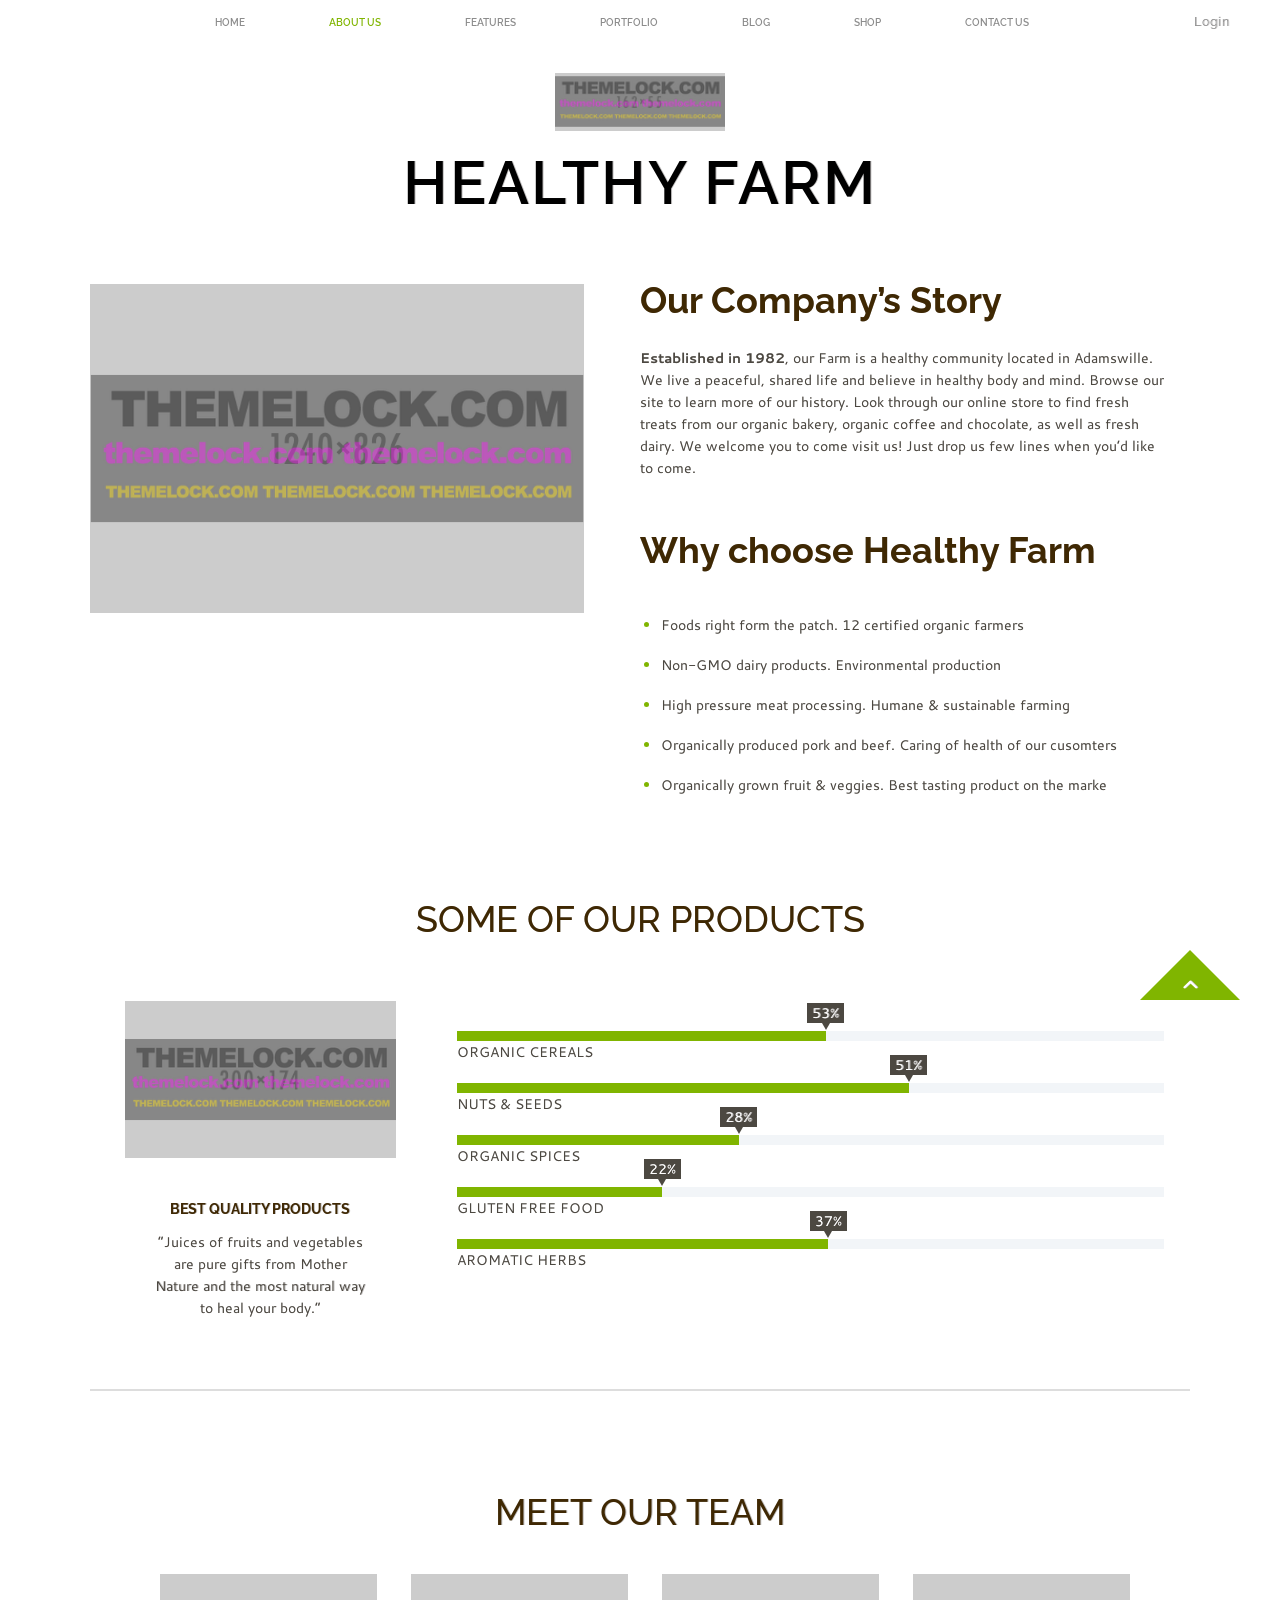
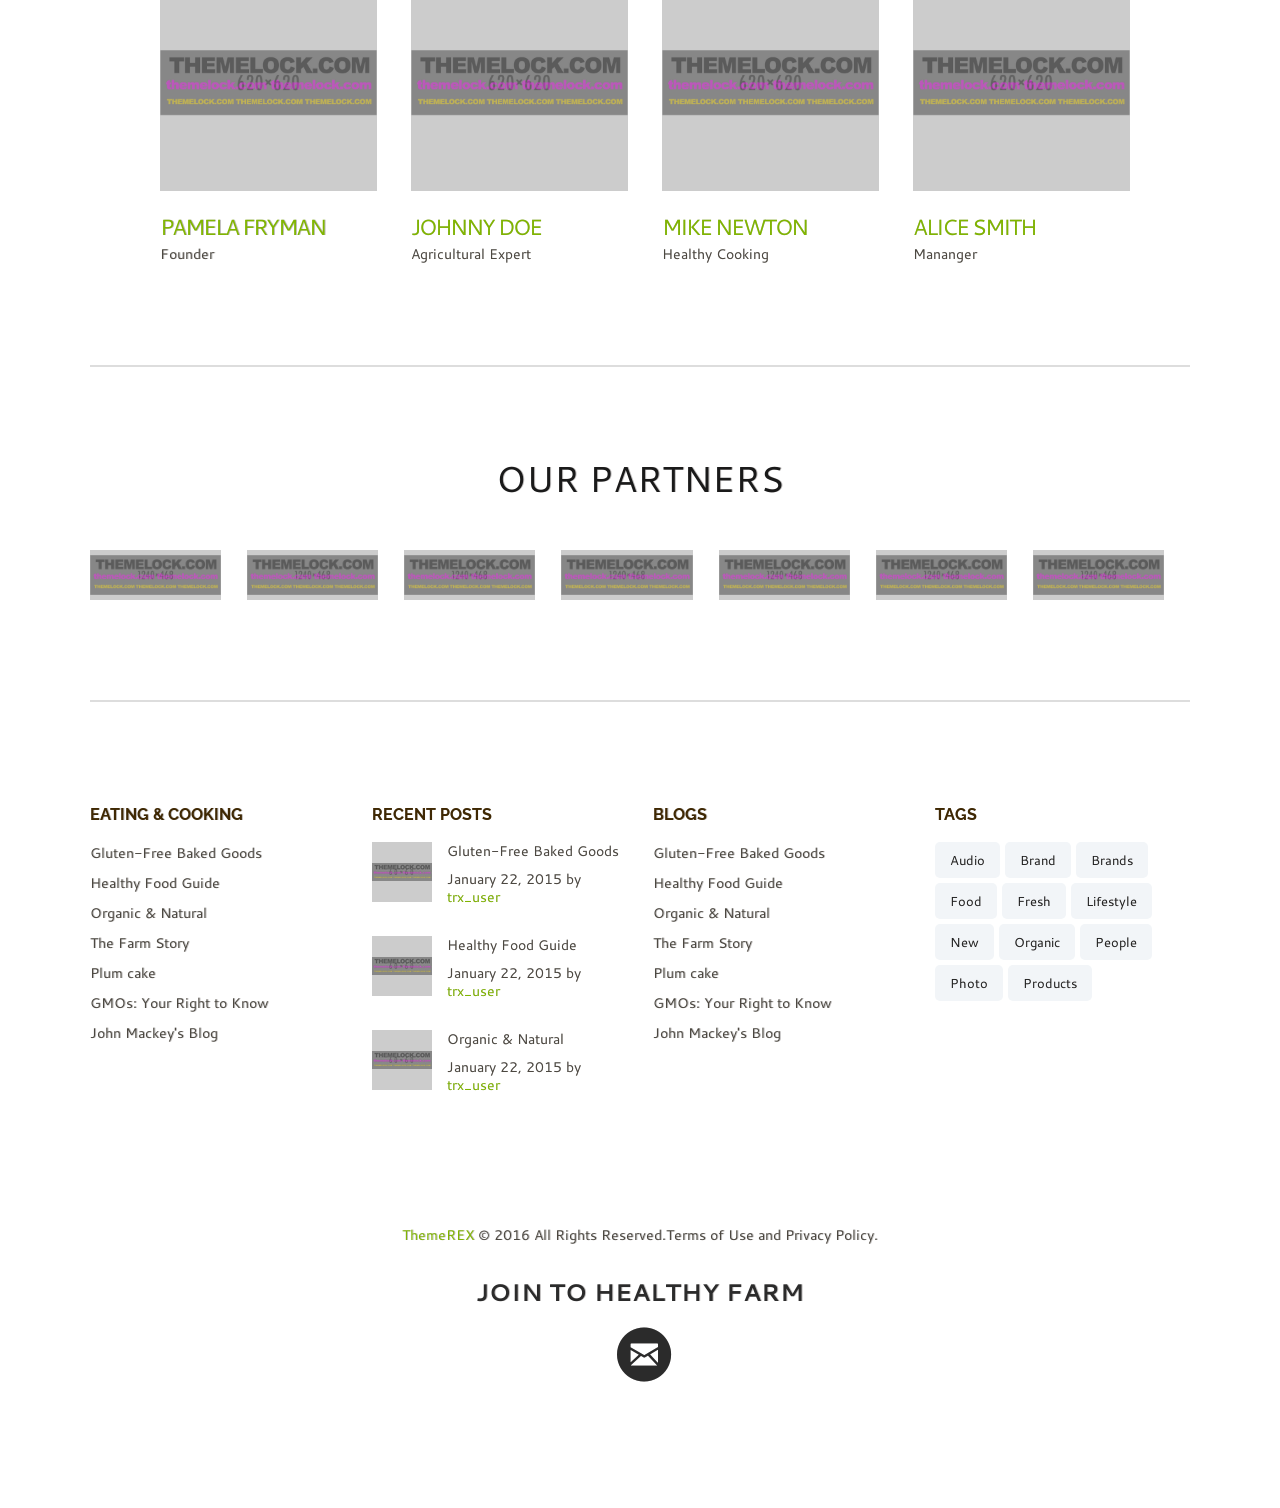
==== about-us.html @ 9d5a2d15 "add add" ====
<!DOCTYPE html>
<html lang="en-US">
<head>
	<meta charset="UTF-8" />
	<meta name="viewport" content="width=device-width, initial-scale=1, maximum-scale=1">
	<meta name="format-detection" content="telephone=no">
	<title>Healthy Farm | Just another HTML site</title>
	<link rel="icon" type="image/x-icon" href="images/favicon.ico" />
	<link rel='stylesheet' href='js/vendor/swiper/idangerous.swiper.css' type='text/css' media='all' />
	<link rel='stylesheet' href='js/vendor/swiper/idangerous.swiper.scrollbar.css' type='text/css' media='all' />
	<link rel='stylesheet' href='js/vendor/magnific-popup/magnific-popup.css' type='text/css' media='all' />
	<link rel='stylesheet' href='css/fontello/css/fontello.css' type='text/css' media='all' />
	<link rel='stylesheet' href='css/fontello/css/animation.css' type='text/css' media='all' />
	<link rel='stylesheet' href='css/style.css' type='text/css' media='all' />
	<link rel='stylesheet' href='css/shortcodes.css' type='text/css' media='all' />
	<link rel='stylesheet' href='css/responsive.css' type='text/css' media='all' />

</head>

<body class="page">

	<div id="wrap" class="wrap fullWidth menuStyle1 menuSmartScrollShow bodyStyleFullWide menuStyleFixed visibleMenuDisplay logoImageStyle logoStyleBG" >
		<div id="wrapBox" class="wrapBox">

			<header id="header">
				<div class="menuFixedWrapBlock"></div>
				<div class="menuFixedWrap">
					<a href="#" class="openMobileMenu"></a>
					<a href="#" class="openTopMenu"></a>
					<div class="usermenuArea">
						<ul class="usermenuList">
							<li class="usermenuCurrency">
								<a href="#">$</a>
								<ul>
									<li>
										<a href="#">
											<b>$</b> Dollar
										</a>
									</li>
									<li>
										<a href="#">
											<b>€</b> Euro
										</a>
									</li>
									<li>
										<a href="#">
											<b>£</b> Pounds
										</a>
									</li>
								</ul>
							</li>
							<li class="usermenuLogin">
								<a href="#user-popUp" class="user-popup-link">Login</a>
							</li>
						</ul>
					</div>
					<div class="wrapTopMenu">
						<div class="topMenu main">
							<ul id="mainmenu" class="">
								<li class="menu-item-has-children">
									<a href="#">Home</a>
									<ul class="sub-menu">
										<li class="">
											<a href="index_1.html">Home 1</a>
										</li>
										<li class="">
											<a href="index_2.html">Home 2</a>
										</li>
										<li class="">
											<a href="index_3.html">Home 3</a>
										</li>
										<li class="">
											<a href="index_4.html">Home 4</a>
										</li>
										<li class="">
											<a href="index.html">Home 5</a>
										</li>
									</ul>
								</li>
								<li class="current-menu-ancestor">
									<a href="about-us.html">About us</a>
								</li>
								<li class="menu-item-has-children">
									<a href="#">Features</a>
									<ul class="sub-menu">
										<li class="">
											<a href="features-typography.html">Typography</a>
										</li>
										<li class="">
											<a href="features-shortcodes.html">Shortcodes</a>
										</li>
										<li class="">
											<a href="features-under-construction.html">Under construction</a>
										</li>
										<li class="">
											<a href="features-404.html">Page 404</a>
										</li>
										<li class="">
											<a href="doc/index.html">Documentation</a>
										</li>
									</ul>
								</li>
								<li class="menu-item-has-children">
									<a href="#">Portfolio</a>
									<ul class="sub-menu">
										<li class="">
											<a href="portfolio-small.html">Small size</a>
										</li>
										<li class="">
											<a href="portfolio-medium.html">Medium size</a>
										</li>
										<li class="">
											<a href="portfolio-large.html">Large size</a>
										</li>
									</ul>
								</li>
								<li class="menu-item-has-children">
									<a href="#">Blog</a>
									<ul class="sub-menu">
										<li class="">
											<a href="blog-post-format.html">Post formats</a>
										</li>
										<li class="">
											<a href="blog-full-width.html">Full width</a>
										</li>
										<li class="menu-item-has-children">
											<a href="#">Single Post Layouts ></a>
											<ul class="sub-menu">
												<li class="">
													<a href="blog-post-with-sidebar.html">Post with sidebar</a>
												</li>
												<li class="">
													<a href="blog-post-without-sidebar.html">Post without sidebar</a>
												</li>
												<li class="">
													<a href="blog-review-post.html">Review Post</a>
												</li>
											</ul>
										</li>
									</ul>
								</li>
								<li class="">
									<a href="shop.html">Shop</a>
								</li>
								<li class="">
									<a href="contact-us.html">Contact Us</a>
								</li>
							</ul>
						</div>
					</div>
				</div>
				<div class="logoHeader">
					<a href="index.html">
						<img src="images/162x55.png" alt="">
					</a>
				</div>
				<h1 class="subTitle">Healthy Farm</h1>
			</header>

			<div class="wrapContent">
				<div id="wrapWide" class="wrapWide">
					<div class="content">
						<section class="singlePage emptyPostFormatIcon emptyPostTitle emptyPostInfo">
							<article class="postContent">
								<div class="postTextArea">

									<div class="sc_content mainWrap">
										
										<section class="">
											<div class="container-fluid">
												<div class=" sc_columns  sc_columns_2 sc_columns_indent">
													<div class=" sc_columns_item  sc_columns_item_coun_1 odd first" >
														<div  class="sc_image alignleft">
															<a href="images/4000x2666.png">
																<img  src="images/1240x826.png" alt="" />
															</a>
														</div>
													</div>
													<div class=" sc_columns_item  sc_columns_item_coun_2 even" >
														<h2 class="sc_title sc_title_style_3 margin_bottom_25">Our Company’s Story</h2>
														<div class="margin_bottom_50">
															<p><strong>Established in 1982</strong>, our Farm is a healthy community located in Adamswille. We live a peaceful, shared life and believe in healthy body and mind. Browse our site to learn more of our history. Look through our online store to find fresh treats from our organic bakery, organic coffee and chocolate, as well as fresh dairy. We welcome you to come visit us! Just drop us few lines when you’d like to come.</p>
														</div>
														<h2 class="sc_title sc_title_style_3 margin_bottom_25">Why choose Healthy Farm</h2>
														<ul class="sc_list  sc_list_style_ul sc_list_style_1">
															<li class="sc_list_item  odd first sc_list_marked_no">
																<span>
																	Foods right form the patch. 12 certified organic farmers
																</span>
															</li>
															<li class="sc_list_item  even sc_list_marked_no">
																<span>
																	Non-GMO dairy products. Environmental production
																</span>
															</li>
															<li class="sc_list_item  odd sc_list_marked_no">
																<span>
																	High pressure meat processing. Humane &amp; sustainable farming
																</span>
															</li>
															<li class="sc_list_item  even sc_list_marked_no">
																<span>
																	Organically produced pork and beef. Caring of health of our cusomters
																</span>
															</li>
															<li class="sc_list_item  odd sc_list_marked_no">
																<span>
																	Organically grown fruit &amp; veggies. Best tasting product on the marke
																</span>
															</li>
														</ul>
													</div>
												</div>
											</div>
										</section>

										<section class="section_padding_top_70 with_border_bottom">
											<div class="container-fluid">
												<h2 class="sc_title sc_title_normal sc_title_center margin_bottom_60">
													some of our products
												</h2>
												<div class="sc_columns sc_columns_3 sc_columns_indent margin_bottom_30">
													<div class=" sc_columns_item sc_columns_item_coun_1 odd first">
														<div class="sc_section sc_section_style_1">
															<div  class="sc_image sc_image_style_1 margin_bottom_40">
																<img  src="images/300x174.png" alt="" />
															</div>
															<h6 class="sc_title sc_title_style_2 sc_title_center">best quality products</h6>
															<div class="sc_text sc_text_style_1">
																<p>“Juices of fruits and vegetables are pure gifts from Mother Nature and the most natural way to heal your body.”</p>
															</div>
														</div>
													</div>
													<div class=" sc_columns_item  sc_columns_item_coun_2 colspan_2 even with_overflow" >
														<div class="sc_skills  sc_skills_bar sc_skills_horizontal" data-type="bar" data-dir="horizontal">
															<div class="sc_skills_item sc_skills_style_1 odd first">
																<div class="sc_skills_count">
																	<div class="sc_skills_total" data-start="0" data-stop="55" data-step="1" data-max="100" data-speed="15" data-duration="825" data-ed="%">
																		<span>0%</span>
																	</div>
																</div>
															</div>
															<div class="sc_skills_info">Organic cereals</div>
															<div class="sc_skills_item sc_skills_style_1 even">
																<div class="sc_skills_count">
																	<div class="sc_skills_total" data-start="0" data-stop="100" data-step="1" data-max="100" data-speed="16" data-duration="1600" data-ed="%">
																		<span>0%</span>
																	</div>
																</div>
															</div>
															<div class="sc_skills_info">nuts &amp; seeds</div>
															<div class="sc_skills_item sc_skills_style_1 odd">
																<div class="sc_skills_count">
																	<div class="sc_skills_total" data-start="0" data-stop="65" data-step="1" data-max="100" data-speed="26" data-duration="1690" data-ed="%">
																		<span>0%</span>
																	</div>
																</div>
															</div>
															<div class="sc_skills_info">organic spices</div>
															<div class="sc_skills_item sc_skills_style_1 even">
																<div class="sc_skills_count">
																	<div class="sc_skills_total" data-start="0" data-stop="35" data-step="1" data-max="100" data-speed="31" data-duration="1085" data-ed="%">
																		<span>0%</span>
																	</div>
																</div>
															</div>
															<div class="sc_skills_info">gluten free food</div>
															<div class="sc_skills_item sc_skills_style_1 odd">
																<div class="sc_skills_count">
																	<div class="sc_skills_total" data-start="0" data-stop="90" data-step="1" data-max="100" data-speed="20" data-duration="1800" data-ed="%">
																		<span>0%</span>
																	</div>
																</div>
															</div>
															<div class="sc_skills_info">Aromatic Herbs</div>
														</div>
													</div>
												</div>
											</div>
										</section>

										<section class="section_padding_top_100 section_padding_bottom_60 with_border_bottom">
											<div class="container-fluid">
												<h2 class="sc_title sc_title_normal sc_title_center margin_bottom_30">Meet our team</h2>
												<div class="sc_team sc_team_section_1 sc_team_item_style_1">
													<div class="sc_columns_4 sc_columns_indent">
														<div class="sc_columns_item">
															<div class="sc_team_item sc_team_item_1 odd first">
																<div class="sc_team_item_avatar_wrap">
																	<div class="sc_team_item_avatar ">
																		<img alt="bigstock-Highly-detailed-fine-art-portr-27170090.jpg" src="images/620x620.png">
																	</div>
																	<div class="sc_team_item_socials">
																		<ul>
																			<li>
																				<a href="#" class="social_icons social_facebook facebook" target="_blank" title="Facebook">
																					<span class="icon-facebook"></span>
																				</a>
																			</li>
																			<li>
																				<a href="#" class="social_icons social_twitter twitter" target="_blank" title="Twitter">
																					<span class="icon-twitter"></span>
																				</a>
																			</li>
																			<li>
																				<a href="#" class="social_icons social_gplus gplus" target="_blank" title="Google+">
																					<span class="icon-gplus"></span>
																				</a>
																			</li>
																			<li>
																				<a href="#" class="social_icons social_linkedin linkedin" target="_blank" title="LinkedIn">
																					<span class="icon-linkedin"></span>
																				</a>
																			</li>
																			<li>
																				<a href="#" class="social_icons social_dribbble dribbble" target="_blank" title="Dribbble">
																					<span class="icon-dribbble"></span>
																				</a>
																			</li>
																		</ul>
																	</div>
																</div>
																<div class="sc_team_item_title">Pamela Fryman</div>
																<div class="sc_team_item_position">Founder</div>
															</div>
														</div>
														<div class="sc_columns_item">
															<div class="sc_team_item sc_team_item_2 even">
																<div class="sc_team_item_avatar_wrap">
																	<div class="sc_team_item_avatar ">
																		<img alt="bigstock-Highly-detailed-fine-art-portr-27170237.jpg" src="images/620x620.png">
																	</div>
																	<div class="sc_team_item_socials">
																		<ul>
																			<li>
																				<a href="#" class="social_icons social_facebook facebook" target="_blank" title="Facebook">
																					<span class="icon-facebook"></span>
																				</a>
																			</li>
																			<li>
																				<a href="#" class="social_icons social_twitter twitter" target="_blank" title="Twitter">
																					<span class="icon-twitter"></span>
																				</a>
																			</li>
																			<li>
																				<a href="#" class="social_icons social_gplus gplus" target="_blank" title="Google+">
																					<span class="icon-gplus"></span>
																				</a>
																			</li>
																			<li>
																				<a href="#" class="social_icons social_linkedin linkedin" target="_blank" title="LinkedIn">
																					<span class="icon-linkedin"></span>
																				</a>
																			</li>
																			<li>
																				<a href="#" class="social_icons social_dribbble dribbble" target="_blank" title="Dribbble">
																					<span class="icon-dribbble"></span>
																				</a>
																			</li>
																		</ul>
																	</div>
																</div>
																<div class="sc_team_item_title">Johnny Doe</div>
																<div class="sc_team_item_position">Agricultural Expert</div>
															</div>
														</div>
														<div class="sc_columns_item">
															<div class="sc_team_item sc_team_item_3 odd">
																<div class="sc_team_item_avatar_wrap">
																	<div class="sc_team_item_avatar ">
																		<img alt="bigstock-Highly-detailed-fine-art-portr-27170102.jpg" src="images/620x620.png">
																	</div>
																	<div class="sc_team_item_socials">
																		<ul>
																			<li>
																				<a href="#" class="social_icons social_facebook facebook" target="_blank" title="Facebook">
																					<span class="icon-facebook"></span>
																				</a>
																			</li>
																			<li>
																				<a href="#" class="social_icons social_twitter twitter" target="_blank" title="Twitter">
																					<span class="icon-twitter"></span>
																				</a>
																			</li>
																			<li>
																				<a href="#" class="social_icons social_gplus gplus" target="_blank" title="Google+">
																					<span class="icon-gplus"></span>
																				</a>
																			</li>
																			<li>
																				<a href="#" class="social_icons social_linkedin linkedin" target="_blank" title="LinkedIn">
																					<span class="icon-linkedin"></span>
																				</a>
																			</li>
																			<li>
																				<a href="#" class="social_icons social_dribbble dribbble" target="_blank" title="Dribbble">
																					<span class="icon-dribbble"></span>
																				</a>
																			</li>
																		</ul>
																	</div>
																</div>
																<div class="sc_team_item_title">Mike Newton</div>
																<div class="sc_team_item_position">Healthy Cooking</div>
															</div>
														</div>
														<div class="sc_columns_item">
															<div class="sc_team_item sc_team_item_4 even">
																<div class="sc_team_item_avatar_wrap">
																	<div class="sc_team_item_avatar ">
																		<img alt="bigstock-Highly-detailed-fine-art-portr-27170273.jpg" src="images/620x620.png">
																	</div>
																	<div class="sc_team_item_socials">
																		<ul>
																			<li>
																				<a href="#" class="social_icons social_facebook facebook" target="_blank" title="Facebook">
																					<span class="icon-facebook"></span>
																				</a>
																			</li>
																			<li>
																				<a href="#" class="social_icons social_twitter twitter" target="_blank" title="Twitter">
																					<span class="icon-twitter"></span>
																				</a>
																			</li>
																			<li>
																				<a href="#" class="social_icons social_gplus gplus" target="_blank" title="Google+">
																					<span class="icon-gplus"></span>
																				</a>
																			</li>
																			<li>
																				<a href="#" class="social_icons social_linkedin linkedin" target="_blank" title="LinkedIn">
																					<span class="icon-linkedin"></span>
																				</a>
																			</li>
																			<li>
																				<a href="#" class="social_icons social_dribbble dribbble" target="_blank" title="Dribbble">
																					<span class="icon-dribbble"></span>
																				</a>
																			</li>
																		</ul>
																	</div>
																</div>
																<div class="sc_team_item_title">Alice Smith</div>
																<div class="sc_team_item_position">Mananger</div>
															</div>
														</div>
													</div>
												</div>
											</div>
										</section>
										
										<section class="section_padding_top_90 section_padding_bottom_70 with_border_bottom">
											<div class="container">
												<h3 class="sc_title sc_title_center sc_title_style_1 margin_bottom_50">
												Our partners</h3>
												<div class=" sc_columns  sc_columns_7 sc_columns_indent">
													<div class=" sc_columns_item  sc_columns_item_coun_1 odd first" >
														<div  class="sc_image">
															<a href="#">
																<img  src="images/1240x468.png" alt="" />
															</a>
														</div>
													</div>
													<div class=" sc_columns_item  sc_columns_item_coun_2 even" >
														<div  class="sc_image">
															<a href="#">
																<img  src="images/1240x468.png" alt="" />
															</a>
														</div>
													</div>
													<div class=" sc_columns_item  sc_columns_item_coun_3 odd" >
														<div  class="sc_image">
															<a href="#">
																<img  src="images/1240x468.png" alt="" />
															</a>
														</div>
													</div>
													<div class=" sc_columns_item  sc_columns_item_coun_4 even" >
														<div  class="sc_image">
															<a href="#">
																<img  src="images/1240x468.png" alt="" />
															</a>
														</div>
													</div>
													<div class=" sc_columns_item  sc_columns_item_coun_5 odd" >
														<div  class="sc_image">
															<a href="#">
																<img  src="images/1240x468.png" alt="" />
															</a>
														</div>
													</div>
													<div class=" sc_columns_item  sc_columns_item_coun_6 even" >
														<div  class="sc_image">
															<a href="#">
																<img  src="images/1240x468.png" alt="" />
															</a>
														</div>
													</div>
													<div class=" sc_columns_item  sc_columns_item_coun_7 odd" >
														<div  class="sc_image">
															<a href="#">
																<img  src="images/1240x468.png" alt="" />
															</a>
														</div>
													</div>
												</div>												
											</div>
										</section>

										<section class="section_padding_top_100">
											<div class="container-fluid">
												<div class="sc_sidebar_selector">
													<div class="sc_columns_4 sc_columns_indent">
														<div class="widget_area">
															<aside class="sc_columns_item widgetWrap widget_recent_posts widget_trex_post">
																<h5 class="title">Eating &#038; Cooking</h5>
																<ul>
																	<li>
																		<a href="#">Gluten-Free Baked Goods</a>
																	</li>
																	<li>
																		<a href="#">Healthy Food Guide</a>
																	</li>
																	<li>
																		<a href="#">Organic & Natural</a>
																	</li>
																	<li>
																		<a href="#">The Farm Story</a>
																	</li>
																	<li>
																		<a href="#">Plum cake</a>
																	</li>
																	<li>
																		<a href="#">GMOs: Your Right to Know</a>
																	</li>
																	<li>
																		<a href="#">John Mackey's Blog</a>
																	</li>
																</ul>
															</aside>
															<aside class="sc_columns_item widgetWrap widget_recent_posts widget_trex_post">
																<h5 class="title">RECENT POSTS</h5>
																<div class="post_item first">
																	<div class="post_thumb image_wrapper">
																		<img alt="Gluten-Free Baked Goods" src="images/60x60.png">
																	</div>
																	<div class="post_wrapper">
																		<div class="post_title theme_title title_padding">
																			<a href="#">Gluten-Free Baked Goods</a>
																		</div>
																		<div class="post_info theme_info">
																			<span class="post_date theme_text">January 22, 2015</span>
																			<span class="post_author">
																				by
																				<a href="#">trx_user</a>
																			</span>
																		</div>
																	</div>
																</div>
																<div class="post_item">
																	<div class="post_thumb image_wrapper">
																		<img alt="Healthy Food Guide" src="images/60x60.png">
																	</div>
																	<div class="post_wrapper">
																		<div class="post_title theme_title title_padding">
																			<a href="#">Healthy Food Guide</a>
																		</div>
																		<div class="post_info theme_info">
																			<span class="post_date theme_text">January 22, 2015</span>
																			<span class="post_author">
																				by
																				<a href="#">trx_user</a>
																			</span>
																		</div>
																	</div>
																</div>
																<div class="post_item">
																	<div class="post_thumb image_wrapper">
																		<img alt="Organic &#038; Natural" src="images/60x60.png">
																	</div>
																	<div class="post_wrapper">
																		<div class="post_title theme_title title_padding">
																			<a href="#">Organic & Natural</a>
																		</div>
																		<div class="post_info theme_info">
																			<span class="post_date theme_text">January 22, 2015</span>
																			<span class="post_author">
																				by
																				<a href="#">trx_user</a>
																			</span>
																		</div>
																	</div>
																</div>
															</aside>
															<aside class="sc_columns_item widgetWrap widget_recent_posts widget_trex_post">
																<h5 class="title">Blogs</h5>
																<ul>
																	<li>
																		<a href="#">Gluten-Free Baked Goods</a>
																	</li>
																	<li>
																		<a href="#">Healthy Food Guide</a>
																	</li>
																	<li>
																		<a href="#">Organic & Natural</a>
																	</li>
																	<li>
																		<a href="#">The Farm Story</a>
																	</li>
																	<li>
																		<a href="#">Plum cake</a>
																	</li>
																	<li>
																		<a href="#">GMOs: Your Right to Know</a>
																	</li>
																	<li>
																		<a href="#">John Mackey's Blog</a>
																	</li>
																</ul>
															</aside>
															<aside class="sc_columns_item widgetWrap widget_tag_cloud">
																<h5 class="title">Tags</h5>
																<div class="tagcloud">
																	<a href='#' title='1 topic'>Audio</a>
																	<a href='#' title='4 topics'>Brand</a>
																	<a href='#' title='1 topic'>Brands</a>
																	<a href='#' title='8 topics'>Food</a>
																	<a href='#' title='3 topics'>Fresh</a>
																	<a href='#' title='7 topics'>Lifestyle</a>
																	<a href='#' title='1 topic'>New</a>
																	<a href='#' title='12 topics'>Organic</a>
																	<a href='#' title='1 topic'>People</a>
																	<a href='#' title='1 topic'>Photo</a>
																	<a href='#' title='8 topics'>Products</a>
																</div>
															</aside>
														</div>
													</div>
												</div>
											</div>
										</section>

									</div>
								</div>
							</article>
						</section>
					</div>
				</div>
			</div>
	
			<footer class="footerWidget">
				<div class="copyright">
					<a href='http://themerex.net'>ThemeREX</a>
					&copy; 2016 All Rights Reserved.Terms of Use and Privacy Policy.
				</div>
				<div class="custom_footer">
					<div class="text">Join to Healthy Farm</div>
					<div class="sc_emailer aligncenter margin_top_20">
						<form class="sc_emailer_form">
							<input type="text" class="sc_emailer_input" name="email" value="" placeholder="ENTER YOUR EMAIL ADDRESS">
							<a href="#" class="sc_emailer_button icon icon-mail8" title="Submit" data-group="E-mailer subscription"></a>
						</form>
					</div>
				</div>
			</footer>
		</div>

	</div>

	<div class="buttonScrollUp upToScroll icon-up-open-micro"></div>

	<div id="user-popUp" class="user-popUp mfp-with-anim mfp-hide">
		<div class="sc_tabs sc_tabs sc_tabs_style_1 sc_tabs_effects">
			<ul class="sc_tabs_titles">
				<li><a href="#loginForm" class="loginFormTab">Log In</a></li>
				<li><a href="#registerForm" class="registerFormTab">Create an Account</a></li>
			</ul>
			
			<div class="sc_tabs_array">
			<div id="loginForm" class="formItems loginFormBody sc_columns_2">
				<form action="#" method="post" name="login_form" class="formValid">
				<div class="sc_columns_item">
						<input type="hidden" name="redirect_to" value="#" />
						<ul class="formList">
							<li class="formLogin"><input type="text" id="login" name="log" value="" placeholder="Email"></li>
							<li class="formPass"><input type="password" id="password" name="pwd" value="" placeholder="Password"></li>
							<li class="remember">
								<a href="#" class="forgotPwd">Forgot password?</a>
								<input type="checkbox" value="forever" id="rememberme" name="rememberme">
								<label for="rememberme">Remember me</label>
							</li>
							<li class="formButton"><a href="#" class="sendEnter enter sc_button sc_button_skin_global sc_button_style_bg sc_button_size_medium">Login</a></li>
						</ul>
				</div>

				<div class="sc_columns_item">
					<ul class="formList">
						<li>You can login using your social profile</li>
						<li class="loginSoc">
							<a href="#" class="iconLogin fb icon-facebook"></a>
							<a href="#" class="iconLogin tw icon-twitter"></a>
							<a href="#" class="iconLogin gg icon-gplus"></a>
						</li>
						<li><a href="#">Problem with login?</a></li>
					</ul>
				</div>
				<div class="sc_result result sc_infobox sc_infobox_closeable"></div>
				</form>
			</div>

			<div id="registerForm" class="formItems registerFormBody sc_columns_2">
				<form name="register_form" method="post" class="formValid">
					<input type="hidden" name="redirect_to" value="#"/>
					<div class="sc_columns_item">
						<ul class="formList">
							<li class="formUser"><input type="text" id="registration_username" name="registration_username"  value="" placeholder="User name (login)"></li>
							<li class="formLogin"><input type="text" id="registration_email" name="registration_email" value="" placeholder="E-mail"></li>
							<li class="i-agree">
								<input type="checkbox" value="forever" id="i-agree" name="i-agree">
								<label for="i-agree">I agree with</label> <a href="#">Terms & Conditionst</a>
							</li>
							<li class="formButton"><a href="" class="sendEnter enter sc_button sc_button_skin_dark sc_button_style_bg sc_button_size_medium">Sing UP</a></li>
						</ul>
					</div>
					<div class="sc_columns_item">
						<ul class="formList">
							<li class="formPass"><input type="password" id="registration_pwd" name="registration_pwd" value="" placeholder="Password"></li>
							<li class="formPass"><input type="password" id="registration_pwd2" name="registration_pwd2" value="" placeholder="Confirm Password"></li>
						</ul>
					</div>
					<div class="sc_result result sc_infobox sc_infobox_closeable"></div>
				</form>
			</div>
			</div>
		</div>
	</div>

	<script type='text/javascript' src='js/vendor/jquery-1.11.3.min.js'></script>
	<script type='text/javascript' src='js/vendor/jquery-migrate.min.js'></script>
	<script type='text/javascript' src='js/vendor/__packed.js'></script>

	<script type='text/javascript' src='js/custom/_utils.js'></script>
	<script type='text/javascript' src='js/custom/_front.min.js'></script>
	<script type='text/javascript' src='js/custom/shortcodes_init.min.js'></script>
	<script type='text/javascript' src='js/custom/__main.js'></script>

</body>
</html>
---- css/fontello/css/fontello.css ----
@font-face {
  font-family: 'fontello';
  src: url('../font/fontello.eot?75829402');
  src: url('../font/fontello.eot?75829402#iefix') format('embedded-opentype'),
       url('../font/fontello.woff?75829402') format('woff'),
       url('../font/fontello.ttf?75829402') format('truetype'),
       url('../font/fontello.svg?75829402#fontello') format('svg');
  font-weight: normal;
  font-style: normal;
}
/* Chrome hack: SVG is rendered more smooth in Windozze. 100% magic, uncomment if you need it. */
/* Note, that will break hinting! In other OS-es font will be not as sharp as it could be */
/*
@media screen and (-webkit-min-device-pixel-ratio:0) {
  @font-face {
    font-family: 'fontello';
    src: url('../font/fontello.svg?75829402#fontello') format('svg');
  }
}
*/
 
 [class^="icon-"]:before, [class*=" icon-"]:before {
  font-family: "fontello";
  font-style: normal;
  font-weight: normal;
  speak: none;
 
  display: inline-block;
  text-decoration: inherit;
  width: 1em;
  margin-right: .2em;
  text-align: center;
  /* opacity: .8; */
 
  /* For safety - reset parent styles, that can break glyph codes*/
  font-variant: normal;
  text-transform: none;
     
  /* fix buttons height, for twitter bootstrap */
  line-height: 1em;
 
  /* Animation center compensation - margins should be symmetric */
  /* remove if not needed */
  margin-left: .2em;
 
  /* you can be more comfortable with increased icons size */
  /* font-size: 120%; */
 
  /* Uncomment for 3D effect */
  /* text-shadow: 1px 1px 1px rgba(127, 127, 127, 0.3); */
}
 
.icon-cancel-bold:before { content: '\e800'; } /* '' */
.icon-circle:before { content: '\e801'; } /* '' */
.icon-cancel-line:before { content: '\e802'; } /* '' */
.icon-ok:before { content: '\e803'; } /* '' */
.icon-attention:before { content: '\e804'; } /* '' */
.icon-user:before { content: '\e805'; } /* '' */
.icon-volume-off:before { content: '\e806'; } /* '' */
.icon-star:before { content: '\e807'; } /* '' */
.icon-pause:before { content: '\e808'; } /* '' */
.icon-lifebuoy:before { content: '\e809'; } /* '' */
.icon-technical:before { content: '\e80a'; } /* '' */
.icon-tablet:before { content: '\e80b'; } /* '' */
.icon-search:before { content: '\e80c'; } /* '' */
.icon-post:before { content: '\e80d'; } /* '' */
.icon-fast-fw:before { content: '\e80e'; } /* '' */
.icon-rewind:before { content: '\e80f'; } /* '' */
.icon-play-mini:before { content: '\e810'; } /* '' */
.icon-play-rad:before { content: '\e811'; } /* '' */
.icon-minus-line:before { content: '\e812'; } /* '' */
.icon-videocam:before { content: '\e813'; } /* '' */
.icon-ok-circled:before { content: '\e814'; } /* '' */
.icon-bag:before { content: '\e815'; } /* '' */
.icon-right-open-mini:before { content: '\e816'; } /* '' */
.icon-left-open-mini:before { content: '\e817'; } /* '' */
.icon-down-open-mini:before { content: '\e818'; } /* '' */
.icon-pencil:before { content: '\e819'; } /* '' */
.icon-up-open-mini:before { content: '\e81a'; } /* '' */
.icon-dot:before { content: '\e81b'; } /* '' */
.icon-lightbulb:before { content: '\e81c'; } /* '' */
.icon-star-empty:before { content: '\e81d'; } /* '' */
.icon-gallery:before { content: '\e81e'; } /* '' */
.icon-play-outline:before { content: '\e81f'; } /* '' */
.icon-twitter:before { content: '\e820'; } /* '' */
.icon-plus:before { content: '\e821'; } /* '' */
.icon-quote:before { content: '\e822'; } /* '' */
.icon-note-beamed:before { content: '\e823'; } /* '' */
.icon-minus:before { content: '\e824'; } /* '' */
.icon-eye:before { content: '\e825'; } /* '' */
.icon-volume:before { content: '\e826'; } /* '' */
.icon-heart:before { content: '\e827'; } /* '' */
.icon-heart-empty:before { content: '\e828'; } /* '' */
.icon-mail:before { content: '\e829'; } /* '' */
.icon-mail-alt:before { content: '\e82a'; } /* '' */
.icon-plus-1:before { content: '\e82b'; } /* '' */
.icon-thumbs-up:before { content: '\e82c'; } /* '' */
.icon-thumbs-down:before { content: '\e82d'; } /* '' */
.icon-thumbs-up-alt:before { content: '\e82e'; } /* '' */
.icon-thumbs-down-alt:before { content: '\e82f'; } /* '' */
.icon-minus-1:before { content: '\e830'; } /* '' */
.icon-plus-circled:before { content: '\e831'; } /* '' */
.icon-minus-circled:before { content: '\e832'; } /* '' */
.icon-link:before { content: '\e833'; } /* '' */
.icon-cog:before { content: '\e834'; } /* '' */
.icon-cog-alt:before { content: '\e835'; } /* '' */
.icon-droplet:before { content: '\e836'; } /* '' */
.icon-leaf:before { content: '\e837'; } /* '' */
.icon-paper-plane:before { content: '\e838'; } /* '' */
.icon-flag-empty:before { content: '\e839'; } /* '' */
.icon-flag:before { content: '\e83a'; } /* '' */
.icon-cog-1:before { content: '\e83b'; } /* '' */
.icon-beaker:before { content: '\e83c'; } /* '' */
.icon-megaphone:before { content: '\e83d'; } /* '' */
.icon-diamond:before { content: '\e83e'; } /* '' */
.icon-rocket:before { content: '\e83f'; } /* '' */
.icon-record-outline:before { content: '\e840'; } /* '' */
.icon-record:before { content: '\e841'; } /* '' */
.icon-firefox:before { content: '\e842'; } /* '' */
.icon-right-open-big:before { content: '\e843'; } /* '' */
.icon-left-open-big:before { content: '\e844'; } /* '' */
.icon-down-open-big:before { content: '\e845'; } /* '' */
.icon-dot-1:before { content: '\e846'; } /* '' */
.icon-check:before { content: '\e847'; } /* '' */
.icon-off:before { content: '\e848'; } /* '' */
.icon-up-open-micro:before { content: '\e849'; } /* '' */
.icon-briefcase:before { content: '\e84a'; } /* '' */
.icon-ok-1:before { content: '\e84b'; } /* '' */
.icon-gauge:before { content: '\e84c'; } /* '' */
.icon-down-open-micro:before { content: '\e84d'; } /* '' */
.icon-left-open-micro:before { content: '\e84e'; } /* '' */
.icon-right-open-micro:before { content: '\e84f'; } /* '' */
.icon-chrome:before { content: '\e850'; } /* '' */
.icon-ie:before { content: '\e851'; } /* '' */
.icon-safari:before { content: '\e852'; } /* '' */
.icon-gplus:before { content: '\e853'; } /* '' */
.icon-linkedin:before { content: '\e854'; } /* '' */
.icon-youtube:before { content: '\e855'; } /* '' */
.icon-dribbble:before { content: '\e856'; } /* '' */
.icon-pinterest:before { content: '\e857'; } /* '' */
.icon-vimeo:before { content: '\e858'; } /* '' */
.icon-tumblr:before { content: '\e859'; } /* '' */
.icon-linkedin-1:before { content: '\e85a'; } /* '' */
.icon-rss:before { content: '\e85b'; } /* '' */
.icon-behance:before { content: '\e85c'; } /* '' */
.icon-facebook:before { content: '\e85d'; } /* '' */
.icon-play-line:before { content: '\e85e'; } /* '' */
.icon-plus-line:before { content: '\e85f'; } /* '' */
.icon-videocam-bg:before { content: '\e860'; } /* '' */
.icon-retweet:before { content: '\e861'; } /* '' */
.icon-control:before { content: '\e862'; } /* '' */
.icon-lock-open-alt:before { content: '\e863'; } /* '' */
.icon-lock-1:before { content: '\e864'; } /* '' */
.icon-menu:before { content: '\e865'; } /* '' */
.icon-movies:before { content: '\e866'; } /* '' */
.icon-games:before { content: '\e867'; } /* '' */
.icon-playmusic:before { content: '\e868'; } /* '' */
.icon-ibook:before { content: '\e869'; } /* '' */
.icon-arrow487:before { content: '\e86a'; } /* '' */
.icon-arrowhead7:before { content: '\e86b'; } /* '' */
.icon-mail8:before { content: '\e86c'; } /* '' */
.icon-magnifying7:before { content: '\e86d'; } /* '' */
.icon-back28:before { content: '\e86e'; } /* '' */
.icon-right127:before { content: '\e86f'; } /* '' */
.icon-previous11:before { content: '\e870'; } /* '' */
.icon-next15:before { content: '\e871'; } /* '' */
.icon-cancel:before { content: '\e878'; } /* '' */
.icon-play:before { content: '\e882'; } /* '' */
.icon-chat:before { content: '\e886'; } /* '' */
.icon-circle-empty:before { content: '\e88d'; } /* '' */
.icon-image:before { content: '\e897'; } /* '' */
.icon-comment:before { content: '\e89c'; } /* '' */
---- css/fontello/css/animation.css ----
/*
   Animation example, for spinners
*/
.animate-spin {
  -moz-animation: spin 2s infinite linear;
  -o-animation: spin 2s infinite linear;
  -webkit-animation: spin 2s infinite linear;
  animation: spin 2s infinite linear;
  display: inline-block;
}
@-moz-keyframes spin {
  0% {
    -moz-transform: rotate(0deg);
    -o-transform: rotate(0deg);
    -webkit-transform: rotate(0deg);
    transform: rotate(0deg);
  }

  100% {
    -moz-transform: rotate(359deg);
    -o-transform: rotate(359deg);
    -webkit-transform: rotate(359deg);
    transform: rotate(359deg);
  }
}
@-webkit-keyframes spin {
  0% {
    -moz-transform: rotate(0deg);
    -o-transform: rotate(0deg);
    -webkit-transform: rotate(0deg);
    transform: rotate(0deg);
  }

  100% {
    -moz-transform: rotate(359deg);
    -o-transform: rotate(359deg);
    -webkit-transform: rotate(359deg);
    transform: rotate(359deg);
  }
}
@-o-keyframes spin {
  0% {
    -moz-transform: rotate(0deg);
    -o-transform: rotate(0deg);
    -webkit-transform: rotate(0deg);
    transform: rotate(0deg);
  }

  100% {
    -moz-transform: rotate(359deg);
    -o-transform: rotate(359deg);
    -webkit-transform: rotate(359deg);
    transform: rotate(359deg);
  }
}
@-ms-keyframes spin {
  0% {
    -moz-transform: rotate(0deg);
    -o-transform: rotate(0deg);
    -webkit-transform: rotate(0deg);
    transform: rotate(0deg);
  }

  100% {
    -moz-transform: rotate(359deg);
    -o-transform: rotate(359deg);
    -webkit-transform: rotate(359deg);
    transform: rotate(359deg);
  }
}
@keyframes spin {
  0% {
    -moz-transform: rotate(0deg);
    -o-transform: rotate(0deg);
    -webkit-transform: rotate(0deg);
    transform: rotate(0deg);
  }

  100% {
    -moz-transform: rotate(359deg);
    -o-transform: rotate(359deg);
    -webkit-transform: rotate(359deg);
    transform: rotate(359deg);
  }
}
---- css/style.css ----
@charset 'utf-8';

@import url(http://fonts.googleapis.com/css?family=Cantarell:100,100italic,300,300italic,400,400italic,500,500italic,700,700italic,900,900italic&subset=latin,cyrillic-ext,latin-ext,cyrillic);
@import url(http://fonts.googleapis.com/css?family=Raleway:100,100italic,300,300italic,400,400italic,500,500italic,700,700italic,900,900italic&subset=latin,cyrillic-ext,latin-ext,cyrillic);
@import url(theme_dark.css);


/*
Theme Name: Healthy Farm HTML
Theme URI: http://healthyfarm-html.themerex.net/
Version: 1.0
Author: ThemeREX
Author URI: http://themerex.net/
License: GNU General Public License
License URI: license.txt
Description: Healthy Farm is an up-to-date flat HTML Template with modern metro layout for Blog, Magazine, Review site, Art Portfolio & so on. 
Healthy Farm has clean modern design, big functional options and it is very easy to modify & expand. 
We are confident that you will be more than pleased by your purchase!

------------------------------------------------------------------


[Table of contents]

1. Body
2. Grid
3. Sidebar
4. Header
5. Top menu
6. Widget
7. Post info
8. Review
9. Theme paginaton
10. Post
11. Page 404
12. NoPost
13. NoSearch
14. Footer
15. Category
17. Breadcrumbs
18. Comments
19. Isotope
20. Gallery
21. Custom_options

[Color codes]
# Theme Main Color: #80b500
# Theme Accent Color: #3f2803


/*=== reset =========================================================================================*/
html, body, div, span, applet, object, iframe,
h1, h2, h3, h4, h5, h6, p, blockquote, pre,
a, abbr, acronym, address, big, cite, code,
del, dfn, em, font, ins, kbd, q, s, samp,
small, strike, strong, sub, sup, tt, var,
dl, dt, dd, ol, ul, li,
fieldset, form, label, legend,
table, caption, tbody, tfoot, thead, tr, th, td,
article, aside, address, section, video, audio{ border: 0; font-family: inherit; font-size: 100%; font-style: inherit; font-weight: inherit; outline: 0; }
html,body { margin:0; padding:0; height:100%; font-weight:300; }
body { font-size: 14px; line-height: 22px; font-weight: 400; color: #4c4841; -webkit-font-smoothing: antialiased; /*letter-spacing: -0.5px;*/ text-shadow: 0.5px 0.1px #C0BEBE;}
body, button, input, select, textarea { font-family: 'Cantarell', sans-serif; } 
header, nav, section, article, aside, footer { display:block }
audio, video{ width: 100%; }

big{ font-size:120%; }
small{ font-size:80%; }

a img { border: none;}
a {color: #eb413e; text-decoration:none; }
a:hover { }

img { max-width: 100%; height: auto; }
figure{ border: 0; margin: 0; padding: 0;}

p { padding:0;}

b, strong { font-weight:400; }
em, i { font-style: italic; }

code { display: block; padding: 10px; font-family: 'Courier New', monospace;}

h1 a, h2 a, h3 a, h4 a, h5 a, h6 a, 
.h1 a,.h2 a,.h3 a,.h4 a,.h5 a,.h6 a { color: #4c4841;}

 h1, h2, h3, h4, h5, h6,
.h1,.h2,.h3,.h4,.h5,.h6,
.widget_calendar table caption { word-wrap: break-word; line-height: 120%; margin: 0; }
/*.h1, h1{  font-size:72px; font-weight:300; } 
.h2, h2{  font-size:55px; font-weight:300; } 
.h3, h3{  font-size:55px; font-weight:900; } 
.h4, h4{  font-size:38px; font-weight:300; } */
.widget_calendar table caption,
/*.h5, h5{  font-size:20px; font-weight:300; } 
.h6, h6{  font-size:14px; font-weight:300; } */

h1{ font-size:48px;   text-transform: capitalize; font-style:normal; font-weight:700; line-height:120%; } 
h2{ font-size:36px;   text-transform: uppercase; font-style:normal; font-weight:700; line-height:120%; } 
h3{ font-size:30px;   text-transform: capitalize; font-style:normal; font-weight:700; line-height:140%; } 
h4, .sc_video_frame .sc_video_frame_info_wrap .sc_video_frame_info .sc_video_frame_player_title{ font-size:20px;  letter-spacing:2px;  text-transform: uppercase; font-style:normal; font-weight:700; line-height:160%; } 
h5{ font-size:16px;  letter-spacing:0px;  text-transform: uppercase; font-style:normal; font-weight:700; line-height:160%; } 
h6{ font-size:10px;   text-transform: uppercase; font-style:normal; font-weight:400; line-height:160%; } 

 h1 a:hover, h2 a:hover, h3 a:hover, h4 a:hover, h5 a:hover, h6 a:hover,
.h1 a:hover,.h2 a:hover,.h3 a:hover,.h4 a:hover,.h5 a:hover,.h6 a:hover { color: #eb413e; }

.custom_options .co_label, .custom_options .co_header span, h1, h2, h3, h4, h5, h6,
.h1,.h2,.h3,.h4,.h5,.h6,
#header,
.logoHeader, .subTitle,
.widget_calendar table caption,
.widget_calendar,
.widget_search .searchFormWrap .searchSubmit,
.sc_video_frame .sc_video_frame_info_wrap .sc_video_frame_info .sc_video_frame_player_title,
.widget_popular_posts .ui-tabs-nav li a,
.sc_quote.sc_quote_style_2,
.sc_testimonials_item_quote,
.sc_testimonials_item_user,
.sc_price_item,
.sc_pricing_table .sc_pricing_item ul li.sc_pricing_title,
.sc_skills_arc .sc_skills_legend li,
.sc_skills_counter,
.sc_countdown_flip .flip-clock-wrapper ul,
.sc_countdown_round .countdown-amount,
.subCategory .categoryDescription{ font-family: 'Raleway','Cantarell', sans-serif; } 

/*--- list---*/
ol, ul { margin: 0; font-size: 14px;}
ul li { list-style: circle;}

/*--- table ---*/
table{ width:100%; border:none; border-spacing:0; border-collapse: collapse;}
table td{ padding: 0;}

:focus{ outline:none;}
/*::selection { color: #fff; background-color:#eb413e;}
::-moz-selection { color: #fff; background-color:#eb413e;}*/
::selection { color: #fff; background-color:#80b500;}
::-moz-selection { color: #fff; background-color:#80b500;}


/*--- respons Width ---*/
html{ overflow-x: hidden; }
body{ min-width:1200px; }

/*--- clear ---*/
.clrBlock{ clear:both;}
.clr:after{ display:block; height:0px; clear:both; content:'';}

/*--- video ---*/
iframe { max-width: 100%; vertical-align: top; }


.radCircle,
.widget_calendar table tbody td a:before
/*100%*/ {-webkit-border-radius: 1000px  !important; -moz-border-radius:  1000px  !important; border-radius:  1000px !important;}



/*--- form ---*/
input[type="text"],
input[type="password"],
input[type="search"],
textarea{ font-size: 16px; display: block; outline:none; color:#888888; border-width: 1px; border-style: solid; border-color: #ddd;  background-color: #fff; margin: 0px; width: 100%; font-weight: 300;
-moz-box-sizing: border-box;
	 box-sizing: border-box; }

input[type="text"],	
input[type="password"] { padding: 7px 13px;}

textarea{ resize:vertical; padding:15px; font-weight: 300;  }
textarea.textAreaSize{ max-height: 400px !important;}


input[type="text"]:focus,
input[type="password"]:focus,
textarea:focus{ border-color:#8c8c8c;	}

input[type="text"].error_fields_class,
input[type="password"].error_fields_class,
textarea.error_fields_class{ border-color:#eb413e;	}


input[type="search"]::-webkit-search-cancel-button { -webkit-appearance: none; height: 16px; width: 16px; color: #eb413e ;
	-webkit-transition: all 0.3s ease-out;
	   -moz-transition: all 0.3s ease-out;
	     -o-transition: all 0.3s ease-out;
	        transition: all 0.3s ease-out; }
input[type="search"]::-webkit-search-cancel-button:before{  content: '\e800'; font-family: 'fontello'; display: block; width: 16px; height: 16px; line-height: 16px; text-align: center; }

select{ font-size: 14px;  outline:none; color:#888888; border-width: 1px; border-style: solid; border-color: #ddd;  background-color: #fff; margin: 0px; padding: 5px 10px	}

button:focus {outline: none; border: none;}
button::-moz-focus-inner { border: 0;}

label{ color:#222222; display:block; height:20px; line-height:14px; }
label.required:before{ color:#da6f5b; content:'*'; display:block; float:left; margin:0 3px 0 0; }

cite, address, var{ font-style: italic;} 
dt,strong  { font-weight: 600; }
abbr { border-bottom: 1px dotted #4C4841; }
pre { background: #f5f5f5; color: #666; font-family: monospace; font-size: 14px; margin: 20px 0; overflow: auto; padding: 20px; white-space: pre; white-space: pre-wrap; word-wrap: break-word; }
tt { font-family: monospace; letter-spacing: 1px; }

.woocommerce #content input.button:hover, 
.woocommerce #respond input#submit:hover, 
.woocommerce a.button:hover, 
.woocommerce button.button:hover, 
.woocommerce input.button:hover, 
.woocommerce-page #content input.button:hover, 
.woocommerce-page #respond input#submit:hover, 
.woocommerce-page a.button:hover, 
.woocommerce-page button.button:hover, 
.woocommerce-page input.button:hover{ background: #80b500}

/*=== body =========================================================================================*/
/*--- transition ---*/
a,
.transition,
.widget_tag_cloud a,
input,
textarea,
.hoverUnderline a span.hoverLine,
.wrapTopMenu .topMenu > ul > li > ul li a:before,
.widget_flickr .flickr_images .flickr_badge_image a:before,
.widget_flickr .flickr_images .flickr_badge_image a:after,
.wp-caption .wp-caption-text,
.sc_image .sc_image_caption,
.isotopeWrap .fullItemWrap .isotopeNav,
.isotopeWrap .fullItemWrap .fullItemClosed,
.post .postThumb.thumbZooom .thumb-ico,
.buttonScrollUp{
	-webkit-transition: all 0.3s ease-out;
	   -moz-transition: all 0.3s ease-out;
	     -o-transition: all 0.3s ease-out;
	        transition: all 0.3s ease-out; }

/*--- wrap ---*/
.wrap, 
.main{
	-webkit-transition: width 0.5s ease;
	   -moz-transition: width 0.5s ease;
	     -o-transition: width 0.5s ease;
	        transition: width 0.5s ease; }

.wrap{ padding: 0 30px; min-height: 100%;  }

.fullWidth.bodyStyleFullWide .wrapWide,
.fullWidth.bodyStyleFullWide .wrapWide .main,
.fullWidth.bodyStyleWide .wrapWide,
.bodyStyleBoxed .wrapBox .main{ width: 100%; }


.bodyStyleBoxed .wrapBox,
.wrapWide,
.fullWidth .isotopeWrap .fullContent article,
.fullWidth .fullContent article,
.main,
.mainWrap,
.container{ width: 1240px; margin: 0 auto;max-width: 100%;}

.container .container {width: 100%;}

.bodyStyleBoxed .wrapWide{ padding-left: 30px; padding-right: 30px; 
	-moz-box-sizing: border-box;			
		 box-sizing: border-box; } 

.wrapWide:after,
.main:after{ content: ''; height: 0; display: block; clear: both; }

.content{ border-color: #ddd; border-style: solid; width: 100%; word-wrap: break-word;
	-moz-box-sizing: border-box;
		 box-sizing: border-box; }
.sideBar{ width: 25%; border-color: #ddd; border-style: solid;
	-moz-box-sizing: border-box;
		 box-sizing: border-box; }


.bodyStyleFullwide.sideBarShow .sideBar{  }

.sideBarLeft .sideBar{ float: left; border-width: 0 1px 0 0; padding: 0 30px 0 0; margin: 0 0 70px 0;}
.sideBarLeft .content{ float: right; border-width: 0 0 0 1px; padding: 0 0 0 30px; margin: 0 0 70px -0.0806%; width: 75.0806%;}

.sideBarRight .sideBar{ float: left; border-width: 0 0 0 1px; margin: 0 0 70px -1px; padding: 0 0 0 30px; }
.sideBarRight .content{ float: left; border-width: 0 1px 0 0; padding: 0 30px 0 0 ; width: 75%;  margin: 0 0 70px 0;}

/*.content section + section,*/
.content section.with_border_top + section.with_border_top,
.content .post + .post{ border-top: 1px solid #ddd; }


/*--- icon clear ---*/
body [class^="icon-"]:before, 
body [class*=" icon-"]:before {	margin: 0; width: auto; line-height: normal; }


/*=== grid =========================================================================================*/

.container {

}

.container-fluid {

}

.section_padding_50 > [class*="container"] {
	padding-top: 50px;
	padding-bottom: 50px;
}

.section_padding_80 > [class*="container"] {
	padding-top: 80px;
	padding-bottom: 80px;
}
.section_padding_top_30 > [class*="container"] {
	padding-top: 30px;
}
.section_padding_top_50 > [class*="container"] {
	padding-top: 50px;
}
.section_padding_top_70 > [class*="container"] {
	padding-top: 70px;
}
.section_padding_top_80 > [class*="container"] {
	padding-top: 80px;
}
.section_padding_top_90 > [class*="container"] {
	padding-top: 90px;
}
.section_padding_top_100 > [class*="container"] {
	padding-top: 100px;
}

.section_padding_top_250 > [class*="container"] {
	padding-top: 250px;
}

.section_padding_bottom_50 > [class*="container"] {
	padding-bottom: 50px;
}

.section_padding_bottom_60 > [class*="container"] {
	padding-bottom: 60px;
}

.section_padding_bottom_70 > [class*="container"] {
	padding-bottom: 70px;
}

.section_padding_bottom_200 > [class*="container"] {
	padding-bottom: 200px;
}

section.with_border_bottom {border-bottom: 2px solid #ddd;}

[class^="sc_columns_"]:after, 
[class*=" sc_columns_"]:after { content: ''; height: 0; display: block; clear: both;}
/*indent=30px*/
[class^="sc_columns_"].sc_columns_indent, 
[class*=" sc_columns_"].sc_columns_indent{ margin: 0 -2.4193% 0 0; }


[class^="sc_columns_"].sc_columns_item, 
[class*=" sc_columns_"].sc_columns_item{ float: left; }

[class^="sc_columns_"].sc_columns_indent .sc_columns_item, 
[class*=" sc_columns_"].sc_columns_indent .sc_columns_item{ margin: 0 2.3622% 30px 0; }

.sc_columns.sc_columns_style_1 {margin-left:25px; margin-right:25px;}

.sc_columns_item.with_overflow {overflow: initial;}

.sc_section.sc_section_style_1 {margin-left: 35px; margin-right: 35px;}
.sc_section.sc_section_style_2 [class*="sc_columns_item_coun_"] {
margin-bottom: 0;
}

/*--- global columns ---*/
.sc_columns_1_1,
.sc_columns_1 .sc_columns_item{ width: 100%; }
.sc_columns_1_2,
.sc_columns_2 .sc_columns_item{ width: 50%; }
.sc_columns_1_3,
.sc_columns_3 .sc_columns_item{ width: 33.3333%; }
.sc_columns_1_4,
.sc_columns_4 .sc_columns_item{ width: 25%; }
.sc_columns_1_5,
.sc_columns_5 .sc_columns_item{ width: 20%; }
.sc_columns_1_6,
.sc_columns_6 .sc_columns_item{ width: 16.6666%; }
.sc_columns_7 .sc_columns_item{ width: 14.2857%; }
.sc_columns_8 .sc_columns_item{ width: 12.5%; }
.sc_columns_9 .sc_columns_item{ width: 11.1111%; }
.sc_columns_10 .sc_columns_item{ width: 10%; }
.sc_columns_11 .sc_columns_item{ width: 9.0909%; }
.sc_columns_12 .sc_columns_item{ width: 8.3333%; }


/*--- global columns indent ---*/
.sc_columns_1.sc_columns_indent .sc_columns_item{  width: 97.6378%; }
.sc_columns_2.sc_columns_indent .sc_columns_item{  width: 47.6378%; }
.sc_columns_3.sc_columns_indent .sc_columns_item{  width: 30.9711%; }
.sc_columns_4.sc_columns_indent .sc_columns_item{  width: 22.6378%; }
.sc_columns_5.sc_columns_indent .sc_columns_item{  width: 17.6378%; }
.sc_columns_6.sc_columns_indent .sc_columns_item{  width: 14.3045%; }
.sc_columns_7.sc_columns_indent .sc_columns_item{  width: 11.9235%; }
.sc_columns_8.sc_columns_indent .sc_columns_item{  width: 10.1378%; }
.sc_columns_9.sc_columns_indent .sc_columns_item{  width: 8.7489%; }
.sc_columns_10.sc_columns_indent .sc_columns_item{ width: 7.6378%; }
.sc_columns_11.sc_columns_indent .sc_columns_item{ width: 6.7287%; }
.sc_columns_12.sc_columns_indent .sc_columns_item{ width: 5.9711%; }


/*--- colspan ----*/
.sc_columns_2_3,
.sc_columns_3 .colspan_2{ width: 66.6667%; }
		
.sc_columns_2_4,
.sc_columns_4 .colspan_2{ width: 50%; }
.sc_columns_3_4,
.sc_columns_4 .colspan_3{ width: 75%; }

.reviewBlock,
.sc_columns_2_5,		
.sc_columns_5 .colspan_2{ width: 40%; }
.sc_columns_3_5,
.sc_columns_5 .colspan_3{ width: 60%; }
.sc_columns_4_5,
.sc_columns_5 .colspan_4{ width: 80%; }
		
.sc_columns_6 .colspan_2{ width: 33.3333%; }
.sc_columns_6 .colspan_3{ width: 50%; }
.sc_columns_6 .colspan_4{ width: 66.6667%; }
.sc_columns_6 .colspan_5{ width: 83.3333%; }

.sc_columns_7 .colspan_2{ width: 28.5714% ;}
.sc_columns_7 .colspan_3{ width: 42.8571% ;}
.sc_columns_7 .colspan_4{ width: 57.1429% ;}
.sc_columns_7 .colspan_5{ width: 71.4286% ;}
.sc_columns_7 .colspan_6{ width: 85.7143% ;}

.sc_columns_8 .colspan_2{ width: 25% ;}
.sc_columns_8 .colspan_3{ width: 37.5% ;}
.sc_columns_8 .colspan_4{ width: 50% ;}
.sc_columns_8 .colspan_5{ width: 62.5% ;}
.sc_columns_8 .colspan_6{ width: 75% ;}
.sc_columns_8 .colspan_7{ width: 87.5% ;}
		
.sc_columns_9 .colspan_2{ width: 22.2222% ;}
.sc_columns_9 .colspan_3{ width: 33.3333% ;}
.sc_columns_9 .colspan_4{ width: 44.4444% ;}
.sc_columns_9 .colspan_5{ width: 55.5556% ;}
.sc_columns_9 .colspan_6{ width: 66.6667% ;}
.sc_columns_9 .colspan_7{ width: 77.7778% ;}
.sc_columns_9 .colspan_8{ width: 88.8889% ;}
		
.sc_columns_10 .colspan_2{ width: 20% ;}
.sc_columns_10 .colspan_3{ width: 30% ;}
.sc_columns_10 .colspan_4{ width: 40% ;}
.sc_columns_10 .colspan_5{ width: 50% ;}
.sc_columns_10 .colspan_6{ width: 60% ;}
.sc_columns_10 .colspan_7{ width: 70% ;}
.sc_columns_10 .colspan_8{ width: 80% ;}
.sc_columns_10 .colspan_9{ width: 90% ;}
		
.sc_columns_11 .colspan_2{ width: 18.1818% ;}
.sc_columns_11 .colspan_3{ width: 27.2727% ;}
.sc_columns_11 .colspan_4{ width: 36.3636% ;}
.sc_columns_11 .colspan_5{ width: 45.4545% ;}
.sc_columns_11 .colspan_6{ width: 54.5455% ;}
.sc_columns_11 .colspan_7{ width: 63.6364% ;}
.sc_columns_11 .colspan_8{ width: 72.7273% ;}
.sc_columns_11 .colspan_9{ width: 81.8182% ;}
.sc_columns_11 .colspan_10{ width: 90.9091% ;}
		
.sc_columns_12 .colspan_2{ width: 16.6667% ;}
.sc_columns_12 .colspan_3{ width: 25% ;}
.sc_columns_12 .colspan_4{ width: 33.3333% ;}
.sc_columns_12 .colspan_5{ width: 41.6667% ;}
.sc_columns_12 .colspan_6{ width: 50% ;}
.sc_columns_12 .colspan_7{ width: 58.3333% ;}
.sc_columns_12 .colspan_8{ width: 66.6667% ;}
.sc_columns_12 .colspan_9{ width: 75% ;}
.sc_columns_12 .colspan_10{ width: 83.3333% ;}
.sc_columns_12 .colspan_11{ width: 91.6667% ;}


/*--- colspan indent ---*/
.sc_columns_3.sc_columns_indent .sc_columns_item.colspan_2{ width: 64.3045%; }

.sc_columns_4.sc_columns_indent .sc_columns_item.colspan_2{ width: 47.6378%; }
.sc_columns_4.sc_columns_indent .sc_columns_item.colspan_3{ width: 72.6377%; }

.sc_columns_5.sc_columns_indent .sc_columns_item.colspan_2{ width: 37.6378%; }
.sc_columns_5.sc_columns_indent .sc_columns_item.colspan_3{ width: 57.6378%; }
.sc_columns_5.sc_columns_indent .sc_columns_item.colspan_4{ width: 77.6378%; }

.sc_columns_6.sc_columns_indent .sc_columns_item.colspan_2{ width: 30.9711%; }
.sc_columns_6.sc_columns_indent .sc_columns_item.colspan_3{ width: 47.6378%; }
.sc_columns_6.sc_columns_indent .sc_columns_item.colspan_4{ width: 64.3045%; }
.sc_columns_6.sc_columns_indent .sc_columns_item.colspan_5{ width: 80.9711%; }

.sc_columns_7.sc_columns_indent .sc_columns_item.colspan_2{ width: 26.2092% ;}
.sc_columns_7.sc_columns_indent .sc_columns_item.colspan_3{ width: 40.4949% ;}
.sc_columns_7.sc_columns_indent .sc_columns_item.colspan_4{ width: 54.7807% ;}
.sc_columns_7.sc_columns_indent .sc_columns_item.colspan_5{ width: 69.0664% ;}
.sc_columns_7.sc_columns_indent .sc_columns_item.colspan_6{ width: 83.3521% ;}
		
.sc_columns_8.sc_columns_indent .sc_columns_item.colspan_2{ width: 22.6378% ;}
.sc_columns_8.sc_columns_indent .sc_columns_item.colspan_3{ width: 35.1378% ;}
.sc_columns_8.sc_columns_indent .sc_columns_item.colspan_4{ width: 47.6378% ;}
.sc_columns_8.sc_columns_indent .sc_columns_item.colspan_5{ width: 60.1378% ;}
.sc_columns_8.sc_columns_indent .sc_columns_item.colspan_6{ width: 72.6378% ;}
.sc_columns_8.sc_columns_indent .sc_columns_item.colspan_7{ width: 85.1378% ;}
		
.sc_columns_9.sc_columns_indent .sc_columns_item.colspan_2{ width: 19.86% ;}
.sc_columns_9.sc_columns_indent .sc_columns_item.colspan_3{ width: 30.9711% ;}
.sc_columns_9.sc_columns_indent .sc_columns_item.colspan_4{ width: 42.0822% ;}
.sc_columns_9.sc_columns_indent .sc_columns_item.colspan_5{ width: 53.1934% ;}
.sc_columns_9.sc_columns_indent .sc_columns_item.colspan_6{ width: 64.3045% ;}
.sc_columns_9.sc_columns_indent .sc_columns_item.colspan_7{ width: 75.4156% ;}
.sc_columns_9.sc_columns_indent .sc_columns_item.colspan_8{ width: 86.5267% ;}
		
.sc_columns_10.sc_columns_indent .sc_columns_item.colspan_2{ width: 17.6378% ;}
.sc_columns_10.sc_columns_indent .sc_columns_item.colspan_3{ width: 27.6378% ;}
.sc_columns_10.sc_columns_indent .sc_columns_item.colspan_4{ width: 37.6378% ;}
.sc_columns_10.sc_columns_indent .sc_columns_item.colspan_5{ width: 47.6378% ;}
.sc_columns_10.sc_columns_indent .sc_columns_item.colspan_6{ width: 57.6378% ;}
.sc_columns_10.sc_columns_indent .sc_columns_item.colspan_7{ width: 67.6378% ;}
.sc_columns_10.sc_columns_indent .sc_columns_item.colspan_8{ width: 77.6378% ;}
.sc_columns_10.sc_columns_indent .sc_columns_item.colspan_9{ width: 87.6378% ;}
		
.sc_columns_11.sc_columns_indent .sc_columns_item.colspan_2{ width: 15.8196% ;}
.sc_columns_11.sc_columns_indent .sc_columns_item.colspan_3{ width: 24.9105% ;}
.sc_columns_11.sc_columns_indent .sc_columns_item.colspan_4{ width: 34.0014% ;}
.sc_columns_11.sc_columns_indent .sc_columns_item.colspan_5{ width: 43.0923% ;}
.sc_columns_11.sc_columns_indent .sc_columns_item.colspan_6{ width: 52.1832% ;}
.sc_columns_11.sc_columns_indent .sc_columns_item.colspan_7{ width: 61.2742% ;}
.sc_columns_11.sc_columns_indent .sc_columns_item.colspan_8{ width: 70.3651% ;}
.sc_columns_11.sc_columns_indent .sc_columns_item.colspan_9{ width: 79.456% ;}
.sc_columns_11.sc_columns_indent .sc_columns_item.colspan_10{ width: 88.5469% ;}
		
.sc_columns_12.sc_columns_indent .sc_columns_item.colspan_2{ width: 14.3045% ;}
.sc_columns_12.sc_columns_indent .sc_columns_item.colspan_3{ width: 22.6378% ;}
.sc_columns_12.sc_columns_indent .sc_columns_item.colspan_4{ width: 30.9711% ;}
.sc_columns_12.sc_columns_indent .sc_columns_item.colspan_5{ width: 39.3045% ;}
.sc_columns_12.sc_columns_indent .sc_columns_item.colspan_6{ width: 47.6378% ;}
.sc_columns_12.sc_columns_indent .sc_columns_item.colspan_7{ width: 55.9711% ;}
.sc_columns_12.sc_columns_indent .sc_columns_item.colspan_8{ width: 64.3045% ;}
.sc_columns_12.sc_columns_indent .sc_columns_item.colspan_9{ width: 72.6378% ;}
.sc_columns_12.sc_columns_indent .sc_columns_item.colspan_10{ width: 80.9711% ;}
.sc_columns_12.sc_columns_indent .sc_columns_item.colspan_11{ width: 89.3045% ;}



/*=== sidebar =========================================================================================*/
/*--- indent=20px ---*/
.sideBarShow .content [class^="sc_columns_"].sc_columns_indent,
.sideBarShow .content [class*=" sc_columns_"].sc_columns_indent{ margin: 0 -2.2222% 0 0 ;}
.sideBarShow .content [class^="sc_columns_"].sc_columns_indent .sc_columns_item,
.sideBarShow .content [class*=" sc_columns_"].sc_columns_indent .sc_columns_item{ margin: 0 2.1739% 20px 0  ;}

  
.sideBarShow .content .sc_columns_1.sc_columns_indent .sc_columns_item{ width: 97.8261%; }
.sideBarShow .content .sc_columns_2.sc_columns_indent .sc_columns_item{ width: 47.8261%; }
.sideBarShow .content .sc_columns_3.sc_columns_indent .sc_columns_item{ width: 31.1594%; }
.sideBarShow .content .sc_columns_4.sc_columns_indent .sc_columns_item{ width: 22.8261%; }
.sideBarShow .content .sc_columns_5.sc_columns_indent .sc_columns_item{ width: 17.8261%; }
.sideBarShow .content .sc_columns_6.sc_columns_indent .sc_columns_item{ width: 14.4928%; }
.sideBarShow .content .sc_columns_7.sc_columns_indent .sc_columns_item{ width: 12.1118%; }
.sideBarShow .content .sc_columns_8.sc_columns_indent .sc_columns_item{ width: 10.3261%; }
.sideBarShow .content .sc_columns_9.sc_columns_indent .sc_columns_item{ width: 8.9372%; }
.sideBarShow .content .sc_columns_10.sc_columns_indent .sc_columns_item{ width: 7.8261%; }
.sideBarShow .content .sc_columns_11.sc_columns_indent .sc_columns_item{ width: 6.917%; }
.sideBarShow .content .sc_columns_12.sc_columns_indent .sc_columns_item{ width: 6.1594%; }

/*--- colspan + sidebar ---*/
.sideBarShow .content .sc_columns_3.sc_columns_indent .sc_columns_item.colspan_2{ width: 64.4928%; }
  
.sideBarShow .content .sc_columns_4.sc_columns_indent .sc_columns_item.colspan_2{ width: 47.8261%; }
.sideBarShow .content .sc_columns_4.sc_columns_indent .sc_columns_item.colspan_3{ width: 72.8261%; }
  
.sideBarShow .content .sc_columns_5.sc_columns_indent .sc_columns_item.colspan_2{ width: 37.8261%; }
.sideBarShow .content .sc_columns_5.sc_columns_indent .sc_columns_item.colspan_3{ width: 57.8261%; }
.sideBarShow .content .sc_columns_5.sc_columns_indent .sc_columns_item.colspan_4{ width: 77.8261%; }
  
.sideBarShow .content .sc_columns_6.sc_columns_indent .sc_columns_item.colspan_2{ width: 31.1594%; }
.sideBarShow .content .sc_columns_6.sc_columns_indent .sc_columns_item.colspan_3{ width: 47.8261%; }
.sideBarShow .content .sc_columns_6.sc_columns_indent .sc_columns_item.colspan_4{ width: 64.4928%; }
.sideBarShow .content .sc_columns_6.sc_columns_indent .sc_columns_item.colspan_5{ width: 81.1594%; }

.sideBarShow .content .sc_columns_7.sc_columns_indent .sc_columns_item.colspan_2{ width: 26.3975% ;}
.sideBarShow .content .sc_columns_7.sc_columns_indent .sc_columns_item.colspan_3{ width: 40.6832% ;}
.sideBarShow .content .sc_columns_7.sc_columns_indent .sc_columns_item.colspan_4{ width: 54.9689% ;}
.sideBarShow .content .sc_columns_7.sc_columns_indent .sc_columns_item.colspan_5{ width: 69.2547% ;}
.sideBarShow .content .sc_columns_7.sc_columns_indent .sc_columns_item.colspan_6{ width: 83.5404% ;}
		
.sideBarShow .content .sc_columns_8.sc_columns_indent .sc_columns_item.colspan_2{ width: 22.8261% ;}
.sideBarShow .content .sc_columns_8.sc_columns_indent .sc_columns_item.colspan_3{ width: 35.3261% ;}
.sideBarShow .content .sc_columns_8.sc_columns_indent .sc_columns_item.colspan_4{ width: 47.8261% ;}
.sideBarShow .content .sc_columns_8.sc_columns_indent .sc_columns_item.colspan_5{ width: 60.3261% ;}
.sideBarShow .content .sc_columns_8.sc_columns_indent .sc_columns_item.colspan_6{ width: 72.8261% ;}
.sideBarShow .content .sc_columns_8.sc_columns_indent .sc_columns_item.colspan_7{ width: 85.3261% ;}
		
.sideBarShow .content .sc_columns_9.sc_columns_indent .sc_columns_item.colspan_2{ width: 20.0483% ;}
.sideBarShow .content .sc_columns_9.sc_columns_indent .sc_columns_item.colspan_3{ width: 31.1594% ;}
.sideBarShow .content .sc_columns_9.sc_columns_indent .sc_columns_item.colspan_4{ width: 42.2705% ;}
.sideBarShow .content .sc_columns_9.sc_columns_indent .sc_columns_item.colspan_5{ width: 53.3816% ;}
.sideBarShow .content .sc_columns_9.sc_columns_indent .sc_columns_item.colspan_6{ width: 64.4928% ;}
.sideBarShow .content .sc_columns_9.sc_columns_indent .sc_columns_item.colspan_7{ width: 75.6039% ;}
.sideBarShow .content .sc_columns_9.sc_columns_indent .sc_columns_item.colspan_8{ width: 86.715% ;}
		
.sideBarShow .content .sc_columns_10.sc_columns_indent .sc_columns_item.colspan_2{ width: 17.8261% ;}
.sideBarShow .content .sc_columns_10.sc_columns_indent .sc_columns_item.colspan_3{ width: 27.8261% ;}
.sideBarShow .content .sc_columns_10.sc_columns_indent .sc_columns_item.colspan_4{ width: 37.8261% ;}
.sideBarShow .content .sc_columns_10.sc_columns_indent .sc_columns_item.colspan_5{ width: 47.8261% ;}
.sideBarShow .content .sc_columns_10.sc_columns_indent .sc_columns_item.colspan_6{ width: 57.8261% ;}
.sideBarShow .content .sc_columns_10.sc_columns_indent .sc_columns_item.colspan_7{ width: 67.8261% ;}
.sideBarShow .content .sc_columns_10.sc_columns_indent .sc_columns_item.colspan_8{ width: 77.8261% ;}
.sideBarShow .content .sc_columns_10.sc_columns_indent .sc_columns_item.colspan_9{ width: 87.8261% ;}
		
.sideBarShow .content .sc_columns_11.sc_columns_indent .sc_columns_item.colspan_2{ width: 16.0079% ;}
.sideBarShow .content .sc_columns_11.sc_columns_indent .sc_columns_item.colspan_3{ width: 25.0988% ;}
.sideBarShow .content .sc_columns_11.sc_columns_indent .sc_columns_item.colspan_4{ width: 34.1897% ;}
.sideBarShow .content .sc_columns_11.sc_columns_indent .sc_columns_item.colspan_5{ width: 43.2806% ;}
.sideBarShow .content .sc_columns_11.sc_columns_indent .sc_columns_item.colspan_6{ width: 52.3715% ;}
.sideBarShow .content .sc_columns_11.sc_columns_indent .sc_columns_item.colspan_7{ width: 61.4625% ;}
.sideBarShow .content .sc_columns_11.sc_columns_indent .sc_columns_item.colspan_8{ width: 70.5534% ;}
.sideBarShow .content .sc_columns_11.sc_columns_indent .sc_columns_item.colspan_9{ width: 79.6443% ;}
.sideBarShow .content .sc_columns_11.sc_columns_indent .sc_columns_item.colspan_10{ width: 88.7352% ;}
		
.sideBarShow .content .sc_columns_12.sc_columns_indent .sc_columns_item.colspan_2{ width: 14.4928% ;}
.sideBarShow .content .sc_columns_12.sc_columns_indent .sc_columns_item.colspan_3{ width: 22.8261% ;}
.sideBarShow .content .sc_columns_12.sc_columns_indent .sc_columns_item.colspan_4{ width: 31.1594% ;}
.sideBarShow .content .sc_columns_12.sc_columns_indent .sc_columns_item.colspan_5{ width: 39.4928% ;}
.sideBarShow .content .sc_columns_12.sc_columns_indent .sc_columns_item.colspan_6{ width: 47.8261% ;}
.sideBarShow .content .sc_columns_12.sc_columns_indent .sc_columns_item.colspan_7{ width: 56.1594% ;}
.sideBarShow .content .sc_columns_12.sc_columns_indent .sc_columns_item.colspan_8{ width: 64.4928% ;}
.sideBarShow .content .sc_columns_12.sc_columns_indent .sc_columns_item.colspan_9{ width: 72.8261% ;}
.sideBarShow .content .sc_columns_12.sc_columns_indent .sc_columns_item.colspan_10{ width: 81.1594% ;}
.sideBarShow .content .sc_columns_12.sc_columns_indent .sc_columns_item.colspan_11{ width: 89.4928% ;}


/*--- box Wrap ---*/
.bodyStyleBoxed{ text-align: center;}
.bodyStyleBoxed .wrapBox{ text-align: left; display: inline-block; background-color: #fff; }

.bodyStyleBoxed.bgPattern_1{ background: url(images/bg/pattern_1.png) 50% 50% repeat fixed;}
.bodyStyleBoxed.bgPattern_2{ background: url(images/bg/pattern_2.png) 50% 50% repeat fixed;}
.bodyStyleBoxed.bgPattern_3{ background: url(images/bg/pattern_3.png) 50% 50% repeat fixed;}
.bodyStyleBoxed.bgPattern_4{ background: url(images/bg/pattern_4.png) 50% 50% repeat fixed;}
.bodyStyleBoxed.bgPattern_5{ background: url(images/bg/pattern_5.png) 50% 50% repeat fixed;}
.bodyStyleBoxed.bgPattern_6{ background: url(images/bg/pattern_6.png) 50% 50% repeat fixed;}

.bodyStyleBoxed.bgImage_1{ background: url(images/bg/image_1.jpg) 50% 0% no-repeat fixed;}
.bodyStyleBoxed.bgImage_2{ background: url(images/bg/image_2.jpg) 50% 0% no-repeat fixed;}
.bodyStyleBoxed.bgImage_3{ background: url(images/bg/image_3.jpg) 50% 0% no-repeat fixed;}
.bodyStyleBoxed.bgImage_1,
.bodyStyleBoxed.bgImage_2,
.bodyStyleBoxed.bgImage_3{
	-webkit-background-size: 100% auto; 
	   -moz-background-size: 100% auto;
	     -o-background-size: 100% auto; 
			background-size: 100% auto;  }


/*=== header =========================================================================================*/

#header{ position: relative; min-height: 150px;  }

/*--- logo ---*/
.logoHeader{ width: 150px;  margin: 28px auto 10px auto;}
.logoHeader a{ display: block; text-align: center; letter-spacing: 0; color: #eb413e; padding: 40px 15px 0 15px; }
.logoHeader img{ width: 100%; }
.logoHeader .logo_bg_size{ display: block; text-decoration: none; height: 0;}
.subTitle{ text-align: center; font-weight: 600; font-size: 60px; color: #000; margin: 0 0 60px 0; letter-spacing: 2px; text-transform: uppercase;}
.hideMenuDisplay .topMenuShow .logoHeader a{ padding: 5px 15px; }
.hideMenuDisplay .topMenuShow .logoHeader img{ width: 80%; }

.logoStyleBG .logoHeader a{  padding: 0; color: #fff; }
.logoStyleBG .logoHeader .logo_bg_size{ width: 0; height: 0; border-color: #eb413e transparent transparent transparent; border-style: solid; border-width: 45px 55px 0 55px;}

/*--- top menu ---*/
#header .menuFixedWrapBlock{ height: 0; }
#header .openTopMenu:before,
#header .openTopMenu:after,
.openMobileMenu:before,
.openMobileMenu:after,
.menuStyleFixed #header.fixedTopMenuShow .menuFixedWrap{ 
	-webkit-transition: all 0.5s ease;
	   -moz-transition: all 0.5s ease;
	     -o-transition: all 0.5s ease;
	        transition: all 0.5s ease; }

.wrapTopMenu > a{ color: #fff; text-transform: uppercase; text-decoration: none; }

/*--- button openTopMenu ---*/
#header .openTopMenu{ display: block; width: 45px; position: absolute; top: 0; left: 0; height: 45px; background: #eb413e; z-index: 5; font-size: 20px; font-weight: 900;  line-height: 45px; text-align: center; color: #fff; overflow: hidden; }
#header .openTopMenu:before,
#header .openTopMenu:after{ font-family: "fontello"; width: 45px; height: 45px; display: block; text-align: center; line-height: 45px; font-size: 26px;}

#header .openTopMenu:before{ content: '\e81b'; }
#header .openTopMenu:after{ content: '\e878'; }
#header .topMenuShow .openTopMenu:before{ margin: -45px 0 0 0; }
#header .topMenuShow .openTopMenu:after{  }

.visibleMenuDisplay #header .openTopMenu{ display: none;}


.openMobileMenu{ display: none; width: 45px; position: absolute; top: 0; left: 0; height: 45px; background: #eb413e; z-index: 6; font-size: 20px; font-weight: 900;  line-height: 45px; text-align: center; color: #fff; overflow: hidden; }
.openMobileMenu:before,
.openMobileMenu:after{  font-family: "fontello"; width: 45px; height: 45px; display: block; text-align: center; line-height: 45px; font-size: 26px; }

.openMobileMenu:before{ content: '\e865'; }
.openMobileMenu:after{ content: '\e878'; }

.menuMobileShow .openMobileMenu:before{ margin: -45px 0 0 0;}
.menuMobileShow .wrapTopMenu .topMenu > ul{ display: block; }

/*--- top menu fixed ---*/
.menuStyleFixed #header .menuFixedWrap{ top: -200px;}
.menuStyleFixed #header.fixedTopMenuShow .menuFixedWrap{ position: fixed; top: 0; left: 30px; right: 30px; z-index: 199;}
.bodyStyleBoxed.menuStyleFixed #header.fixedTopMenuShow .menuFixedWrap{ width: 1240px; margin: 0 0 0 -620px; left: 50%; right: auto;}

.admin-bar .menuStyleFixed #header.fixedTopMenuShow .menuFixedWrap{ top: 32px; }

.menuSmartScrollShow.menuStyleFixed #header.fixedTopMenuShow .menuFixedWrap{ top: -150px; }
.menuSmartScrollShow.menuStyleFixed #header.fixedTopMenuShow.smartScrollDown .menuFixedWrap{ top: 0;}
.admin-bar .menuSmartScrollShow.menuStyleFixed #header.fixedTopMenuShow.smartScrollDown .menuFixedWrap{ top: 32px;}


/*--- top mainMenu ---*/
.wrapTopMenu,
.wrapTopMenu .topMenu > ul > li > a,
#header .usermenuArea a:before,
.menuStyle1 #header ul > li > ul li a:before,
.hideMenuDisplay .logoHeader a,
.hideMenuDisplay .logoHeader img,
.hideMenuDisplay .logoHeader .logo_bg_size{
	-webkit-transition: all 0.5s ease;
	   -moz-transition: all 0.5s ease;
	     -o-transition: all 0.5s ease;
	        transition: all 0.5s ease; }
.wrapTopMenu { }
.wrapTopMenu:after{ content: ''; height: 0; display: block; clear: both;} 
.wrapTopMenu .topMenu a{ font-size: 10px; }
.wrapTopMenu .topMenu > ul{ padding: 0; text-align: center; text-shadow: none;}
.wrapTopMenu .topMenu > ul > li{ list-style-type: none; display: inline-block; position: relative; }
.wrapTopMenu .topMenu > ul > li > a{ height: 45px;line-height: 45px;color: #8c8c8c;padding: 0 20px;margin: 0 20px;text-transform: uppercase;font-weight: 600; }
.wrapTopMenu .topMenu > ul > li > a{ position: relative; display: inline-block;}
.wrapTopMenu .topMenu > ul > li.current-menu-ancestor > a {color: #80b500;}
.wrapTopMenu .topMenu > ul > li > a:before{ content: ''; height: 1px; background-color: #fff; position: absolute; bottom: 15px; left: 50%; right: 50%; opacity: 0;
	-webkit-transition: left 0.5s ease, right 0.5s ease, opacity 0.5s 0.5s ease;
	   -moz-transition: left 0.5s ease, right 0.5s ease, opacity 0.5s 0.5s ease;
	     -o-transition: left 0.5s ease, right 0.5s ease, opacity 0.5s 0.5s ease;
	        transition: left 0.5s ease, right 0.5s ease, opacity 0.5s 0.5s ease; }
.wrapTopMenu .topMenu > ul > li.sfHover > a:before,
.wrapTopMenu .topMenu > ul > li > a:hover:before,
.wrapTopMenu .topMenu > ul > li.current-menu-ancestor > a:before
{ left: 20px; right: 20px; opacity: 1; 
	-webkit-transition: left 0.5s ease, right 0.5s ease, opacity 0.5s ease;
	   -moz-transition: left 0.5s ease, right 0.5s ease, opacity 0.5s ease;
	     -o-transition: left 0.5s ease, right 0.5s ease, opacity 0.5s ease;
	        transition: left 0.5s ease, right 0.5s ease, opacity 0.5s ease; }

.wrapTopMenu .topMenu > ul > li > ul{ display: none; position: absolute; left: 50%; padding: 10px 15px; min-width: 150px;
	border-style: solid; border-width: 1px 1px 1px 1px; border-color: #eb413e; width: 180px; margin: 0 0 0 -105px; z-index: 30; }
.wrapTopMenu .topMenu > ul > li > ul:before{ content: ''; display: block; position: absolute; left: 50%; top: -8px; block; width: 0; height: 0; margin: 0 0 0 -9px;  border-color: transparent transparent #fff transparent; border-style: solid; border-width: 0 9px 8px 9px; }
.wrapTopMenu .topMenu > ul > li > ul > li > ul:before { content: ''; display: block; position: absolute; left: 0; top: 15px; width: 0; height: 0; margin: 0 0 0 -9px; border-style: solid; border-width: 8px 8px 8px 0px; }
.wrapTopMenu .topMenu > ul > li > ul:after{ content: ''; position: absolute; top: -11px; left: -1px; right: -1px; height: 10px; display: block; background-color: #fff; opacity: 0; }
.wrapTopMenu .topMenu > ul > li > ul li{ list-style: none; text-align: left; position: relative; display: block; }
.wrapTopMenu .topMenu > ul > li > ul li a{ margin: 0; padding: 7px 0; display: inline-block; white-space: pre-line; position: relative; word-break: break-all;}
.wrapTopMenu .topMenu > ul > li > ul li a:before{width: 30px; } .wrapTopMenu .topMenu > ul > li > ul li.sfHover > a:before,
.wrapTopMenu .topMenu > ul > li > ul li a:hover:before{ width: 100px;}

.wrapTopMenu .topMenu > ul > li > ul li.menu-item-has-children{ padding: 0 15px 0 0; }
.wrapTopMenu .topMenu > ul > li > ul li.menu-item-has-children:after{ content: '\e84f'; font-family: "fontello"; text-align: center; width: 10px; height: 10px; line-height: 10px; position: absolute; right: 0; top: 50%; display: block; margin: -5px 0 0 0;  font-size: 12px; }

.wrapTopMenu .topMenu > ul > li > ul > li ul{ display: none; position: absolute; left: 100%; top: -9px; border-style: solid; border-width: 1px; padding: 10px 15px; margin: 0 0 0 15px; z-index: 4; }

/*--- user menu area ---*/
#header .usermenuArea{ float: right; padding: 0 10px 0 30px; }
#header .usermenuArea ul.usermenuList{}
#header .usermenuArea > ul.usermenuList .usermenuControlPanel > ul { min-width: 100px ; width: 100px; margin: 0 0 0 -65px;  text-shadow: none;}
#header .usermenuArea > ul.usermenuList .usermenuControlPanel > ul:before {
content: '';
display: block;
position: absolute;
left: 50%;
top: -8px;
width: 0;
height: 0;
margin: 0 0 0 -9px;
border-color: transparent transparent #fff transparent;
border-style: solid;
border-width: 0 9px 8px 9px;
}
#header .usermenuArea ul.usermenuList .usermenuCurrency{display: none;}
#header .usermenuArea > ul.usermenuList .usermenuCurrency > ul { min-width: 100px ; width: 100px; margin: 0 0 0 -65px;  }

/*--- lang ---*/
#header .usermenuArea ul.usermenuList .usermenuLanguage > a:before{ display: none; }
#header .usermenuArea ul.usermenuList .usermenuLanguage > a span,
#header .usermenuArea ul.usermenuList .usermenuLanguage > a img{ display: inline-block;}
#header .usermenuArea ul.usermenuList .usermenuLanguage > ul{}
#header .usermenuArea ul.usermenuList .usermenuLanguage > ul li{}
#header .usermenuArea ul.usermenuList .usermenuLanguage > ul li a{ padding:  5px 0;}
#header .usermenuArea ul.usermenuList .usermenuLanguage > ul li a img{ display: inline-block; margin: 0 5px 0 0; }

/*--- cart ---*/
#header .usermenuArea ul.usermenuList .usermenuCart{}
#header .usermenuArea ul.usermenuList .usermenuCart ul { width: 300px; right: 0; left: auto; z-index: 99; }
#header .usermenuArea ul.usermenuList .usermenuCart ul:before{ right: 30px; left: auto;}
#header .usermenuArea ul.usermenuList .usermenuCart aside:last-child { padding-bottom:0; margin-bottom:10px;}
#header .usermenuArea ul.usermenuList .usermenuCart .widgettitle { font-size: 20px; letter-spacing: 2px; text-transform: uppercase; font-style: normal; font-weight: 700; line-height: 160%;}
#header .usermenuArea ul.usermenuList .usermenuCart ul ul { display:block; position:static; margin: 0; padding: 0;  }

#header .usermenuArea ul.usermenuList .usermenuCart.sfHover .widget_shopping_cart{ display: block !important;} 
#header .usermenuArea ul.usermenuList .usermenuCart .hide_cart_widget_if_empty .cart_list{ color: #000; border: none;}

#header .usermenuArea ul.usermenuList .usermenuCart .widget_area ul li {margin-bottom:10px; padding: 0}
#header .usermenuArea ul.usermenuList .usermenuCart .widget_area ul li + li{ border-width: 1px 0 0 0; border-style: solid; border-color: rgba(255,255,255,0.1); }
#header .usermenuArea ul.usermenuList .usermenuCart .widget_area ul li a { color: #4c4841; font-weight: 600; font-size: 14px; line-height: 22px; text-transform: none; padding-top: 15px;}
#header .usermenuArea ul.usermenuList .usermenuCart .widget_area ul li a:before{ display: none;}
#header .usermenuArea ul.usermenuList .usermenuCart .widget_area ul li .quantity{ border: none; color: #000; font-size: 14px; font-weight: 400;}


#header .usermenuArea ul.usermenuList .usermenuCart .widget_area p.buttons{ margin: 0 0 5px 0; }
#header .usermenuArea ul.usermenuList .usermenuCart .widget_area p.buttons a,
#header .usermenuArea ul.usermenuList .usermenuCart .widget_area p.buttons a:hover,
#header .usermenuArea ul.usermenuList .usermenuCart .widget_area p.buttons a:after,
#header .usermenuArea ul.usermenuList .usermenuCart .widget_area p.buttons a:hover:after { text-decoration:none !important; font-size:14px !important; }
#header .usermenuArea ul.usermenuList .usermenuCart .widget_area p.buttons a { padding: 12px 15px; display: inline-block; float: none; margin-right: 10px; width: auto; letter-spacing: 0; color: #fff; background: #80b500; border: 0; border-radius: 5px;}
#header .usermenuArea ul.usermenuList .usermenuCart .widget_area p.total { margin: 0 0 10px 0; border-width: 1px 0 0 0; border-style: solid; border-color: rgba(255,255,255,0.4); color: #fff; }
/*--- login ---*/
#header .usermenuArea ul.usermenuList .usermenuLogin{}



/*=== tpp menu =========================================================================================*/
.usermenuArea a{ font-size: 12px; }
.usermenuArea > ul{ padding: 0; text-align: center; }
.usermenuArea > ul > li{ list-style-type: none; display: inline-block; position: relative; vertical-align: top; }
.usermenuArea > ul > li > a{ display: block; height: 45px; line-height: 45px; color: #fff; margin: 0; padding: 0 10px; color: #fff; letter-spacing: 1px; display: block; float: left;  font-size: 12px; position: relative; text-decoration: none; }
.hideMenuDisplay .usermenuArea > ul > li > a{ color: #eb413e;}
.usermenuArea > ul > li > a span{color: #8c8c8c;}
.hideMenuDisplay .usermenuArea > ul > li > a:before{ background-color: #eb413e; }
.hideMenuDisplay .topMenuShow .usermenuArea > ul > li > a{ color: #fff;}
.hideMenuDisplay .topMenuShow .usermenuArea > ul > li > a:before{ background-color: #fff; }

.usermenuArea > ul > li > a{ position: relative; display: inline-block; color: #8c8c8c;}
/*.usermenuArea > ul > li > a:before{ content: ''; height: 1px; background-color: #fff; position: absolute; bottom: 15px; left: 50%; right: 50%;}*/
.usermenuArea > ul > li.sfHover > a:before,
.usermenuArea > ul > li > a:hover:before{ left: 10px; right: 10px; }
.usermenuArea > ul > li > ul{ display: none; position: absolute; left: 50%; top: 55px; padding: 20px; min-width: 150px;
	border-style: solid; border-width: 1px 1px 1px 1px; border-color: #eb413e; width: 180px; margin: 0 0 0 -105px}
.usermenuArea > ul > li > ul:before{ content: ''; display: block; position: absolute; left: 50%; top: -8px; block; width: 0; height: 0; margin: 0 0 0 -9px;  border-color: transparent transparent #fff transparent; border-style: solid; border-width: 0 9px 8px 9px; }
.usermenuArea > ul > li > ul:after{ content: ''; position: absolute; top: -11px; left: -1px; right: -1px; height: 10px; display: block; background-color: #fff; opacity: 0; }
.usermenuArea > ul > li > ul li{ list-style: none; text-align: left; position: relative; display: block; }
.usermenuArea > ul > li > ul li a{ margin: 0; padding: 7px 0; display: inline-block; white-space: nowrap; position: relative;}
.usermenuArea > ul > li > ul li a:before{ display: none;height: 1px;  position: absolute; bottom: 10px; left: 50%; right: 50%; }
.usermenuArea > ul > li > ul li.sfHover > a:before,
.usermenuArea > ul > li > ul li a:hover:before{ left: 0%; right: 0%; }

.usermenuArea > ul > li > ul li.menu-item-has-children{ padding: 0 15px 0 0; }
.usermenuArea > ul > li > ul li.menu-item-has-children:after{ content: '\e84f'; font-family: "fontello"; text-align: center; width: 10px; height: 10px; line-height: 10px; position: absolute; right: 0; top: 50%; display: block; margin: -5px 0 0 0;  font-size: 12px; }

.usermenuArea > ul > li > ul > li ul{ display: none; position: absolute; left: 100%; top: -9px; border-style: solid; border-width: 1px; padding: 10px 15px; margin: 0 0 0 15px;}



/*--- style1 ---*/
.menuStyle1 #header ul > li > ul{  border: 1px solid #ddd; top: 44px; background-color: #fff; text-shadow: none; width: 100%;}
.menuStyle1 #header ul > li > ul li a{ color: #8c8c8c;
font-size: 10px;
text-transform: uppercase;
font-weight: 600;}
.menuStyle1 #header ul > li > ul li.current-menu-ancestor > a{ color: #80b500;}
.menuStyle1 #header ul > li > ul li.current_page_item > a {color: #80b500;}
.menuStyle1 #header ul > li > ul li a:before{ background-color: #fff; }
.menuStyle1 #header ul > li > ul li.sfHover > a,
.menuStyle1 #header ul > li > ul li a:hover{ color: #fff;}


.menuStyle1 #header ul > li > ul li.sfHover > a:before,
.menuStyle1 #header ul > li > ul li a:hover:before{ width: 100%; }

.menuStyle1 #header ul > li > ul li.menu-item-has-children:after{ color: #fff; }
.menuStyle1 #header ul > li > ul > li ul{ margin: 0 0 0 25px; top: -8px;}


/*--- style2 ---*/
.menuStyle2 #header ul > li > ul{ background-color: #fff;  top: 55px; }
.menuStyle2 #header ul > li > ul li a{ color: #4c4841;}
.menuStyle2 #header ul > li > ul li a:before{ background-color: #eb413e; }
.menuStyle2 #header ul > li > ul li.sfHover > a,
.menuStyle2 #header ul > li > ul li a:hover{ color: #eb413e;}
.menuStyle2 #header ul > li > ul li.menu-item-has-children:after{ color: #4c4841; }
.menuStyle2 #header ul > li > ul > li ul{ background-color: #fff; border-color: #eb413e; top: -8px; }


.hideMenuDisplay .wrapTopMenu { height: 0; }
.hideMenuDisplay .wrapTopMenu .topMenu { height: 0; overflow: hidden;}
.hideMenuDisplay .topMenuShow .wrapTopMenu .topMenu { height: auto; overflow: visible; }
.hideMenuDisplay .wrapTopMenu .topMenu > ul > li > a { line-height: 16px; height: 16px; opacity: 0;}
.hideMenuDisplay .topMenuShow .wrapTopMenu { min-height: 45px; }
.hideMenuDisplay .topMenuShow .wrapTopMenu .topMenu > ul > li > a{ line-height: 45px; height: 45px; opacity: 1; font-weight: 600 ;}

.wrap.logoImageStyle .logoHeader{ width:170px; }
.wrap.logoImageStyle .logo_bg_size{ border-width: 45px 85px 0 85px; } 

/*color*/
a, h1 a:hover, h2 a:hover, h3 a:hover, h4 a:hover, h5 a:hover, h6 a:hover,
.h1 a:hover,.h2 a:hover,.h3 a:hover,.h4 a:hover,.h5 a:hover,.h6 a:hover,
.logoHeader a, 
#header .rightTop a,
.menuStyle2 .wrapTopMenu .topMenu > ul > li > ul li.sfHover > a,
.menuStyle2 .wrapTopMenu .topMenu > ul > li > ul li a:hover,
.menuStyle2 .wrapTopMenu .topMenu > ul > li > ul li.menu-item-has-children:after,
.widgetWrap ul > li,
.widgetWrap ul > li a:hover,
.widget_recent_comments ul > li a,
.widget_twitter ul > li:before,
.widget_twitter ul > li a,
.widget_rss ul li a,
.widget_trex_post .ui-tabs-nav li a,
.widget_top10 .ui-tabs-nav li a,
.nav_pages ul li a:hover,
.postFormatIcon:before,
.comments .commentModeration .icon,
.sc_button.sc_button_skin_dark.sc_button_style_line:hover,
.sc_button.sc_button_skin_global.sc_button_style_line,
.sc_quote, blockquote,
.sc_toggl.sc_toggl_style_1 .sc_toggl_item .sc_toggl_title:hover,
.sc_toggl.sc_toggl_style_2 .sc_toggl_item .sc_toggl_title:hover,
.sc_dropcaps.sc_dropcaps_style_3 .sc_dropcap,
.sc_highlight.sc_highlight_style_2 ,
.sc_pricing_table.sc_pricing_table_style_1 .sc_pricing_price,
.sc_pricing_table.sc_pricing_table_style_2 .sc_pricing_price,
.sc_tabs.sc_tabs_style_2 ul li a,
.sc_tabs.sc_tabs_style_3 ul li.ui-tabs-active a,
.sc_tabs.sc_tabs_style_3 ul.sc_tabs_titles li.ui-tabs-active a,
.sc_blogger.style_list li a:hover,
.sc_testimonials .sc_testimonials_item_author .sc_testimonials_item_user,
ul.sc_list.sc_list_style_iconed li:before,
ul.sc_list.sc_list_style_iconed.sc_list_marked_yes li,
ul.sc_list.sc_list_style_iconed li.sc_list_marked_yes ,
.sc_button.sc_button_skin_global.sc_button_style_line,
.sc_dropcaps.sc_dropcaps_style_3 .sc_dropcap,
.sc_team.sc_team_item_style_1 .sc_team_item_title,
.sc_team.sc_team_item_style_2 .sc_team_item_position,
.sc_countdown.sc_countdown_round .sc_countdown_counter .countdown-section .countdown-amount,
.sc_countdown .flip-clock-wrapper ul li a div div.inn,
.sc_contact_info .sc_contact_info_wrap .sc_contact_info_lable,
.isotopeWrap .fullItemWrap .fullItemClosed:hover,
.postInfo .postReview .revBlock .ratingValue,
.reviewBlock .reviewTab .revTotalWrap .revTotal .revRating,
.reviewBlock .reviewTab .revWrap .revBlock .ratingValue,
.isotopeWrap .isotopeItem .isotopeContent .isotopeTitle a:hover,
.postBox .postBoxItem .postBoxInfo h5 a:hover,
.menuStyle1 #header ul li a:hover,
.menuStyle1 #header ul > li > ul > li > a:hover,
.menuStyle1 #header ul > li > ul li.sfHover > a, .menuStyle1 #header ul > li > ul li a:hover,
.widget_area .post_title a:hover, .custom_footer .icon:hover,
.isotopeWrap .fullItemWrap .isotopeNav:hover,
.sc_slider_swiper .slides li .sc_slider_info a:hover,
.sc_quote.sc_quote_style_1, blockquote,
.sc_audio .sc_audio_title,
.sc_audio .sc_audio_author ,
.sc_chat .sc_quote_title,
ul.sc_list.sc_list_style_ul li,
ol.sc_list.sc_list_style_ol li,
.sc_slider.sc_slider_dark .slider-control-nav li a:hover{color: #80b500;}

input[type="search"]::-webkit-search-cancel-button{color: #80b500;}

/*border*/
.nav_pages ul li a:hover,
.wrapTopMenu .topMenu > ul > li > ul,
.menuStyle1 .wrapTopMenu .topMenu > ul > li > ul > li ul,
.menuStyle2 .wrapTopMenu .topMenu > ul > li > ul > li ul,
.widget_trex_post .ui-tabs-nav li a,
.widget_top10 .ui-tabs-nav li a,
.sc_button.sc_button_skin_dark.sc_button_style_line:hover,
.sc_button.sc_button_skin_global.sc_button_style_line,
.sc_tooltip,
.sc_tooltip .sc_tooltip_item,
.sc_tabs.sc_tabs_style_2 ul li a,
.sc_tabs.sc_tabs_style_2 ul li + li a,
.sc_tabs.sc_tabs_style_2 ul.sc_tabs_titles li.ui-tabs-active a,
.sc_tabs.sc_tabs_style_3 ul.sc_tabs_titles li.ui-tabs-active a,
.sc_tabs.sc_tabs_style_2 .sc_tabs_array,
.sc_tabs.sc_tabs_style_3 ul li.ui-tabs-active a,
.sc_tabs.sc_tabs_style_3 .sc_tabs_array,
.sc_blogger.style_date .sc_blogger_item .sc_blogger_date,
.sc_banner:before,
.sc_button.sc_button_skin_global.sc_button_style_line,
.menuStyle1 #header ul > li > ul		{ border-color: #80b500; }

.sc_tooltip .sc_tooltip_item:before,
.logoStyleBG .logoHeader .logo_bg_size,
.isotopeWrap .isotopeItem .isotopeRating:after { border-color: #80b500 transparent transparent transparent; }

.widget_recent_reviews .post_item .post_wrapper .post_info .post_review:after{ border-color: #fff transparent #fff #80b500; }

.sc_testimonials.sc_testimonials_style_1 .sc_testimonials_item_author_show .sc_testimonials_item_quote:after { border-left-color: #80b500; }

.widget_calendar table tbody td#today { outline: 1px solid #80b500; }

.wrapTopMenu .topMenu > ul > li > ul:before, #header .usermenuArea > ul.usermenuList .usermenuControlPanel > ul:before,
.usermenuArea > ul > li > ul:before{ border-color: transparent transparent #80b500 transparent;}
.wrapTopMenu .topMenu > ul > li > ul > li > ul:before{ border-color: transparent #80b500 transparent transparent;}
.postInfo .stickyPost:after{ border-color: transparent transparent transparent #80b500;}
.sc_slider_swiper .sc_slider_info .sc_slider_reviews_short span.rDelta:after{border-color: #80b500 transparent transparent transparent;}


/*background*/
#header .openTopMenu,
.menuStyle2 .wrapTopMenu .topMenu > ul > li > ul li a:before,
.widget_calendar table tbody td a:before,
.widget_calendar table tbody td a:hover, 
.widget_tag_cloud a:hover,
.widget_trex_post .ui-tabs-nav li.ui-state-active a,
.widget_recent_reviews .post_item .post_wrapper .post_info .post_review,
.widget_top10 .ui-tabs-nav li.ui-state-active a,
.nav_pages ul li span,
.sc_button.sc_button_skin_global.sc_button_style_bg,
.sc_video_frame.sc_video_active:before,
.sc_toggl.sc_toggl_style_2.sc_toggl_icon_show .sc_toggl_item .sc_toggl_title:after,
.sc_toggl.sc_toggl_style_3 .sc_toggl_item .sc_toggl_title ,
.sc_dropcaps.sc_dropcaps_style_1 .sc_dropcap,
.sc_tooltip .sc_tooltip_item,
.sc_table.sc_table_style_2 table thead tr th,
.sc_highlight.sc_highlight_style_1,
.sc_pricing_table.sc_pricing_table_style_2 .sc_pricing_item ul li.sc_pricing_title,
.sc_pricing_table.sc_pricing_table_style_3 .sc_pricing_item ul,
.sc_pricing_table.sc_pricing_table_style_3 .sc_pricing_item ul li.sc_pricing_title,
.sc_scroll .sc_scroll_bar .swiper-scrollbar-drag,
.sc_skills_bar .sc_skills_item .sc_skills_count ,
.sc_skills_bar.sc_skills_vertical .sc_skills_item .sc_skills_count ,
.sc_icon.sc_icon_box,
.sc_icon.sc_icon_box_circle,
.sc_icon.sc_icon_box_square,
.sc_tabs.sc_tabs_style_2 ul.sc_tabs_titles li.ui-tabs-active a,
.sc_slider.sc_slider_dark .slider-pagination-nav span.swiper-active-switch ,
.sc_slider.sc_slider_light .slider-pagination-nav span.swiper-active-switch,
.sc_testimonials.sc_testimonials_style_1 .sc_testimonials_item_quote,
.sc_testimonials.sc_testimonials_style_2 .sc_testimonials_title:after,
.sc_testimonials.sc_testimonials_style_2 .sc_slider_swiper.sc_slider_pagination .slider-pagination-nav span.swiper-active-switch,
.sc_blogger.style_date .sc_blogger_item:before,
.sc_button.sc_button_skin_global.sc_button_style_bg,
.sc_video_frame.sc_video_active:before,
.sc_loader_show:before,
.sc_toggl.sc_toggl_style_2.sc_toggl_icon_show .sc_toggl_item .sc_toggl_title:after ,
.sc_toggl.sc_toggl_style_3 .sc_toggl_item .sc_toggl_title ,
.sc_dropcaps.sc_dropcaps_style_1 .sc_dropcap,
.sc_team .sc_team_item .sc_team_item_socials ul li a:hover,
.postInfo .postReview .revBlock.revStyle100 .ratingValue,
.reviewBlock .reviewTab .revWrap .revBlock.revStyle100 .ratingValue,
.post-password-required .post-password-form input[type="submit"]:hover,
.sc_button.sc_button_skin_dark.sc_button_style_bg:hover, 
.sc_button.sc_button_skin_global.sc_button_style_bg,
.sc_skills_counter .sc_skills_item.sc_skills_style_3 .sc_skills_count,
.sc_skills_counter .sc_skills_item.sc_skills_style_4 .sc_skills_count,
.sc_skills_counter .sc_skills_item.sc_skills_style_4 .sc_skills_info,
.isotopeWrap .isotopeItem .isotopeRating span.rInfo,
.isotopeReadMore,
.sc_button.sc_button_size_mini, .sc_button.sc_button_size_medium, .sc_button.sc_button_size_big,
.topTitle.subCategoryStyle1 .subCategory,
.fixedTopMenuShow .wrapTopMenu,
.isotopeFiltr ul li a,
.topTitle,
.postInfo .stickyPost .postSticky,
.sc_slider_swiper .sc_slider_info .sc_slider_reviews_short span.rInfo,
.openMobileMenu,
.woocommerce div.product form.cart .button,
.woocommerce #review_form #respond .form-submit input,	
#header .usermenuArea ul.usermenuList .usermenuCart .widget_area p.buttons a,
.topTitle.subCategoryStyle1 .subCategory,
.woocommerce .button.alt.wc-forward,
.woocommerce .cart-collaterals .shipping_calculator .button, 
.woocommerce-page .cart-collaterals .shipping_calculator .button,
.woocommerce #payment #place_order { background-color: #80b500;  background: #80b500;}


a.sc_icon:hover{ background-color: #80b500 !important;}


.isotopeFiltr ul li.active a,
.sc_button.sc_button_size_mini:hover, 
.sc_button.sc_button_size_medium:hover, 
.sc_button.sc_button_size_big:hover,
.isotopeReadMore:hover,
.isotopeFiltr ul li a:hover,
.woocommerce ul.products li.product a.button:hover, .woocommerce div.product form.cart .button:hover,
.woocommerce input.button:hover,
.woocommerce #review_form #respond .form-submit input:hover,
#header .usermenuArea ul.usermenuList .usermenuCart .widget_area p.buttons a:hover,
.woocommerce .button.alt.wc-forward:hover,
.woocommerce .cart-collaterals .shipping_calculator .button:hover, 
.woocommerce-page .cart-collaterals .shipping_calculator .button:hover  { background-color: #3f2803 !important; background: #3f2803 !important; }

.post .postTitle,
.widgetWrap .title,
.widget_calendar table caption,
.post .postTitle a,
.isotopeTitle a, 
.isotopeTags .tag_link:hover,
h1, h2, h3, h4, h5, h6,
.h1,.h2,.h3,.h4,.h5,.h6,
.widget_calendar table caption {color: #3f2803;}

.wrapTopMenu .topMenu > ul > li > ul { width: 150px; margin: 0 0 0 -90px; }
#mainmenu > li:nth-child(n+6) ul li ul { left: -150px; }  


/*=== footer =========================================================================================*/

.bodyStyleBoxed .wrapBox footer{ padding-left:30px; padding-right: 30px; }
footer.footerWidget{ padding: 0; padding-top: 70px; }
footer .widget_area{ margin-bottom: 0 !important; padding: 0 0 60px 0;}
footer .widget_area:after{content: ''; display: block; height: 0; clear: both; }
footer .widget_area.widget_second{ padding: 70px 0 40px 0; }
.widgetWrap .title { margin: 0 0 15px 0; }
.widget_area .post_title a { color: #4c4841; font-size: 14px; font-weight: 400; letter-spacing: 0; }

/*--- top ---*/
.topWidget{ padding: 70px 0 0 0; border-width: 1px 0; border-style: solid; border-color: #ddd; margin: 0 0 70px 0; }
.topWidget .widget_area{ padding: 0 0 40px 0; }
.topWidget .widget_area.widget_second{ padding: 0 0 40px 0; }

/*--- google maps ---*/
#sc_googlemap_footer{ height: 350px;}
.sc_googlemap_style_1 {height: 500px;}
.sc_googlemap_style_2 {height: 400px;}

/*--- copyright ---*/
.copyright{ padding: 30px 0; font-size: 14px; text-align: center;}


/*--- float ---*/
.wp-caption,
.sc_image{ position: relative; overflow: hidden;}

.wp-caption.alignleft,
.wp-caption.alignright,
.sc_image.alignleft,
.sc_image.alignright{ margin-top: 5px;}

.wp-caption img,
.sc_image img{ display: block; width: 100% !important;}

.sideBarShow .wp-caption img,
.sideBarShow .sc_image img{ max-width: 900px;}

.wp-caption img,
.sc_image img{ max-width: 1240px; }

.wp-caption a,
.sc_image a{ display: block; }

.wp-caption .wp-caption-text,
.sc_image .sc_image_caption{ margin: 0; padding: 12px; position: absolute; left: 0; right: 0; bottom: -100%; background-color: rgba(0,0,0,0.6); color: #fff;}
.wp-caption:hover .wp-caption-text,
.sc_image:hover .sc_image_caption{ bottom: 0;}

.alignleft{ float: left; margin: 0 30px 20px 0;}
.alignright{ float: right; margin: 0 0 20px 30px;}
.aligncenter{ margin: 0 auto 30px auto; clear: both; }
.alignnone{ margin: 0 0 30px 0;}

/*--- WP Styles ---==*/

.sticky {  }
.sticky .sticky_label {}
.gallery-caption {}
.bypostauthor {}



/*=== Widget =========================================================================================*/
.sideBar .widgetWrap{ }
.sideBar .widgetWrap:after{ content: ''; height: 0; display: block; clear: both;}
.sideBar .widgetWrap + .widgetWrap{ border-top: 1px solid #ddd; padding: 50px 0 0 0; margin: 50px 0 0 0; }

.widgetWrap select{ width: 100%; }

.widgetWrap .title{ margin: 0 0 15px 0;}
.widgetWrap ul{  margin: 0; padding: 0; }
.widgetWrap ul > li{ list-style: none; /*color: #eb413e;*/ font-size: 14px; line-height: 120%;}
.widgetWrap ul > li + li{ margin: 8px 0 0 0;}
.widgetWrap ul > li a { color: #4c4841; font-weight: 400; font-size: 14px; line-height: 22px; }
.widgetWrap ul > li a:hover{ /*color: #eb413e;*/ }
.widgetWrap ul > li ul { padding: 0 0 0 20px; margin: 10px 0 0 0; }
.widgetWrap ul > li ul li{ position: relative; }
.widgetWrap ul > li ul li:before{ content: '\e84f'; font-family: "fontello"; display: block; height: 16px; width: 16px; position: absolute; left: -16px;	top: 1px; text-align: center; }
.widgetWrap ul > li ul li + li{ margin: 4px 0 0 0;}

/*--- widget links uppercase ---*/
.widgetWrap.widget_nav_menu ul > li a,
.widgetWrap.widget_archive ul > li a,
.widgetWrap.widget_categories ul > li a,
.widgetWrap.widget_recent_entries ul > li a{ }

/*--- Widget calendar ---*/
.widget_calendar { font-size: 14px; }
.widget_calendar table{ width: 100%; border-spacing:1px;  border-collapse: separate}
.widget_calendar table a{
	-webkit-transition: background 0.3s ease-out;
	   -moz-transition: background 0.3s ease-out;
	     -o-transition: background 0.3s ease-out;
	        transition: background 0.3s ease-out;}
.widget_calendar table td{ padding: 0;}
.widget_calendar table caption{ margin: 0 0 10px 0; text-transform: uppercase; font-weight: 600; color: #3f2803; font-size: 20px; font-size: 20px; letter-spacing: 2px; text-transform: uppercase; font-style: normal; font-weight: 700; line-height: 160%;}

.widget_calendar table thead{ font-size: 12px; font-weight: 600; color: #222222;}
.widget_calendar table thead th{ height: 36px; line-height: 36px;}

.widget_calendar table tfoot td{ height: 36px; line-height: 36px;}
.widget_calendar table tfoot td a{ display: block; height: 36px; line-height: 36px; text-transform: uppercase; font-weight: 600; font-size: 12px; color: #222;}
.widget_calendar table tfoot td#prev{ text-align: left;}
.widget_calendar table tfoot td#next{ text-align: right;}

.widget_calendar table tbody{}
.widget_calendar table tbody td{ text-align: center; vertical-align: middle; height: 36px; line-height: 36px; color: #bcbcbc; }
.widget_calendar table tbody td a{ display: block; height: 36px;  position: relative; margin: -1px;}
.widget_calendar table tbody td a:before{ content: ''; display: block; width: 4px; height: 4px; position: absolute; background-color: #eb413e; left: 50%; margin: 0 0 0 -2px; bottom: 4px; }
.widget_calendar table tbody td a:hover{ background-color: #eb413e; color: #fff}
.widget_calendar table tbody td a:hover:before{ background-color: #fff;}
.widget_calendar table tbody td#today{ /*outline: 1px solid #eb413e;*/}

/*--- Widget tags ---*/
.widget_tag_cloud{ }
.widget_tag_cloud .tagcloud{ overflow: hidden; }
.widget_tag_cloud a{ display: block; float: left; font-size: 13px !important; background-color: #f2f5f8; color: #222; padding: 7px 15px; margin: 0 5px 5px 0; border-radius: 5px;}
 .widget_tag_cloud a:hover{ /*background-color: #eb413e;*/ color: #fff;}

/*--- Widget search ---*/
.widget_search .searchFormWrap{ position: relative; height: 35px; }
.widget_search .searchFormWrap .searchSubmit{ float: right; width: 90px; margin: 0 0 0 3px; padding: 0; }
.widget_search .searchFormWrap input[type='submit']
{
   -webkit-appearance: none;
   -moz-appearance: none;
   appearance: none;  
}
.widget_search .searchFormWrap .searchSubmit input{ height: 35px; text-align: center; }

.widget_search .searchFormWrap .searchField{ overflow: hidden;}
.widget_search .searchFormWrap .searchField input{ width: 100%; height: 35px; padding: 0 13px; display: block; background-color: #f2f5f8; color: #bebebe; border: 1px solid #f2f5f8; -webkit-appearance: none; font-size: 12px; }
.widget_search .searchFormWrap .searchField input:focus{ color: #4c4841; border-color: #cfcfcf;}

.widget_search .searchFormWrap .searchField input:-moz-placeholder {  color:#bebebe; }
.widget_search .searchFormWrap .searchField input::-webkit-input-placeholder {  color:#bebebe;  }

/*--- Widget recent comments ---*/
.widget_recent_comments ul{ padding: 0 0 0 20px; }
.widget_recent_comments ul > li{ color: #4c4841 !important; list-style: none; position: relative; margin: 0;}
.widget_recent_comments ul > li + li { margin: 15px 0 0 0;}
.widget_recent_comments ul > li:before{ content: '\e819'; font-family: "fontello"; color: #cecece; width: 14px; height: 14px; text-align: center; line-height: 14px; font-size: 12px; position: absolute; left: -20px; top: 3px; }
.widget_recent_comments ul > li a{ color: #80b500; /*#eb413e*/ }

/*--- Widget recent reviews  ---*/
.widget_recent_reviews{ }
.widget_recent_reviews .post_item + .post_item { padding: 30px 0 0 0;}
.widget_recent_reviews .post_item .post_thumb { width: 60px; height: 60px; float: left; margin: 0 15px 0 0;}
.widget_recent_reviews .post_item .post_thumb img{ width: 100%;}
.widget_recent_reviews .post_item .post_wrapper{ overflow: hidden;}
.widget_recent_reviews .post_item .post_wrapper .post_title{ font-size: 14px; margin: 0; line-height: 17px; }
.widget_recent_reviews .post_item .post_wrapper .post_info{ font-size: 14px; line-height: 18px;}
.widget_recent_reviews .post_item .post_wrapper .post_info .post_date{ }
.widget_recent_reviews .post_item .post_wrapper .post_info .post_author{}
.widget_recent_reviews .post_item .post_wrapper .post_info .link_review{ display: block; height: 20px; margin: 3px 0 0 0; }
.widget_recent_reviews .post_item .post_wrapper .post_info .post_review{ display: inline-block; background-color: #eb413e; color: #fff; height: 20px; line-height: 22px; }
.widget_recent_reviews .post_item .post_wrapper .post_info .post_review:after{ content: ''; display: block; float: right; border-style: solid; border-width: 10px 0 10px 10px; border-color: #fff transparent #fff #eb413e; width: 0; height: 0; }
.widget_recent_reviews .post_item .post_wrapper .post_info .post_review .post_review_number{ padding: 0 0 0 5px ; }
.widget_recent_reviews .post_item .post_wrapper .post_info .post_review .review_icon{ font-size: 10px; line-height: 22px; display: none; }

/*--- widget flickr ---*/
.widget_flickr{}
.widget_flickr .flickr_images{ overflow: hidden;  margin: 0 -5px 0 0; }
.widget_flickr .flickr_images .flickr_badge_image{ float: left;	 width: 33.3333%; margin: 0 !important; height: auto !important; }
.widget_flickr .flickr_images .flickr_badge_image a{ display: block; margin: 0 5px 5px 0; position: relative;}
.widget_flickr .flickr_images .flickr_badge_image img{ display: block; width: 100%; }
.widget_flickr .flickr_images .flickr_badge_image a:before{ content: ''; background-color: #4c4841; position: absolute; top: 0; left: 0; width: 100%; height: 100%; z-index: 2; opacity: 0;}
.widget_flickr .flickr_images .flickr_badge_image a:hover:before{ opacity: 0.8;}
.widget_flickr .flickr_images .flickr_badge_image a:after{ font-family: "fontello";  content: '\e833'; color: #fff; position: absolute; width: 32px; height: 32px; z-index: 3; top: 50%; left: 50%; margin: -20px 0 0 -16px; text-align: center; line-height: 32px; font-size: 20px; opacity: 0;}
.widget_flickr .flickr_images .flickr_badge_image a:hover:after{ opacity: 1; margin: -16px 0 0 -16px;}


/*--- widget twitter ---*/
.widget_twitter{ }
.widget_twitter ul { padding: 0 0 0 25px; margin: 0;}
.widgetWrap.widget_twitter ul > li{color: #4c4841; list-style: none; position: relative;}
.widget_twitter ul > li + li{ margin: 20px 0 0 0; padding: 0;}
.widget_twitter ul > li:before{ content: '\e820'; font-family: "fontello"; color: #eb413e; text-align: left; font-size: 20px; width: 25px; height: 25px; position: absolute; display: block; top: 5px; left: -25px;}
.widget_twitter ul > li a{ color: #eb413e;}
.widget_twitter ul > li a:hover{}

/*--- widget socials ---*/
footer .widget_socials{ padding: 0 0 20px 0;}
aside.widget_socials ul li{ margin: 0; }
.widget_socials .social_style_images{ padding: 0 0 10px 0;}
.widget_socials .logo_image{ text-align: center; padding: 0 0 20px 0;}
.widget_socials .logo_image img{ display: inline-block;}
.widget_socials .logo_descr{ padding: 0 0 20px 0; font-size: 14px;}
.widget_socials .copy_descr{ font-size: 14px;}

/*--- rss ---*/
.widget_rss{}
.widget_rss ul{}
.widget_rss ul li{ line-height: 22px; }
.widget_rss ul li + li{ padding: 30px 0 0 0; }
.widget_rss ul li .rss-date,
.widget_rss ul li .rssSummary{ color: #4c4841; }
.widget_rss ul li a{ color: #eb413e; }

/*--- widget popular posts ---*/
.widget_trex_post{ }
.widget_trex_post .ui-tabs-nav{ overflow: hidden; padding: 0 0 20px 0;}
.widget_trex_post .ui-tabs-nav li{ list-style: none; float: left; margin: 0 }
.widget_trex_post .ui-tabs-nav li a{ display: block; padding: 5px 20px; border: 1px solid #eb413e; color: #eb413e; text-transform: uppercase; font-size: 10px; letter-spacing: 2px;}
.widget_trex_post .ui-tabs-nav li.ui-state-active a{ background-color: #eb413e; color: #fff; }
.widget_trex_post .post_item { overflow: hidden;}
.widget_trex_post .post_item + .post_item { padding: 30px 0 0 0;}
.widget_trex_post .post_item .post_thumb { width: 60px; height: 60px; float: left; margin: 0 15px 0 0;}
.widget_trex_post .post_item .post_thumb img{ width: 100%;}
.widget_trex_post .post_item .post_wrapper{ overflow: hidden;}
.widget_trex_post .post_item .post_wrapper .post_title{ font-size: 14px; margin: 0; line-height: 18px;   margin: 0 0 10px;}
.widget_trex_post .post_item .post_wrapper .post_info{ font-size: 14px; line-height: 18px;}
.widget_trex_post .post_item .post_wrapper .post_info .post_date{ }
.widget_trex_post .post_item .post_wrapper .post_info .post_author{}
.widget_trex_post .post_item .post_wrapper .post_info .post_comments_text{ display: block;}
.widget_trex_post .post_item .post_wrapper .post_info .post_comments{}
.widget_trex_post .post_item .post_wrapper .post_info .post_comments .comments_icon{ padding: 0 5px;}

/*--- Widget top10 ---*/
.widget_top10{ }
.widget_top10 .ui-tabs-nav{ overflow: hidden; padding: 0 0 20px 0;}
.widget_top10 .ui-tabs-nav li{ list-style: none; float: left; margin: 0; }
.widget_top10 .ui-tabs-nav li a{ display: block; padding: 5px 20px; border: 1px solid #eb413e; color: #eb413e; text-transform: uppercase; font-size: 10px; letter-spacing: 2px;}
.widget_top10 .ui-tabs-nav li.ui-state-active a{ background-color: #eb413e; color: #fff; }
.widget_top10 .post_item { overflow: hidden;}
.widget_top10 .post_item + .post_item { padding: 30px 0 0 0;}
.widget_top10 .post_item .post_thumb { width: 60px; height: 60px; float: left; margin: 0 15px 0 0;}
.widget_top10 .post_item .post_thumb img{ width: 100%;}
.widget_top10 .post_item .post_wrapper{ overflow: hidden;}
.widget_top10 .post_item .post_wrapper .post_title{ font-size: 14px; margin: 0; line-height: 18px; }
.widget_top10 .post_item .post_wrapper .post_info{ font-size: 14px; line-height: 18px;}
.widget_top10 .post_item .post_wrapper .post_info .post_date{ }
.widget_top10 .post_item .post_wrapper .post_info .post_author{}
.widget_top10 .post_item .post_wrapper .post_info .post_comments_text{ display: block;}
.widget_top10 .post_item .post_wrapper .post_info .post_comments{}
.widget_top10 .post_item .post_wrapper .post_info .post_comments .comments_icon{ padding: 0 2px 0 5px;}


/*=== post protected =========================================================================================*/

.post-password-required{  }
.post-password-required.singlePage{ font-size: 23px; font-weight: 400; text-align: center;}
.post-password-required article p{ margin: 0 0 10px 0;}
.post-password-required article:before{ content: '\e864'; font-family: "fontello"; display: block; text-align: center; height: 100px; font-size: 100px; line-height: 100px;	}
.post-password-required article:after{ content: ''; display: block; height: 0; clear: both; }
.post-password-required .post-password-form{ display: block; }
.post-password-required .post-password-form p{ margin: 0; font-size: 16px; font-weight: 300;  }
.post-password-required .post-password-form p + p{ margin: 20px 0 0 0; }
.post-password-required .post-password-form label { display:inline-block; vertical-align:top; height: 55px; text-align: left; }
.post-password-required .post-password-form input[type="password"] { display: block; height: 40px; }
.post-password-required .post-password-form input[type="submit"] { height: 40px; margin: 14px 0 0 0;  }


/*=== post info =========================================================================================*/
.postInfo{ padding: 0 0 30px 0; color: #8c8c8c;}
.postInfo  .postSpan a .hoverLine{ bottom: -2px;}
.postInfo .postWrap{ font-size: 14px; line-height: 12px; overflow: hidden;}
.postInfo .postWrap + .postWrap{ margin: 10px 0 0 0; }
.postInfo .postSpan { margin: 0 0 10px 0; display: inline-block;}
.postInfo .postSpan + .postSpan{ border-left: 1px solid #ddd; padding: 0 0 0 20px; margin: 0 0 10px 20px; }
.postInfo .postCategory a{ text-transform: uppercase; font-weight: 400; line-height: 12px;}
.postInfo .postDate a{}
.postInfo .postTags a{}
.postInfo .stickyPost{ display: block; height: 30px; }
.postInfo .stickyPost .postSticky{ display: block; float: left; height: 30px; line-height: 30px; font-size: 14px; background-color: #eb413e; color: #fff; padding: 0 8px 0 12px; }
.postInfo .stickyPost:after{ content: ''; display: block; float: left; height: 0; width: 0; border-style: solid; border-width: 15px  0 15px 12px; border-color: transparent transparent transparent #eb413e; }
.postInfo .postReview{ }

/*=== Review =========================================================================================*/
/*--- review item ---*/

.revItem .revInfo{ padding: 0 5px 0 0; vertical-align: middle;}
.revItem .revBlock.revStyle5{ width: 72px;  height: 12px; display: inline-block; position: relative; overflow: hidden; }
.revItem .revBlock.revStyle10{ width: 150px; height: 12px; display: inline-block; position: relative; overflow: hidden; }

.revItem .revBlock{ vertical-align: middle; }
.revItem .revBlock .revData{ display: inline-block; width: 12px; height: 12px; vertical-align: top; }
.revItem .revBlock .revData + .revData { margin: 0 0 0 3px; }
.revItem .revBlock .revData:before{ text-align: center; line-height: 11px; font-size: 12px; display: block; }
.revItem .revBlock .ratingDefault{ position: absolute; left: 0; top: 0; height: 12px; z-index: 1; white-space: nowrap; color: #ededed; }
.revItem .revBlock .ratingValue{ position: absolute; left: 0; top: 0;  height: 12px; z-index: 2; overflow: hidden; color: #eb413e; white-space: nowrap;}

.revItem .revBlock.revStyle100{ width: 150px; height: 6px; display: inline-block; position: relative; overflow: hidden; }
.revItem .revBlock.revStyle100 .ratingDefault{ position: absolute; left: 0; top: 0; height: 6px;  width: 100%; background-color: #ededed;}
.revItem .revBlock.revStyle100 .ratingValue{ position: absolute; left: 0; top: 0; height: 6px; background-color: #eb413e; }

/*--- review Block ---*/
.reviewBlock {}
.reviewBlock .reviewTab .revWrap{ position: relative; padding: 15px 20px; }
.reviewBlock .reviewTab .revWrap + .revWrap{ padding: 0 20px 15px 20px; }
.reviewBlock .reviewTab .revWrap:after{ content: ''; height: 0; display: block; clear: both; }
.reviewBlock .reviewTab .revWrap .revItem{ float: right; 
 -webkit-user-select: none;
  -khtml-user-select: none;
    -moz-user-select: none;
     -ms-user-select: none;
      -o-user-select: none;
         user-select: none;
}
.reviewBlock .reviewTab .revWrap .revItem{  }
.reviewBlock .reviewTab .revWrap .revName{ overflow: hidden; }


.reviewBlock .reviewTab .revWrap .revInfo{ padding: 0 10px 0 0; vertical-align: middle; font-size: 14px; }
.reviewBlock .reviewTab .revWrap .revBlock.revStyle5{ width: 150px;  height: 24px; display: inline-block; position: relative; }
.reviewBlock .reviewTab .revWrap .revBlock.revStyle5 .revData{ width: 27px; height: 24px;}
.reviewBlock .reviewTab .revWrap .revBlock.revStyle5 .revData:before{ line-height: 23px; font-size: 24px; }
.reviewBlock .reviewTab .revWrap .revBlock.revStyle5 .ratingDefault{ height: 24px; }
.reviewBlock .reviewTab .revWrap .revBlock.revStyle5 .ratingValue{  height: 24px; }

.reviewBlock .reviewTab .revWrap .revBlock.revStyle10{ width: 147px; height: 12px; display: inline-block; position: relative; }
.reviewBlock .reviewTab .revWrap .revBlock.revStyle10 .revData{ width: 12px; height: 12px;}
.reviewBlock .reviewTab .revWrap .revBlock.revStyle10 .revData:before{ line-height: 11px; font-size: 12px; }
.reviewBlock .reviewTab .revWrap .revBlock.revStyle10 .ratingDefault{ height: 12px; }
.reviewBlock .reviewTab .revWrap .revBlock.revStyle10 .ratingValue{  height: 12px; }

.reviewBlock .reviewTab .revWrap .revBlock{ vertical-align: middle; position: relative;}
.reviewBlock .reviewTab .revWrap .revBlock.reviewEdit{ cursor: pointer; }
.reviewBlock .reviewTab .revWrap .revBlock .revData{ display: inline-block; vertical-align: top; }
.reviewBlock .reviewTab .revWrap .revBlock .revData + .revData { margin: 0 0 0 3px; }
.reviewBlock .reviewTab .revWrap .revBlock .revData:before{ text-align: center; display: block; }
.reviewBlock .reviewTab .revWrap .revBlock .ratingDefault{ position: absolute; left: 0; top: 0; z-index: 1; white-space: nowrap; color: #ededed; }
.reviewBlock .reviewTab .revWrap .revBlock .ratingValue{ position: absolute; left: 0; top: 0; z-index: 2; overflow: hidden; /*color: #eb413e;*/ white-space: nowrap; 
	-webkit-transition: width 0.3s ease-out;
	   -moz-transition: width 0.3s ease-out;
	     -o-transition: width 0.3s ease-out;
	        transition: width 0.3s ease-out;}

.reviewBlock .reviewTab .revWrap .revBlock.revStyle100{ width: 150px; height: 6px; display: inline-block; position: relative; }
.reviewBlock .reviewTab .revWrap .revBlock.revStyle100 .ratingDefault{ position: absolute; left: 0; top: 0; height: 6px;  width: 100%; background-color: #ededed;}
.reviewBlock .reviewTab .revWrap .revBlock.revStyle100 .ratingValue{ position: absolute; left: 0; top: 0; height: 6px; background-color: #eb413e; }

.reviewBlock .reviewTab .revWrap .revBlock .revTooltip{ position: absolute; display: block; display: block; width: 50px; text-align: center; height: 25px; background-color: #fff; left: 0; top: -30px; pointer-events: none; line-height: 25px; font-size: 14px; border: 1px solid #ddd; z-index: 3; margin: 0 0 0 -25px; opacity: 0;
	-webkit-transition: opacity 0.3s ease-out;
	   -moz-transition: opacity 0.3s ease-out;
	     -o-transition: opacity 0.3s ease-out;
	        transition: opacity 0.3s ease-out;}
.reviewBlock .reviewTab .revWrap .revBlock .revTooltip:before{ content: ''; pointer-events: none; display: block; position: absolute; left: 50%; bottom: -3px; width: 6px; height: 6px; background-color: #fff; border-width: 0 1px 1px 0 ; border-style: solid; border-color: #ddd; margin: 0 0 0 -3px;
	-webkit-transform: rotate(45deg);
	   -moz-transform: rotate(45deg);
	    -ms-transform: rotate(45deg);
	     -o-transform: rotate(45deg); }
.reviewBlock .reviewTab .revWrap .revItem:hover .revTooltip{ opacity: 1; }


.reviewBlock .reviewTab{ display: none; }
.reviewBlock .reviewTab .revAccept{ text-align: center; padding: 20px 0; display: none;} 

.reviewBlock .reviewTab .revTotalWrap{ border-width: 1px 1px 0 1px; border-style: solid; border-color: #ddd; margin: 0 -1px;}
.reviewBlock .reviewTab .revTotalWrap:after{ content: ''; height: 0; display: block; clear: both; }
.reviewBlock .reviewTab .revTotalWrap .revDesc{ overflow: hidden; padding: 20px; border-right: 1px solid #ddd; font-size: 12px; line-height: 16px; }
.reviewBlock .reviewTab .revTotalWrap .revTotal{ float: right; width: 140px; text-align: center; padding: 30px 0; border-left: 1px solid #ddd; margin: 0 0 0 -1px;}
.reviewBlock .reviewTab .revTotalWrap .revTotal .revRating{ font-size: 60px; /*color: #eb413e;*/ }

/*=== theme paginaton =========================================================================================*/
.nav_pages{ border-top: 1px solid #ddd;}
.nav_pages { }
.nav_pages ul{ margin: 0; padding: 70px 0; text-align: center; }
.nav_pages ul li{ display: inline-block; color: #4c4841; font-size: 14px;}
.nav_pages ul li + li { margin: 0 0 0 5px; }
.nav_pages ul li a{ display: block; padding: 4px 12px; border: 1px solid #ddd; color: #4c4841; }
.nav_pages ul li a:hover{ color: #eb413e; border-color: #eb413e;}
.nav_pages ul li span{ display: block; padding: 5px 13px; background-color: #eb413e; color: #fff; }


/*=== hover A effect =========================================================================================*/
.hoverUnderline a{ position: relative; display: inline-block;}
.hoverUnderline a span.hoverLine{ content: ''; height: 0; border-bottom: 1px solid;  position: absolute; bottom: -5px; left: 50%; right: 50%; width: 0; }
.hoverUnderline a:hover span.hoverLine{ left: 0; right: 0; width: 100%; }

/*=== post =========================================================================================*/

/*post Format Icon*/
.postFormatIcon{ height: 50px; padding: 0 0 5px 0;}
.postFormatIcon:before{ font-size: 50px; line-height: 50px; text-align: center; width: 50px !important; height: 50px !important; /*color: #eb413e;*/}

/*post*/
.post{ padding: 0 0 30px 0;}
.post + .post{ padding: 60px 0 30px 0;}

.post:after{ content: ''; display: block; height: 0; clear: both; }
.post h1,
.post h2{ margin: 0 0 5px 0;}
.post p{ padding: 0; }
.post .blogStreampageColumns{ margin-bottom: 0;}
.post .postTitle{ margin: 0 0 10px 0; color: #3f2803;}
.post .postTitle a {color: #3f2803;}
.post.emptyPostFormatIcon {}
.post.emptyPostTitle .postFormatIcon{ padding: 0 0 30px 0;}
.post.emptyPostInfo h1,
.post.emptyPostInfo h2,
.post.emptyPostInfo h3{ margin: 0 0 30px 0;}

.isotopeItem .postThumb,
.post .postThumb{ margin: 0 0 30px 0; }
.post .postThumb.thumbZooom{ position: relative; }
.post .postThumb.thumbZooom .thumb-ico{ position: absolute; left: 50%; top: 65%; color: #fff; width: 50px; height: 50px; line-height: 50px; font-size: 50px; margin: -25px 0 0 -25px; opacity: 0; }
.post .postThumb.thumbZooom:hover .thumb-ico{ top: 50%; opacity: 1; }

.isotopeItem .postThumb img,
.post .postThumb img{ display: block; }

.post .videoThumb{margin: 0 0 30px 0; }
.readMore{ clear: both; margin-top: 30px;}
.blogStreampage{}

.postTextArea table {}
.postTextArea table th{ background-color: #fcfcfc; border: 1px solid #ddd; padding: 5px;} 
.postTextArea table td{ border: 1px solid #ddd; padding: 5px; }


/*--- viewmore ---*/
#viewmore_link{ text-align: center;}
#viewmore_link .sc_button {}
#viewmore_link.loading .sc_button { display: none;}

#viewmore_link .viewmore_loader{ display: none;}
#viewmore_link .viewmore_loader .viewmore_preloader{ display: block; height: 70px; position: relative;}
#viewmore_link .viewmore_loader .viewmore_preloader:before{ width: 40px; height: 40px; margin: -20px -20px 0 0; }
#viewmore_link.loading .viewmore_loader{ display: block; }


/*--- post format ---*/
.format-standard{}
.format-gallery{}
.format-video{}
.format-audio{}
.format-link{}
.format-image{}
.format-status{}
.format-aside{}
.format-chat{}

.format-quote .sc_quote{ margin: 0; padding: 0 0 0 40px; font-style: normal; font-size: 24px; position: relative; color: #4c4841;}
.format-quote .sc_quote:before{ content: '“'; display: block; height: 30px; width: 30px; line-height: 90px; position: absolute; font-size: 100px; left: 0; top: 0;}

/*--- attachment Thumb ---*/
.attachmentSection .post_title{ font-size: 40px; margin: 20px 0 0 0; }
.attachmentThumb .attcWrap,
.attachmentThumb .attcNav .attcInf,
.attachmentThumb .attcNav .attcIcon{
	-webkit-transition: all 0.5s linear;
	   -moz-transition: all 0.5s linear;
	     -o-transition: all 0.5s linear;
	        transition: all 0.5s linear; }

.attachmentThumb{ position: relative; }
.attachmentThumb .attachmentImg,
.attachmentThumb .attachmentImg img{ display: block;}
.attachmentThumb .attcWrap{ display: table; position: absolute; width: 100%; top: 50%; left: 0; z-index: 3; height: 200px; margin: -100px 0 0 0; overflow: hidden;  opacity: 0;  }
.attachmentThumb:hover .attcWrap{  opacity: 1;	}
.attachmentThumb .attcPosition{ display: table-cell; vertical-align: middle; text-align: center; }
.attachmentThumb .attcNav{ display: block; width: 50%; color: #4c4841; min-height: 50px; }
.attachmentThumb .attcNav.attcPrev{ float: left;}
.attachmentThumb .attcNav.attcNext{ float: right;}
.attachmentThumb .attcNav .attcInf{ display: block; min-height: 50px; background-color: #fff; padding: 0 20px; opacity: 0.9; }
.attachmentThumb .attcNav .attcInf .attcHead{ font-weight: 400; display: block; font-size: 14px; margin: 8px 0 0 0; line-height: 16px;}
.attachmentThumb .attcNav .attcInf .attcDesc{ display: block; font-size: 12px; line-height: 14px; padding: 2px 0 5px 0;}
.attachmentThumb .attcNav.attcPrev .attcInf{ float: left; text-align: left; margin:  0 0 0 -200%; }
.attachmentThumb .attcNav.attcPrev:hover .attcInf{ margin: 0; padding: 0 20px 0 70px;}
.attachmentThumb .attcNav.attcNext .attcInf{ float: right; text-align: right; margin:  0 -200% 0 0; }
.attachmentThumb .attcNav.attcNext:hover .attcInf{ margin: 0;  padding: 0 70px 0 20px;}

.attachmentThumb .attcNav .attcIcon{ display: inline-block; height: 50px; width: 50px; background-color: #fff; position: absolute; z-index: 1; top: 50%; margin: -25px 0 0 0; }
.attachmentThumb .attcNav.attcPrev .attcIcon{ left: -50px; }
.attachmentThumb:hover .attcNav.attcPrev .attcIcon{ left: 50px }
.attachmentThumb .attcNav.attcPrev:hover .attcIcon{ left: 0;  }
.attachmentThumb .attcNav.attcNext .attcIcon{ right: -50px; }
.attachmentThumb:hover .attcNav.attcNext .attcIcon{ right: 50px; }
.attachmentThumb .attcNav.attcNext:hover .attcIcon{ right: 0;  }
.attachmentThumb .attcNav .attcIcon:before{ display: block; width: 50px; height: 50px; font-size: 30px; text-align: center; line-height: 50px; }

/*=== page 404 =========================================================================================*/
.page404{ padding: 0 0 40px 0;text-align: center;}
.error404 .wrapContent{   }
.page404 .title404{ font-size: 150px; line-height: 150px; text-align: center; letter-spacing: -5px; font-weight: 400; margin: 0 0 60px 0; color: #000;}
.page404 .subTitle404{ text-align: center; }
.page404 p{ font-size: 30px; line-height: 40px; text-align: center; font-weight: 400; color: #4c4841; }
.page404 p b{ font-weight: 600; }
.page404 .widget404{ width: 300px; margin: 70px auto 0 auto; }

/*=== NoPost =========================================================================================*/
.noPost{ padding: 70px 0;}
.noPost .titleNoPost{ font-size: 40px; text-align: center; }
.noPost .subTitleNoPost{ font-size: 30px; text-align: center; }
.noPost p{ font-size: 20px; line-height: 30px; text-align: center; font-weight: 300; color: #4c4841; }
.noPost p b{ font-weight: 600;  }

/*=== NoSearch =========================================================================================*/
.noSearch{ padding: 70px 0;}
.noSearch .titleSearch{ font-size: 40px; text-align: center; }
.noSearch .subTitleSearch{ font-size: 30px; text-align: center; }
.noSearch p{ font-size: 20px; line-height: 30px; text-align: center; font-weight: 300; color: #4c4841; }
.noSearch p b{ font-weight: 600;  }


/*=== category =========================================================================================*/
.sliderShow .subCategory { margin: 0; }

.topTitle{ padding: 0;}
.topTitle.showBreadcrumbs{  padding: 0 0 40px 0; }
.topTitle.subCategoryStyle1 .subCategory{ /*background-color: #f57c84;*/ text-align: center; padding: 30px 0; margin: 0 0 20px 0; }
.topTitle.subCategoryStyle1 .subCategory h4{ font-size: 24px; line-height: 38px; font-weight: 500; padding: 0; color: #fff; text-transform: uppercase;letter-spacing: 2px;}
.topTitle.subCategoryStyle1 .subCategory .categoryDescription{ padding: 3px 0 0 0; font-size: 14px; color: #fff; letter-spacing: 3px; }

.topTitle.subCategoryStyle2 .subCategory{ text-align: center; padding: 30px 0; margin-bottom: 60px; }
.topTitle.subCategoryStyle2 .subCategory h1{ font-weight: normal; padding: 0; }
.topTitle.subCategoryStyle2 .subCategory .categoryDescription{ padding: 3px 0 0 0; font-size: 20px; letter-spacing: 4px; }
.topTitle {margin-bottom: 60px; }

/*=== breadcrumbs ================================================*/
.topTitle.subCategoryStyle2 .breadcrumbs{ text-align: center;}
.breadcrumbs{ font-size: 14px; line-height: 14px; color: #8c8c8c; }
.breadcrumbs a{ }
.breadcrumbs a:hover{ }
.breadcrumbs span.brIco{ text-align: center; width: 10px; display: inline-block;}


/*=== author =========================================================================================*/
.author{ overflow: hidden; border: none !important; padding: 0  0 50px 0; }
body.author{overflow: inherit;}
.author .authorSoc{ max-width: 210px; float: left; padding: 0 30px 0 0;}
.author .authorSoc h3{}
.author .authorInfo{ overflow: hidden; border: 1px solid #ddd; padding: 25px; margin: 0 0 10px 0;}
.author .authorInfo .authorAva{ width: 60px; height: 60px; float: left;}
.author .authorInfo .authorAva img{ width: 100%;}
.author .authorInfo .authorTitle{ margin: 0 0 0 70px; font-size: 14px; line-height: 14px; font-weight: 400; color: #4c4841; padding: 0 0 15px 0;}
.author .authorInfo .authorTitle a{ text-transform: uppercase;}
.author .authorInfo .authorDescription{ margin: 0 0 0 70px; font-size: 14px; line-height: 22px;}


/*=== soc links =========================================================================================*/
.socLinks{}
.socLinks:after{ content: ''; height: 0; display: block; clear: both;}

ul.social_style_images{ margin: 0; padding: 0; overflow: hidden;}
ul.social_style_images li{ float: left; list-style: none; padding: 0; margin: 0; }
ul.social_style_images li a{ display: block; width: 32px; height: 32px; overflow: hidden; margin: 0 5px 5px 0;  }
ul.social_style_images li a img{ display: block; width: 32px; height: 32px; border-radius: 10px;}

ul.social_style_icon{}

/*=== related post =========================================================================================*/

.related{ padding: 60px 0;}
.related h3{ padding: 0 0 40px 0;}

/*=== post style BOX =========================================================================================*/
.postBox .postBoxItem .postThumb:after,
.postBox .postBoxItem .postBoxInfo *,
.postBox .postBoxItem .sc_video_frame .sc_video_frame_thumb:before{
	-webkit-transition: all 0.3s linear;
	   -moz-transition: all 0.3s linear;
	     -o-transition: all 0.3s linear;
	        transition: all 0.3s linear; }

.postBox{ width: 100%; overflow: hidden;}
.postBox .postBoxItem{ position: relative; display: block; text-align: center; }

.postBox .postBoxItem .postThumb{ width: 100%; height: 100%; overflow: hidden;  background-color: #4c4841; }
.postBox .postBoxItem .postThumb img{ width: 100%; height: auto; display: block;  }

.postBox .postBoxItem .sc_video_frame .sc_video_frame_thumb:before,
.postBox .postBoxItem .postThumb:after{ content: ''; display: block; position: absolute; z-index: 4; width: 100%; height: 100%; left: 0; top: 0; background-color: #3c102b; opacity: 0; }
.postBox .postBoxItem:hover .sc_video_frame .sc_video_frame_thumb:before,
.postBox .postBoxItem.noneThumb .postThumb:after,
.postBox .postBoxItem:hover .postThumb:after{ opacity: 0.8; }

/*no thumb*/
.postBox .postBoxItem.noneThumb .postThumb{ position: relative; width: 100%; height: 100%; overflow: hidden;  }
.postBox .postBoxItem.noneThumb .postThumb .iconThumb{ position: absolute; left: 50%; top: 50%; margin: -20px 0 0 -20px; width: 40px; height: 40px; line-height: 40px; color: #dedede;  display: none; }
.postBox .postBoxItem.noneThumb .postThumb .iconThumb:before{ display: block; width: 40px; height: 40px;  text-align: center; line-height: inherit; font-size: 40px; }


/*post format*/
.postBox .postBoxItem .sc_video_frame{ padding: 0; }
.postBox .postBoxItem .sc_video_frame .sc_video_frame_info_wrap .sc_video_frame_info .sc_video_frame_icon{ width: 75px; height: 75px; line-height: 0; }
.postBox .postBoxItem .sc_video_frame .sc_video_frame_info_wrap .sc_video_frame_info .sc_video_frame_icon:before{ font-size: 75px; opacity: 1; }
.postBox .postBoxItem:hover .sc_video_frame .sc_video_frame_info_wrap .sc_video_frame_info .sc_video_frame_icon:before{ opacity: 0; }

.postBox.sc_columns_2  .postBoxItem .postBoxInfoWrap{ height: 650px; margin:-325px 0 0 0; }
.postBox.sc_columns_3  .postBoxItem .postBoxInfoWrap{ height: 420px; margin:-210px 0 0 0; }
.postBox.sc_columns_4  .postBoxItem .postBoxInfoWrap{ height: 310px; margin:-155px 0 0 0; }
.postBox.sc_columns_5  .postBoxItem .postBoxInfoWrap{ height: 250px; margin:-125px 0 0 0; }
.postBox.sc_columns_6  .postBoxItem .postBoxInfoWrap{ height: 210px; margin:-105px 0 0 0; }
.postBox .postBoxItem .postBoxInfoWrap{ color: #fff; position: absolute; z-index: 8; top: 50%; left: 0;  display: table; width: 100%; cursor: pointer; opacity: 1; }
.postBox .postBoxItem:hover .postBoxInfoWrap{ }

.postBox .postBoxItem .postBoxInfo{ display: table-cell; vertical-align: middle; }

.postBox .postBoxItem .postBoxInfo h5{ color: #fff; letter-spacing: -1px; padding: 0 15px; opacity: 0; margin: 0; }
.postBox .postBoxItem .postBoxInfo h5 a{ color: #fff; }
.postBox .postBoxItem .postBoxInfo h5 a:hover{ /*color: #eb413e*/ }
.postBox .postBoxItem.noneThumb .postBoxInfo h5,
.postBox .postBoxItem:hover .postBoxInfo h5{ opacity: 1; }

.postBox .postBoxItem .postBoxInfo .postBoxCategory{ text-transform: uppercase; font-size: 14px; padding: 40px 15px 0 15px; opacity: 0; display: inline-block; }
.postBox .postBoxItem.noneThumb .postBoxInfo .postBoxCategory,
.postBox .postBoxItem:hover .postBoxInfo .postBoxCategory{ opacity: 1; padding: 10px 15px 0 15px; }
.postBox .postBoxItem .postBoxInfo .postBoxCategory a{ display: inline-block; color: #fff; line-height: 14px; }
.postBox .postBoxItem .postBoxInfo .postBoxCategory a .hoverLine{ bottom: -2px; }

.postBox.sc_columns_2 .postBoxItem .postBoxInfo h5{ font-size: 30px; }
.postBox.sc_columns_3 .postBoxItem .postBoxInfo h5{ font-size: 23px; }
.postBox.sc_columns_4 .postBoxItem .postBoxInfo h5{ font-size: 20px; }
.postBox.sc_columns_5 .postBoxItem .postBoxInfo h5{ font-size: 18px; }
.postBox.sc_columns_6 .postBoxItem .postBoxInfo h5{ font-size: 16px; }

.postBox.sc_columns_2 .postBoxItem .postBoxCategory,
.postBox.sc_columns_3 .postBoxItem .postBoxCategory{ font-size: 14px; }
.postBox.sc_columns_4 .postBoxItem .postBoxCategory,
.postBox.sc_columns_5 .postBoxItem .postBoxCategory{ font-size: 12px; }
.postBox.sc_columns_6 .postBoxItem .postBoxCategory{ font-size: 10px; }

/*=== comments =========================================================================================*/

.comments{ padding: 60px 0 20px 0; }
.comments .commentsTitle{ padding: 0 0 40px 0; }
.comments ul.commentsList{ margin: 0; padding: 0; }
.comments li.commItem{ list-style: none; padding: 0 0 30px 0}
.comments li.commItem:after{ content: ''; display: block; height: 0; clear: both; }
.comments li.commItem + .commItem{ border-top: 1px solid #ddd; padding: 40px 0 30px 0;}
.comments .comment-respond + li.commItem { border-top: 1px solid #ddd; padding: 40px 0 0 0; margin: 40px 0 0 0;}

.comments li.commItem ul.children{ border-top: 1px solid #ddd; padding: 40px 0 0 30px; margin: 30px 0 0 40px; } 
.comments li.commItem ul.children li{ padding: 0; }
.comments li.commItem ul.children .comment-respond + li{ padding: 40px 0 0 0;}
.comments li.commItem ul.children li + li{ padding: 40px 0 0 0; margin: 30px 0 0 0; }

.comments .commWrap:after{content: ''; height: 0; display: block; clear: both;}
.comments.avatars .commWrap .commentBody{ margin: 0 0 0 80px; }
.comments .commWrap .commentAva{ float: left; width: 60px; height: 60px; padding: 0 0 10px 0;}
.comments .commWrap .commentAva img{ width: 100%;}


.comments .commentInfo{ padding: 0 0 15px 0; font-size: 14px; line-height: 12px;}
.comments .commentInfo span + span{ border-left: 1px solid #ddd; display: inline-block; padding: 0 0 0 20px; margin: 0 0 0 20px;}
.comments .commentInfo .commAuthor {font-weight: 400; line-height: 12px;}
.comments .commentInfo .commAuthor a{ text-transform: uppercase; }
.comments .commentInfo .commDate a{}
.comments .commentInfo .commReply a{}

.comments .commentContent{ font-size: 14px;}
.comments .commentContent p{ margin: 0 0 10px 0;}

.comments .commentModeration .icon{ color: #eb413e; margin: 0 5px 0 0;}
.comments .commentModeration:after{content: ''; display: block; width: 100px; height: 0px; border-bottom: 1px solid #ddd; margin: 10px 0;}

.comments table {}
.comments table th{ background-color: #fcfcfc; border: 1px solid #ddd; padding: 5px;} 
.comments table td{ border: 1px solid #ddd; padding: 5px; }

.recentcomments a{display:inline !important;padding:0 !important;margin:0 !important;}

/*=== form =========================================================================================*/

.form {}
.form .formName{}
.form .formEmail{}
.form .formWebsite{}
.form .formMessage{ padding: 0 0 40px 0; }


.commForm{ padding: 60px 0 30px 0; }
.commForm .form-submit{ display: none;}
.commForm .comment-reply-title{display: none;}


.commentsList ul.children .comment-respond{ padding: 30px 0 0 0;}
.commentsList .comment-respond{ padding: 0; }
.commentsList .comment-respond .sc_form_message textarea{ margin: 0 0 30px 0;}
.commentsList .comment-respond .sc_result {display: none; }
.commentsList .comment-respond .form-submit{ display: none;}
.commentsList .comment-respond .comment-reply-title {text-align: right;}
.commentsList .comment-respond .comment-reply-title a{ display: inline-block; font-size: 12px; height: 16px; }
.commentsList .comment-respond .comment-reply-title a:before{ bottom: -4px; }
.commentsList .comment-respond .comment-reply-title a:after{ content: '\e878'; font-family: 'fontello'; display: inline-block; width: 16px; height: 16px; text-align: right; font-size: 16px; overflow: hidden; }
.commentsList .comment-respond .formMessage{ padding: 0 0 40px 0;} 


/*--- hoverIncrease zoom effect ---*/
.hoverIncrease{ position:relative; }
.hoverIncrease img{ position:relative; z-index:5; display:block;}
.hoverIncrease .hoverShadow{ content:''; position:absolute; left:0; top:0; width:100%; height:100%; z-index:6; display: block; background-color: #4c4841;
		  opacity: 0; filter: alpha(opacity=0);}
.hoverIncrease .hoverIcon{  width:0; height:0; font-size:0; line-height:0; line-height:5px; margin:0; position:absolute; left:50%; top:50%; display:block; background:#fff; z-index:7;   text-align:center; color: #4c4841; 
		  opacity: 0; filter: alpha(opacity=0);}
.hoverIncrease .hoverIcon:before{content: '\e83f'; font-family: "fontello"; display:block; }
.hoverIncrease:hover .hoverIcon{ width:50px; height:50px; font-size:20px; line-height:50px; margin:-25px 0 0 -25px;
		  opacity: 0.8; filter: alpha(opacity=80);}
.hoverIncrease:hover .hoverShadow{ 
		  opacity: 0.8; filter: alpha(opacity=80);}

/*=== isotope =========================================================================================*/

/*--- filter ---*/
.isotopeFiltr{}
.isotopeFiltr ul{ padding: 0; margin: 0 0 60px 0; text-align: center; font-size: 16px; }
.isotopeFiltr ul li{ display: inline-block; }
.isotopeFiltr ul li + li{ margin: 0 0 0 10px; }
.isotopeFiltr ul li a{ color: #fff; display: block; font-size: 13px; border-radius: 5px; padding: 7px 15px;}
 .isotopeFiltr ul li.active a{ background-color: #4c4841;  }

/*--- isotope ---*/
.blogStylePortfolio.bodyStyleBoxed .wrapWide{ padding: 0; }
.isotopeWrap { margin:0; }
.blogStylePortfolio .isotopeWrap{ margin:0 0 70px 0; }
.sideBarShow .blogStylePortfolio .isotopeWrap{ margin: 0; }
.isotopeWrap:after{ content:''; clear:both; height:0; display:block;}
.isotopeWrap .isotopeItem { padding: 0; opacity: 0; overflow: hidden; cursor: pointer; float: left; position: relative;
	-webkit-transition: opacity 1s ease-out;
	   -moz-transition: opacity 1s ease-out;
	     -o-transition: opacity 1s ease-out;
	        transition: opacity 1s ease-out;}
.isotopeWrap .isotopeItem.fullItemWrap,
.isotopeWrap .isotopeItem.isotopeActive{ cursor: default; }
.isotopeWrap .isotopeItem.isotopeItemShow{ opacity: 1; }

.isotopeWrap .isotopeItem:after{ content: ''; display: block; position: absolute; bottom: -35px; left: 50%; width: 0; height: 0; z-index: 12; margin: 0 0 0 -50px; border-style: solid; border-width: 0 50px 35px 50px; border-color: transparent transparent #fff transparent;
	-webkit-transition: bottom 0.3s ease-out;
	   -moz-transition: bottom 0.3s ease-out;
	     -o-transition: bottom 0.3s ease-out;
	        transition: bottom 0.3s ease-out;
}
.isotopeWrap .isotopeItem.isotopeActive:after{ bottom: 0; }
.isotopeWrap .isotopeItem.isotopeActive .isotopeMore{ display: none;}

.isotopeWrap .isotopeItem .isotopeItemWrap{ position: relative; overflow: hidden; width: 100%; background-color: #fff;}
.isotopeWrap .isotopeItem .thumb{ }
.isotopeWrap .isotopeItem .thumb .cube_icon{ position: absolute; left: 50%; top: 50%; width: 100px; height: 100px; margin: -50px 0 0 -50px; z-index: 3; font-size: 100px; text-align: center; line-height: 100px; color: #fff;}
.isotopeWrap .isotopeItem .thumb img{ display: block; width: 100%; }
.isotopeWrap .isotopeItem .thumb.noneThumb{ position: relative;  }
.isotopeWrap .isotopeItem .thumb.noneThumb .iconThumb{ position: absolute; left: 50%; top: 50%; margin: -20px 0 0 -20px; width: 40px; height: 40px; line-height: 40px; color: #dedede; }
.isotopeWrap .isotopeItem .thumb.noneThumb .iconThumb:before{ display: block; width: 40px; height: 40px;  text-align: center; line-height: inherit; font-size: 40px;}


.isotopeWrap .isotopeItem .isotopeContentWrap{ position: absolute; left: 0; top: 50%; display: table; width: 100%; height: 1000px; margin: -550px 0 0 0; background-color: rgba(0,0,0,0.8); text-align: center; opacity: 0; z-index: 3;
	-webkit-transition: all 0.3s ease-out;
	   -moz-transition: all 0.3s ease-out;
	     -o-transition: all 0.3s ease-out;
	        transition: all 0.3s ease-out;
}
.isotopeWrap .isotopeItem.isotopeActive .isotopeContentWrap,
.isotopeWrap .isotopeItem:hover .isotopeContentWrap{ opacity: 1; margin: -500px 0 0 0; }

.isotopeWrap .isotopeItem .isotopeContent{ vertical-align: middle; display: table-cell; padding: 0 20px;  }
.isotopeWrap .isotopeItem .isotopeContent .isotopeTitle{ letter-spacing: 0; color: #fff; margin: 0 0 15px 0; line-height: 120%; font-weight: 500; }
.isotopeWrap .isotopeItem .isotopeContent .isotopeTitle a{ color: #fff;}
.isotopeWrap .isotopeItem .isotopeContent .isotopeTitle a:hover{ color: #eb413e;}
.isotopeWrap .isotopeItem .isotopeContent .isotopeExcerpt{ color: #fff; font-size: 14px; margin: 0 0 10px 0; line-height: 16px; }
.isotopeWrap .isotopeItem .isotopeContent .postInfo{ font-size: 14px; text-transform: none; padding:  15px 0 0 0;}
.isotopeWrap .isotopeItem .isotopeContent .postInfo a{ color: #fff; font-weight: 300;}
.isotopeWrap .isotopeItem .isotopeContent .postInfo a .hoverLine{ bottom: -4px;}
.isotopeTitle{line-height: 40px;}
.isotopeTitle a { text-transform: lowercase; font-size: 36px;}

/*--- no thumb block ---*/
.isotopeWrap .isotopeItem.showBG,
.isotopeWrap .isotopeItem.showBG .postFormatIcon:before,
.isotopeWrap .isotopeItem.showBG a{ color: #fff; }
.isotopeWrap .isotopeItem .isotopeStatickWrap .isotopeStatick .postFormatIcon{ margin:  0 0 15px 0; }
.isotopeWrap .isotopeItem.post_format_standard .isotopeStatickWrap .isotopeStatick{ text-align: left; }
.isotopeWrap .isotopeItem.post_format_standard .isotopeStatickWrap .isotopeStatick .postFormatIcon{ display: none; }
.isotopeWrap .isotopeItem.post_format_standard .isotopeStatickWrap { position: static; width: 100%; height: auto; margin: 0; }
.isotopeWrap .isotopeItem .isotopeStatickWrap{ position: absolute; left: 0; top: 50%; display: table; width: 100%; height: 1000px; margin: -500px 0 0 0; text-align: center; z-index: 3;
	-webkit-transition: all 0.3s ease-out;
	   -moz-transition: all 0.3s ease-out;
	     -o-transition: all 0.3s ease-out;
	        transition: all 0.3s ease-out;
}
.isotopeWrap .isotopeItem.post_format_standard .isotopeStatickWrap .isotopeStatick .isotopeTitle,
.isotopeWrap.portfolio_medium .isotopeItem .isotopeStatickWrap .isotopeStatick .isotopeTitle,
.isotopeWrap.portfolio_big .isotopeItem .isotopeStatickWrap .isotopeStatick .isotopeTitle{   }
.isotopeWrap .isotopeItem .isotopeStatickWrap .isotopeStatick{ vertical-align: middle; display: table-cell; padding: 25px; }
.isotopeWrap.portfolio_mini .isotopeItem .isotopeStatickWrap .isotopeStatick .isotopeExcerpt{ font-size: 14px; line-height: 140%; }
.isotopeWrap .isotopeItem .isotopeStatickWrap .isotopeStatick .postInfo { padding: 0; }
.isotopeWrap .isotopeItem .isotopeStatickWrap .isotopeStatick .isotopeLinks{ font-size: 20px; font-weight: 400;}


/*--- mini ---*/
/*.isotopeWrap.portfolio_mini .isotopeItem {width: 307.5px !important;}*/

.isotopeWrap.portfolio_mini .isotopeItem .isotopeContent .postInfo{ font-size: 12px; line-height: 140%;}

.isotopeWrap.portfolio_big .isotopeItem .isotopeContent .isotopeTitle{ font-size: 40px; line-height: 120%; margin: 0 0 30px 0 }
.isotopeWrap.portfolio_medium .isotopeItem .isotopeContent .isotopeTitle{ font-size: 30px;  }
.isotopeWrap.portfolio_mini .isotopeItem .isotopeContent .isotopeTitle{ font-size: 20px;  }
.isotopeWrap.portfolio_big .isotopeItem .isotopeContent .isotopeExcerpt{ margin: 0 0 30px 0; }

.isotopeWrap .isotopeItem .isotopeMore,
.isotopeWrap .isotopeItem .isotopeRating{
	-webkit-transition: all 0.3s ease-out 0.2s;
	   -moz-transition: all 0.3s ease-out 0.2s;
	     -o-transition: all 0.3s ease-out 0.2s;
	        transition: all 0.3s ease-out 0.2s; 
}

.isotopeWrap .isotopeItem .isotopeRating{ position: absolute; left: 50%; top: -200px; margin: 0 0 0 -25px;  z-index: 4; color: #fff; width: 50px; text-align: center; }
.isotopeWrap .isotopeItem.isotopeActive .isotopeRating,
.isotopeWrap .isotopeItem:hover .isotopeRating{ top: 0; }
.isotopeWrap .isotopeItem .isotopeRating{ height: 65px; }
.isotopeWrap .isotopeItem .isotopeRating span{ display: block; position: relative; }
.isotopeWrap .isotopeItem .isotopeRating span.rInfo{ padding: 10px 0; /*background-color: #eb413e;*/ position: relative; z-index: 1; font-weight: 400; }
.isotopeWrap .isotopeItem .isotopeRating span.rDelta{ margin: -12px 0 0 0; height: 20px; line-height: 22px; font-size: 14px; z-index: 1; width: 100%; position: absolute;  left: 0; top: 40px;}
.isotopeWrap .isotopeItem .isotopeRating:after{ content: ''; display: block; /*border-color: #eb413e transparent transparent transparent;*/ border-style: solid; border-width: 20px 25px 0 25px; }
.isotopeWrap .isotopeItem .isotopeRating span.rDelta .icon-star{ display: none; }

.isotopeWrap .isotopeItem .isotopeMore{ width: 50px; height: 50px; position: absolute; left: 50%; bottom: -200px; margin: 0 0 0 -25px; z-index: 4; color: #fff; text-align: center; opacity: 0.2; }
.isotopeWrap .isotopeItem .isotopeMore:before{ font-size: 50px; line-height: 50px;}
.isotopeWrap .isotopeItem:hover .isotopeMore{ bottom: 10px; }



/*--- full isotope ---*/
.fullItemWrap.fullItemWrap_style_1.ajaxShow .fullContent {padding-bottom: 0;}
.isotopeWrap .fullItemWrap.ajaxShow,
.fullItemWrap.ajaxShow{ width: 100%; min-height: 250px; z-index: 10; position: relative; overflow: hidden; }
.isotopeWrap .fullItemWrap .fullItemClosed,
.fullItemWrap .fullItemClosed{ position: absolute; right: 30px; top: 30px; z-index: 3; cursor: pointer; width: 30px; height: 30px; line-height: 30px; text-align: center;}
.isotopeWrap .fullItemWrap .fullItemClosed:before,
.fullItemWrap .fullItemClosed:before{ font-size: 25px;	 }
.fullItemWrap .fullItemClosed:before{ font-size: 25px;}
.isotopeWrap .fullItemWrap .fullItemClosed:hoverб
.fullItemWrap .fullItemClosed:hover{ color: #eb413e;}
.isotopeWrap .fullItemWrap .fullContent,
.fullItemWrap .fullContent{ background-color: #fff;  position: relative; z-index: 2; padding: 70px 0; opacity: 0;
	-webkit-transition: opacity 0.3s ease-out;
	   -moz-transition: opacity 0.3s ease-out;
	     -o-transition: opacity 0.3s ease-out;
	        transition: opacity 0.3s ease-out;
}
.isotopeWrap .fullItemWrap:not(.ajaxShow) .fullContent, 
.fullItemWrap:not(.ajaxShow) .fullContent {
	padding: 0;
}
.isotopeWrap .fullItemWrap.ajaxShow .fullContent,
.fullItemWrap.ajaxShow .fullContent{ opacity: 1;}
.isotopeWrap .fullItemWrap.ajaxShow:before,
.fullItemWrap.ajaxShow:before{ display: none; }
.isotopeWrap .fullItemWrap .fullContent .sc_columns_item,
.fullItemWrap .fullContent .sc_columns_item{ margin-bottom: 0; }
.isotopeWrap .fullItemWrap .fullContent .post,
.fullItemWrap .fullContent .post{ padding: 0; }
.isotopeWrap .fullItemWrap .fullContent .readMore,
.fullItemWrap .fullContent .readMore{ padding: 0;}
.isotopeWrap .fullItemWrap .fullContent .format-link a,
.fullItemWrap .fullContent .format-link a{ font-size: 40px; display: block; padding: 30px 0; line-height: 1em; }
.isotopeWrap .fullItemWrap .fullContent .format-link p,
.fullItemWrap .fullContent .format-link p{ margin: 0; }

.isotopeWrap .fullItemWrap .isotopeNav,
.fullItemWrap .isotopeNav{ display: block; position: absolute; width: 100px; height: 100%; line-height: 100px; font-size: 70px; cursor: pointer; text-align: center; margin: -50px 0 0 0;  color: #e4e4e4; }
.isotopeWrap .fullItemWrap .isotopeNav:before,
.fullItemWrap .isotopeNav:before{ display: block; position: absolute; left: 0; top: 50%; margin: -50px 0 0 0; width: 100px; height: 100px; line-height: 100px;}
.isotopeWrap .fullItemWrap .isotopeNav.isoPrev,
.fullItemWrap .isotopeNav.isoPrev{ left: 0; }
.isotopeWrap .fullItemWrap .isotopeNav.isoNext,
.fullItemWrap .isotopeNav.isoNext{ right: 0;}

.bodyStyleBoxed .isotopeWrap .fullItemWrap .fullItemClosed,
.bodyStyleBoxed .fullItemWrap .fullItemClosed{ right: 10px;}
.bodyStyleBoxed .isotopeWrap .fullItemWrap .isotopeNav,
.bodyStyleBoxed .fullItemWrap .isotopeNav{ width: 30px; height: 30px; top: 30px; margin: 0; font-size: 20px; line-height: 30px; }
.bodyStyleBoxed .isotopeWrap .fullItemWrap .isotopeNav:before,
.bodyStyleBoxed .fullItemWrap .isotopeNav:before{ width: 30px; height: 30px; }
.bodyStyleBoxed .isotopeWrap .fullItemWrap .isotopeNav.isoNext,
.bodyStyleBoxed .fullItemWrap .isotopeNav.isoNext{ right: 50px; }
.bodyStyleBoxed .isotopeWrap .fullItemWrap .isotopeNav.isoPrev,
.bodyStyleBoxed .fullItemWrap .isotopeNav.isoPrev{ right: 90px; left: auto;}

.fullItemWrap {
	position: relative;
	width: 100% !important;
	height: auto !important;

}

.fullItemWrap:after,
.fullContent:after {
	display: block;
	content: '';
	clear: both;
}

.fullItemWrap.isotopeItemShow:not(.ajaxShow) {
	opacity: 0;
}

.fullItemWrap:not(.ajaxShow) {overflow: hidden;}
/*.fullItemWrap:not(.ajaxShow) .fullItemClosed:before {height: 0;}*/

.isotope-hidden.isotope-item { pointer-events: none; z-index: 1;}

/*=== user Header Section =========================================================================================*/

.userHeaderSection{ margin: 0 0 70px 0; background-color: #f7f7f7; }


/*=== button Scroll Up =========================================================================================*/

.buttonScrollUp{ position: fixed; width: 0; height: 0; bottom: -100px; right: 40px; z-index: 999; cursor: pointer; border-style: solid; border-width: 0 50px 50px 50px ; border-color: transparent transparent #eb413e transparent  }
.buttonScrollUp.upToScroll:before{color: #fff; font-size: 30px; line-height: 30px; display: block; position: absolute; left: -20px; top: 20px;  width: 40px; height: 30px;   }
.buttonScrollUp.buttonShow{ bottom: 0;}
.buttonScrollUp { border-color: transparent transparent #80b500 transparent ; }


/*=== gallery =========================================================================================*/

.gallery{ margin: 0 -5px;}
.gallery .gallery-item{ }
.gallery .gallery-item a{ display: block;}
.gallery .gallery-item a img{ width: 100%; border: none !important; display: block;}
.gallery .gallery-item .gallery-icon { margin: 0 5px;}
.gallery .gallery-item .gallery-caption {}

.gallery.gallery-columns-9 .gallery-item{ width: 11.1111% !important; }
.gallery.gallery-columns-8 .gallery-item{ width: 12.5% !important; }
.gallery.gallery-columns-7 .gallery-item{ width: 14.2857% !important; }
.gallery.gallery-columns-6 .gallery-item{ width: 16.6666% !important; }
.gallery.gallery-columns-5 .gallery-item{ width: 20% !important; }
.gallery.gallery-columns-4 .gallery-item{ width: 25% !important; }
.gallery.gallery-columns-3 .gallery-item{ width: 33.3333% !important; }
.gallery.gallery-columns-2 .gallery-item{ width: 50% !important; }
.gallery.gallery-columns-1 .gallery-item{ width: 100% !important; }

.gallery.gallery-columns-9 .gallery-caption{ font-size: 10px;  padding: 5px 5px 0 5px; margin: 0;  line-height: 10px; }
.gallery.gallery-columns-8 .gallery-caption{ font-size: 11px;  padding: 5px 5px 0 5px; margin: 0;  line-height: 11px; }
.gallery.gallery-columns-7 .gallery-caption{ font-size: 12px;  padding: 5px 5px 0 5px; margin: 0;  line-height: 12px; }
.gallery.gallery-columns-6 .gallery-caption{ font-size: 13px;  padding: 5px 5px 0 5px; margin: 0;  line-height: 13px; }
.gallery.gallery-columns-5 .gallery-caption,
.gallery.gallery-columns-4 .gallery-caption,
.gallery.gallery-columns-3 .gallery-caption,
.gallery.gallery-columns-2 .gallery-caption,
.gallery.gallery-columns-1 .gallery-caption{ padding: 5px 5px 0 5px; margin: 0; }


/*=== popup =========================================================================================*/

.user-popUp{  position: relative; padding: 0; width:auto; max-width: 600px; margin: 20px auto; }
.user-popUp .sc_tabs{ margin: 0;}
.user-popUp .mfp-close{ display: none;}

.user-popUp .formItems{ padding: 40px; }
.user-popUp .formItems form{ padding: 0; margin: 0; position:relative; }
.user-popUp .formItems:after{ content: ''; height: 0; display: block; clear: both; }
.user-popUp .formItems.loginFormBody{ margin: 0 -1px 0 0 ; }


.user-popUp .formItems.loginFormBody .remember{ color: #99a2ac; height: 15px; line-height: 15px; padding: 20px 0; }
.user-popUp .formItems.loginFormBody .remember #rememberme{ float: left; vertical-align: middle; margin: 0 5px 0 0; padding: 0;}
.user-popUp .formItems.loginFormBody .remember label{ float: left; vertical-align: middle;}
.user-popUp .formItems.loginFormBody .remember .forgotPwd { float: right; }
.user-popUp .formItems.loginFormBody .remember .forgotPwd:hover { color: #888888; }



.user-popUp .formItems.registerFormBody .i-agree{ color: #99a2ac; height: 15px; line-height: 15px; padding: 20px 0; }
.user-popUp .formItems.registerFormBody .i-agree #i-agree{ float: left; vertical-align: middle; margin: 0 5px 0 0; padding: 0;}
.user-popUp .formItems.registerFormBody .i-agree label{ float: left; vertical-align: middle;}
.user-popUp .formItems.registerFormBody .i-agree a { display: inline-block; margin: 0 0 0 5px;}
.user-popUp .formItems.registerFormBody .i-agree a:hover { color: #888888;}


.user-popUp .formItems.registerFormBody .formDescription { font-size: 10px; padding-left: 20px;}

.user-popUp .formItems .formList .loginSoc{ padding: 10	px 0; height: 32px;}
.user-popUp .formItems .formList .loginSoc .iconLogin{ width: 32px; height: 32px; display: block; float: left; background: #000;}
.user-popUp .formItems .formList .loginSoc .iconLogin + .iconLogin{ margin: 0 0 0 5px;}
.user-popUp .formItems .formList .loginSoc .iconLogin:before{ display: block; width: 32px; height: 32px; text-align: center; line-height: 32px; }
.user-popUp .formItems .formList .loginSoc .iconLogin.fb{ background-color: #3b5998; color: #ced5e5;}
.user-popUp .formItems .formList .loginSoc .iconLogin.tw{ background-color: #00acee; color: #bfeafb;}
.user-popUp .formItems .formList .loginSoc .iconLogin.gg{ background-color: #dd4b39; color: #f6d2cd;}

.user-popUp .formItems .formList .formButton{ padding: 0; }

.user-popUp .formItems .sc_columns_item { }
.user-popUp .formItems .sc_columns_item + .sc_columns_item { border-left: 1px solid #ddd;  margin: 0 0 0 -1px}

.user-popUp .formItems .sc_columns_item .formList{ padding: 0 15px 0 0;}
.user-popUp .formItems .sc_columns_item + .sc_columns_item .formList{ padding: 0 0 0 15px;}

.user-popUp .formItems .formList li{ list-style: none; display: block;}
.user-popUp .formItems .formList li + li{ padding: 15px 0 0 0; }

.user-popUp .formItems .result { margin: 15px 0 0 0 ; display: none;  }
.user-popUp .formItems .result p{ margin: 0; margin: 0; }


/*=== custom_options =========================================================================================*/

body.custom_options_opened .custom_options{ right: 0; }
.custom_options_shadow{ position: fixed; width: 100%; height: 100%; left: 0; top: 0; z-index: 998; background-color: #4c4841; opacity: 0.5; display: none;}
.custom_options_shadow.sc_loader_show:before{ background-color: #fff; }

.custom_options{ position: fixed; z-index: 999; right: -260px; top: 0; width: 260px; height: 100%; padding: 20px 0 0 0;
	-webkit-transition: right 0.3s ease-out;
	   -moz-transition: right 0.3s ease-out;
	     -o-transition: right 0.3s ease-out;
	        transition: right 0.3s ease-out; 

			-moz-box-sizing: border-box;
				 box-sizing: border-box;
}
.admin-bar .custom_options{ padding: 52px 0 0 0; }
.custom_options .co_section{ border-bottom-style: solid; border-bottom-width: 1px; padding: 25px; position: relative; }
.custom_options .co_header{ text-align: center; text-transform: uppercase; border-style: solid; border-width: 1px 0; font-size: 16px; height: 45px; line-height: 45px; padding: 0 25px;}
.custom_options .co_header .co_ico{ width: 45px; height: 45px; line-height: 45px; text-align: center; margin: 200px 0 0 -70px; float: left; }
.custom_options .co_header .co_ico:before{}
.custom_options.co_show_reset .co_header{ text-align: center;}
.custom_options .co_header .co_reset{ display: inline-block; margin: 0 -100px 0 0;  float: right; height: 45px; line-height: 45px; font-size: 12px;}
.custom_options .co_header .co_reset:before{font-size: 20px; line-height: 45px; display: block; float: left; margin: 0 0px 0 0;}
.custom_options.co_show_reset .co_header .co_reset{ margin: 0;}
.custom_options .co_label{ text-transform: uppercase; font-weight: 300px; text-align: center; font-size: 14px; margin: 0 0 5px 0; }

.custom_options .co_block_center{ text-align: center; }
.custom_options .co_iten_inline{ display: inline-block; margin: 0; }

/*--- image check ---*/
.custom_options .co_image_check a:after,
.custom_options .co_image_check a:before,
.custom_options .co_image_check .co_bg_preview{
	-webkit-transition: all 0.3s ease-out 0.2s;
	   -moz-transition: all 0.3s ease-out 0.2s;
	     -o-transition: all 0.3s ease-out 0.2s;
	        transition: all 0.3s ease-out 0.2s;}

.custom_options .co_image_check{ position: relative; }
.custom_options .co_image_check a{ display: inline-block; margin: 2px; background-position: center center; background-repeat: no-repeat;
	-webkit-background-size: 120% auto; 
	   -moz-background-size: 120% auto;
	     -o-background-size: 120% auto; 
			background-size: 120% auto;  }

.custom_options .co_image_check a:before{ content: ''; display: block;margin: -6px auto 0 auto; width: 0; height: 0;  border-style: solid; border-width: 6px 5px 0 5px; z-index: 3; opacity: 0;}
.custom_options .co_image_check a.current:before{ opacity: 1;}

.custom_options .co_image_check a:after{ content: '\e84b'; font-family: "fontello"; opacity: 0; display: block; opacity: 0;}
.custom_options .co_image_check a.active:after{ opacity: 1;}

.custom_options .co_image_check .co_bg_preview{ display: block; position: absolute; left: 0; right: 0; opacity: 0; border-width: 1px; border-style: solid; z-index: 2; height: 0;  pointer-events: none;}
.custom_options .co_image_check a.current .co_bg_preview{ opacity: 1; height: 140px;}


.custom_options .co_image_check .co_pattern_wrapper{ width: 20px; height: 20px;}
.custom_options .co_image_check .co_image_wrapper{ width: 50px; height: 33px;}

.custom_options .co_image_check .co_pattern_wrapper .co_bg_preview{ bottom: 29px; }
.custom_options .co_image_check .co_image_wrapper .co_bg_preview{ bottom: 41px;}

.custom_options .co_image_check .co_pattern_wrapper:after{ width: 20px; height: 20px; line-height: 20px; font-size: 12px; color: #161616; }
.custom_options .co_image_check .co_image_wrapper:after{ width: 50px; height: 33px; line-height: 33px; font-size: 14px; color: #fff; }

/*--- bg images list ---*/
.custom_options .co_image_check#co_bg_images_list{ text-align: center;}
.custom_options .co_image_check#co_bg_images_list .co_bg_preview{ background-repeat: no-repeat; background-position: center center;
	-webkit-background-size: 140% auto; 
	   -moz-background-size: 140% auto;
	     -o-background-size: 140% auto; 
			background-size: 140% auto; 
}

/*--- bg pattern list ---*/
.custom_options .co_image_check#co_bg_pattern_list{ text-align: center;}
.custom_options .co_image_check#co_bg_pattern_list a{ border: 1px solid #c0c2c5;}
.custom_options .co_image_check#co_bg_pattern_list .co_bg_preview{ background-repeat: repeat; background-position: center center;}

/*--- switch ---*/
.custom_options .co_switch_box{ border-width: 1px; border-style: solid; margin: 0 auto; position: relative;}
.custom_options .co_switch_box:after{content: ''; display: block; height: 0; clear: both;}
.custom_options .co_switch_box a{ display: block; text-transform: uppercase; font-size: 12px;}
.custom_options .co_switch_box .switcher{ position: absolute; height: 28px; left: 0; top: 0; z-index: -1; 
	-webkit-transition: all 0.5s ease-out;
	   -moz-transition: all 0.5s ease-out;
	     -o-transition: all 0.5s ease-out;
	        transition: all 0.5s ease-out;} 

/*--- horizontal ---*/
.custom_options .co_switch_box.co_switch_horizontal{ width: 200px; }
.custom_options .co_switch_box.co_switch_horizontal a{ width: 50%; float: left; height: 28px; line-height: 28px; text-align: center; }
.custom_options .co_switch_box.co_switch_horizontal .switcher{ width: 50%;   }

.custom_options .co_switch_box.co_switch_horizontal.co_switch_columns_3{ width: 200px; }
.custom_options .co_switch_box.co_switch_horizontal.co_switch_columns_3 a{ width: 33.3333%; }
.custom_options .co_switch_box.co_switch_horizontal.co_switch_columns_3 .switcher{ width: 33.3333%; }

.custom_options .co_switch_box.co_switch_horizontal.co_switch_columns_4{ width: 200px; }
.custom_options .co_switch_box.co_switch_horizontal.co_switch_columns_4 a{ width: 25%; }
.custom_options .co_switch_box.co_switch_horizontal.co_switch_columns_4 .switcher{ width: 25%; }

/*--- vertical ---*/
.custom_options .co_switch_box.co_switch_vertical{ width: 100%; height: auto;}
.custom_options .co_switch_box.co_switch_vertical a{ display: block; height: 28px; line-height: 28px; text-align:left; padding: 0 10px 0 30px; overflow: hidden;}
.custom_options .co_switch_box.co_switch_vertical .switcher{ width: 100%;  }
.custom_options .co_switch_box.co_switch_vertical .switcher:before { content: '\e84b'; font-family: "fontello"; display: block; height: 28px; width: 28px; text-align: center; font-size: 10px; line-height: 28px;}

/*--- dark ---*/
.custom_options.co_dark,
.custom_options.co_dark a,
.custom_options.co_dark .co_label,
.custom_options.co_dark .co_header,
.custom_options.co_dark .co_header .co_ico { color: #a1a1a1;}
.custom_options.co_dark .co_header .co_reset:hover{ color: #fff;}
.custom_options.co_dark .co_image_check#co_bg_pattern_list a,
.custom_options.co_dark .co_header,
.custom_options.co_dark .co_switch_box{ border-color: #262628; }
.custom_options.co_dark .co_image_check .co_bg_preview{ border-color: #373737}
.custom_options.co_dark .co_image_check a:before,
.custom_options.co_dark .co_image_check .co_bg_preview:after{ border-color: #373737 transparent transparent  transparent;  }
.custom_options.co_dark .iColorPicker.current:before{ border-color: transparent transparent #262628 transparent; }
.custom_options.co_dark .iColorPicker span,
.custom_options.co_dark .co_switch_box .switcher{ background-color: #262628; }
.custom_options.co_dark .co_header .co_ico,
.custom_options.co_dark{ background: #161616; }
.custom_options.co_dark .co_section{ border-bottom-color: #262628 }
.custom_options.co_dark .iColorPicker{ background-image: url(images/colorpic_dark.png); }
.custom_options.co_dark .sc_scroll.sc_scroll_vertical .sc_scroll_bar{ background-color: #161616;}
.custom_options.co_dark .sc_scroll.sc_scroll_vertical .sc_scroll_bar .swiper-scrollbar-drag{ background-color: #a1a1a1;}

/*--- light ---*/
.custom_options.co_light,
.custom_options.co_light a,
.custom_options.co_light .co_label,
.custom_options.co_light .co_header,
.custom_options.co_light .co_header .co_ico { color: #787878;}
.custom_options.co_light .co_header .co_reset:hover{ color: #4c4841;}
.custom_options.co_light .co_header{ border-color: #e0e0e0; }
.custom_options.co_light .co_image_check#co_bg_pattern_list a,
.custom_options.co_light .co_switch_box{ border-color: #c4c4c4; }
.custom_options.co_light .co_image_check .co_bg_preview{ border-color: #c4c4c4; }
.custom_options.co_light .co_image_check a:before,
.custom_options.co_light .co_image_check .co_bg_preview:after{ border-color: #c4c4c4 transparent transparent  transparent; }
.custom_options.co_light .iColorPicker.current:before{ border-color: transparent transparent #c4c4c4 transparent; }
.custom_options.co_light .iColorPicker span{ color: #fff;}
.custom_options.co_light .iColorPicker span,
.custom_options.co_light .co_switch_box .switcher{ background-color: #c4c4c4; }
.custom_options.co_light .co_header .co_ico,
.custom_options.co_light{ background: #f5f7f8; }
.custom_options.co_light .co_section{ border-bottom-color: #e0e0e0 }
.custom_options.co_light .iColorPicker{ background-image: url(images/colorpic_light.png); }
.custom_options.co_light .sc_scroll.sc_scroll_vertical .sc_scroll_bar{ background-color: #f5f7f8;}
.custom_options.co_light .sc_scroll.sc_scroll_vertical .sc_scroll_bar .swiper-scrollbar-drag{ background-color: #161616;}

/*--- scroll bar ---*/
.custom_options .sc_scroll.sc_scroll_vertical .sc_scroll_wrapper{ padding: 0; }
.custom_options .sc_scroll.sc_scroll_vertical .sc_scroll_slide { float: none; }
.admin-bar .custom_options .sc_scroll.sc_scroll_vertical .sc_scroll_bar { padding: 99px 0 0 0; }
.custom_options .sc_scroll.sc_scroll_vertical .sc_scroll_bar{ width: 6px; padding: 67px 0 0 0;}
.custom_options .sc_scroll.sc_scroll_vertical .sc_scroll_bar .swiper-scrollbar-drag{ width: 2px; margin: 0 auto;}

/*--- color pic ---*/
.co_colorpic_list{ text-align: center; }
.custom_options .iColorPicker{ width: 25px; height: 25px; display: inline-block; margin: 2px; background-repeat: no-repeat; background-position: center center; cursor: pointer; vertical-align: middle; position: relative;
	-webkit-background-size: 100% 100%; 
	   -moz-background-size: 100% 100%;
	     -o-background-size: 100% 100%; 
			background-size: 100% 100%; }
.custom_options .iColorPicker span,
.custom_options .iColorPicker.current:before{
	-webkit-transition: opacity 0.3s ease-out;
	   -moz-transition: opacity 0.3s ease-out;
	     -o-transition: opacity 0.3s ease-out;
	        transition: opacity 0.3s ease-out;}
.custom_options .iColorPicker span{ display: block; position: absolute; bottom: -28px; left: 50%;   font-size: 12px; text-align: center; opacity: 0; color: #a1a1a1; width: 0; margin: 0; overflow: hidden; height: 20px; line-height: 20px; }
.custom_options .iColorPicker.current span{ opacity: 1; margin: 0 0 0 -50px; width: 100px; }
.custom_options .iColorPicker.current:before{ content: ''; display: block; height: 0; width: 0; position: absolute; left: 50%; bottom: -8px; border-style: solid; border-width: 0 5px 6px 5px; margin: 0 0 0 -3px;  z-index: 2; opacity: 0; }
.custom_options .iColorPicker.current:before{ opacity: 1; }


.iColorPickerTable{ background-color: rgba(51,51,51,0.5); padding:5px; color:#fff; z-index:999999; margin: 5px 0 0 0;}
.iColorPickerTable .colorPickerTable td{
	-webkit-transition: background-color 0.5s ease-out;
	   -moz-transition: background-color 0.5s ease-out;
	     -o-transition: background-color 0.5s ease-out;
	        transition: background-color 0.5s ease-out; }
.iColorPickerTable .colorPickerTable thead{}
.iColorPickerTable .colorPickerTable thead tr td{ width: 15px; height: 15px; overflow: hidden; line-height: 0; cursor: pointer; }
.iColorPickerTable .colorPickerTable thead tr td:hover{
	-webkit-box-shadow: 0 0 4px 0 rgba(0,0,0,0.5) inset;
	   -moz-box-shadow: 0 0 4px 0 rgba(0,0,0,0.5) inset;
	        box-shadow: 0 0 4px 0 rgba(0,0,0,0.5) inset; }
.iColorPickerTable .colorPickerTable tbody tr{}
.iColorPickerTable .colorPickerTable tbody tr td{ vertical-align: middle; text-align: center; height: 50px; }


/*=== Visual Composer styles =========================================================================================*/
.wpb_row,
.wpb_text_column,
.wpb_content_element,
.sc_toggl .wpb_content_element,
ul.wpb_thumbnails-fluid > li,
.last_toggle_el_margin,
.wpb_button {
	margin-bottom:0 !important;
}

h1 .wpb_text_column p, h2 .wpb_text_column p, h3 .wpb_text_column p, h4 .wpb_text_column p, h5 .wpb_text_column p, h6 .wpb_text_column p {
	padding-bottom:0 !important;
}

/*=== Health Farm =========================================================================================*/
.isotopeTags .tag_link { font-size: 14px; }
.isotopeTags .tag_link:hover{ color: #3f2803;}
.isotopeReadMore { font-size: 10px; text-transform: uppercase; color: #fff; padding: 8px 15px; border-radius: 5px; letter-spacing: 0px; }
.isotopeTitle { margin-bottom: 10px; }
.isotopeTitle.lower { text-transform: lowercase; }
.isotopeReadMore { bottom: 40px; position: absolute; }
.isotopeReadMore:hover {background: #3f2803; }

footer.footerWidget{background-color: #fff;}
.custom_footer { text-align: center; margin-top: 5px; padding-bottom: 90px; }
.custom_footer .text { color: #2b2b2b; font-size: 24px; text-transform: uppercase; font-weight: 600; }
.custom_footer .icon { display: inline-block; font-size: 70px; color: #4c4841; margin-top: 15px; color: #2B2B2B;}

#frontend_editor_icon_edit, #frontend_editor_icon_delete { border-radius: 5px; padding: 10px 15px; letter-spacing: 1px; }

.related h2, .commForm h2 { margin-bottom: 20px; }

.fixedTopMenuShow .wrapTopMenu .topMenu > ul > li > a, 
.fixedTopMenuShow .usermenuArea > ul > li > a span,
.fixedTopMenuShow .usermenuArea > ul > li > a {color: #fff;}
.fixedTopMenuShow .wrapTopMenu .topMenu > ul > li > a:hover,
.fixedTopMenuShow .usermenuArea > ul > li > a span:hover,
.fixedTopMenuShow .usermenuArea > ul > li > a:hover {color: #fff !important;}
.fixedTopMenuShow .wrapTopMenu .topMenu > ul > li > ul:before,
#header.fixedTopMenuShow .usermenuArea > ul.usermenuList .usermenuControlPanel > ul:before,
#header.fixedTopMenuShow .usermenuArea > ul > li > ul:before {border-color: transparent transparent #fff transparent;}

.related_title, .comment_title{margin-bottom: 40px;}
.comments + .formValid { border-top: 0; padding-top: 0; }

.footerWidget .widget_area .sc_columns_item:first-child { margin-left: 1%; }
.footerWidget .sc_columns_6.sc_columns_indent .sc_columns_item { margin-right: 2%; }
.footerWidget .widget_area .sc_columns_item:last-child { margin-right: 1%; }

.sc_text{display: block; }
.sc_content > .sc_columns { margin: auto; }
.subCategory .categoryTitle {color: #fff; }
.sc_show_menu_error { text-align: center; color: red;}

.sc_columns { max-width: 100% !important; }
.sc_columns_item{overflow: hidden;}
.wrap{overflow: hidden;}
.sc_image { max-width: 100%; }
.sc_title_center{text-align: center;}
.sc_button:hover { color: #fff !important; }


.error404 .sc_button { line-height: 21px; width: 170px; margin: auto; display: inline-block;}
blockquote { font-size: 18px; line-height: 28px; font-style: normal; font-weight: 400; font-family: "Raleway", sans-serif; padding: 0 0 0 50px;}
.related .sc_slider.swiper-container {margin: 0; }
.post.format-link p {font-weight: 600; }
ul.social_style_images li a:hover {opacity: 0.5; }
.reviewBlock + script + .vc_row .wpb_column {float: none;}
.reviewBlock  + .vc_row .wpb_column {float: none;}

.footerWidget .widget_area .sc_columns_item {margin-bottom: 60px; }

/* Revolution Slider */

.fullScreenSlider,
.fullScreenSlider.globalColor .sliderHeader .slideContent:before { background-color:#1172d3; }

.fullScreenSlider .topWrap,
.fullScreenSlider .topGlobal .topMenuStyleLine > ul > li ul
	{ background-color: rgba(17,114,211,0.7);}


.sliderHeader .rsBullets .rsBullet span,
/*15px*/ {-webkit-border-radius: 15px; -moz-border-radius: 15px; border-radius: 15px ;}




.fullScreenSlider{ position: relative;}
.fullScreenSlider header{ position: fixed; top: 0; left: 0; width: 100%; z-index: 100;}
.fullScreenSlider header.fixedTopMenu .topWrap{
	-webkit-box-shadow: none;
	   -moz-box-shadow: none;
	        box-shadow: none; }
.fullScreenSlider.globalColor .sliderHeader .slideContent:before{ content: ''; display: block; width: 100%; height: 100%; position: absolute; left: 0; top: 0; z-index: 4;
	opacity: 0.5; filter: alpha(opacity=50);
   -ms-filter: "progid:DXImageTransform.Microsoft.Alpha(Opacity=50)";}
.fullScreenSlider .sliderHeader .slideContent .textBlock,
.fullScreenSlider .sliderHeader .slideContent .order{ color: #fff;}
.fullScreenSlider .sliderHeader .slideContent .fonBlock{ position: absolute; z-index: 2; left: 0;top: 0; width: 100%; height: 100%; 
	background-repeat: no-repeat;
	background-position: 50% 50%;
		    background-size: 100% auto;
	-webkit-background-size: 100% auto;
	     -o-background-size: 100% auto;
	   -moz-background-size: 100% auto;
}

/* ======= fullScreenSlider effect*/
/*animation Top left*/
.fullScreenSlider .sliderHeader .slideContent.sliderBGanima.rsTopLeft .fonBlock {  
			animation: rsTopLeft 50s infinite;  
	-webkit-animation: rsTopLeft 50s infinite;  
}

@keyframes rsTopLeft {
  	0% ,100% {
	-webkit-transform: translate(0px, 0px) scale(1.2, 1.2); 
	   -moz-transform: translate(0px, 0px) scale(1.2, 1.2); 
	     -o-transform: translate(0px, 0px) scale(1.2, 1.2); 
	    -ms-transform: translate(0px, 0px) scale(1.2, 1.2); 
	        transform: translate(0px, 0px) scale(1.2, 1.2);
	    } 
	50% { 
  	-webkit-transform: translate(150px, 50px) scale(1.2, 1.2); 
	   -moz-transform: translate(150px, 50px) scale(1.2, 1.2); 
	     -o-transform: translate(150px, 50px) scale(1.2, 1.2); 
	    -ms-transform: translate(150px, 50px) scale(1.2, 1.2); 
	        transform: translate(150px, 50px) scale(1.2, 1.2); 
	    } 
  }

@-webkit-keyframes rsTopLeft {
  	0% ,100% {
	-webkit-transform: translate(0px, 0px) scale(1.2, 1.2); 
	   -moz-transform: translate(0px, 0px) scale(1.2, 1.2); 
	     -o-transform: translate(0px, 0px) scale(1.2, 1.2); 
	    -ms-transform: translate(0px, 0px) scale(1.2, 1.2); 
	        transform: translate(0px, 0px) scale(1.2, 1.2);
	    } 
	50% { 
  	-webkit-transform: translate(150px, 50px) scale(1.2, 1.2); 
	   -moz-transform: translate(150px, 50px) scale(1.2, 1.2); 
	     -o-transform: translate(150px, 50px) scale(1.2, 1.2); 
	    -ms-transform: translate(150px, 50px) scale(1.2, 1.2); 
	        transform: translate(150px, 50px) scale(1.2, 1.2); 
	    } 
  }
/*animation Top right*/
.fullScreenSlider .sliderHeader .slideContent.sliderBGanima.rsTopRight .fonBlock {  
			animation: rsTopRight 60s infinite;  
	-webkit-animation: rsTopRight 60s infinite;  
}
@keyframes rsTopRight {
  	0% ,100% {
	-webkit-transform: translate(0px, 0px) scale(1.2, 1.2); 
	   -moz-transform: translate(0px, 0px) scale(1.2, 1.2); 
	     -o-transform: translate(0px, 0px) scale(1.2, 1.2); 
	    -ms-transform: translate(0px, 0px) scale(1.2, 1.2); 
	        transform: translate(0px, 0px) scale(1.2, 1.2);
	    } 
	50% { 
  	-webkit-transform: translate(-100px, 100px) scale(1.4, 1.4); 
	   -moz-transform: translate(-100px, 100px) scale(1.4, 1.4); 
	     -o-transform: translate(-100px, 100px) scale(1.4, 1.4); 
	    -ms-transform: translate(-100px, 100px) scale(1.4, 1.4); 
	        transform: translate(-100px, 100px) scale(1.4, 1.4);
	    } 
  }

@-webkit-keyframes rsTopRight {
  	0% ,100% {
	-webkit-transform: translate(0px, 0px) scale(1.2, 1.2); 
	   -moz-transform: translate(0px, 0px) scale(1.2, 1.2); 
	     -o-transform: translate(0px, 0px) scale(1.2, 1.2); 
	    -ms-transform: translate(0px, 0px) scale(1.2, 1.2); 
	        transform: translate(0px, 0px) scale(1.2, 1.2);
	    } 
	50% { 
  	-webkit-transform: translate(-100px, 100px) scale(1.4, 1.4); 
	   -moz-transform: translate(-100px, 100px) scale(1.4, 1.4); 
	     -o-transform: translate(-100px, 100px) scale(1.4, 1.4); 
	    -ms-transform: translate(-100px, 100px) scale(1.4, 1.4); 
	        transform: translate(-100px, 100px) scale(1.4, 1.4);
	    } 
  }

/*animation bottom left*/
.fullScreenSlider .sliderHeader .slideContent.sliderBGanima.rsBottomLeft .fonBlock {  
			animation: rsBottomLeft 50s infinite;  
	-webkit-animation: rsBottomLeft 50s infinite;  
}
@keyframes rsBottomLeft {
  	0% ,100% {
	-webkit-transform: translate(0px, 0px) scale(1.2, 1.2); 
	   -moz-transform: translate(0px, 0px) scale(1.2, 1.2); 
	     -o-transform: translate(0px, 0px) scale(1.2, 1.2); 
	    -ms-transform: translate(0px, 0px) scale(1.2, 1.2); 
	        transform: translate(0px, 0px) scale(1.2, 1.2);
	    } 
	50% { 
  	-webkit-transform: translate(200px, -100px) scale(1.4, 1.4); 
	   -moz-transform: translate(200px, -100px) scale(1.4, 1.4); 
	     -o-transform: translate(200px, -100px) scale(1.4, 1.4); 
	    -ms-transform: translate(200px, -100px) scale(1.4, 1.4); 
	        transform: translate(200px, -100px) scale(1.4, 1.4); 
	    } 
  }
@-webkit-keyframes rsBottomLeft {
  	0% ,100% {
	-webkit-transform: translate(0px, 0px) scale(1.2, 1.2); 
	   -moz-transform: translate(0px, 0px) scale(1.2, 1.2); 
	     -o-transform: translate(0px, 0px) scale(1.2, 1.2); 
	    -ms-transform: translate(0px, 0px) scale(1.2, 1.2); 
	        transform: translate(0px, 0px) scale(1.2, 1.2);
	    } 
	50% { 
  	-webkit-transform: translate(200px, -100px) scale(1.4, 1.4); 
	   -moz-transform: translate(200px, -100px) scale(1.4, 1.4); 
	     -o-transform: translate(200px, -100px) scale(1.4, 1.4); 
	    -ms-transform: translate(200px, -100px) scale(1.4, 1.4); 
	        transform: translate(200px, -100px) scale(1.4, 1.4); 
	    } 
  }


/*animation bottom right*/
.fullScreenSlider .sliderHeader .slideContent.sliderBGanima.rsBottomRight .fonBlock {  
			animation: rsBottomRight 80s infinite;  
	-webkit-animation: rsBottomRight 80s infinite;  
}
@keyframes rsBottomRight {
  	0% ,100% {
	-webkit-transform: translate(0px, 0px) scale(1.2, 1.2); 
	   -moz-transform: translate(0px, 0px) scale(1.2, 1.2); 
	     -o-transform: translate(0px, 0px) scale(1.2, 1.2); 
	    -ms-transform: translate(0px, 0px) scale(1.2, 1.2); 
	        transform: translate(0px, 0px) scale(1.2, 1.2);
	    } 
	50% { 
	-webkit-transform: translate(-200px, -100px) scale(1.4, 1.4); 
	   -moz-transform: translate(-200px, -100px) scale(1.4, 1.4); 
	     -o-transform: translate(-200px, -100px) scale(1.4, 1.4); 
	    -ms-transform: translate(-200px, -100px) scale(1.4, 1.4); 
	        transform: translate(-200px, -100px) scale(1.4, 1.4); 
	    } 
  }

@-webkit-keyframes rsBottomRight {
  	0% ,100% {
	-webkit-transform: translate(0px, 0px) scale(1.2, 1.2); 
	   -moz-transform: translate(0px, 0px) scale(1.2, 1.2); 
	     -o-transform: translate(0px, 0px) scale(1.2, 1.2); 
	    -ms-transform: translate(0px, 0px) scale(1.2, 1.2); 
	        transform: translate(0px, 0px) scale(1.2, 1.2);
	    } 
	50% { 
	-webkit-transform: translate(-200px, -100px) scale(1.4, 1.4); 
	   -moz-transform: translate(-200px, -100px) scale(1.4, 1.4); 
	     -o-transform: translate(-200px, -100px) scale(1.4, 1.4); 
	    -ms-transform: translate(-200px, -100px) scale(1.4, 1.4); 
	        transform: translate(-200px, -100px) scale(1.4, 1.4); 
	    } 
  }




/*slider home*/
.sliderHeader{ margin: 0; overflow: hidden; position: relative; 
	-webkit-transition: all 1s ease-out;
	   -moz-transition: all 1s ease-out;
	     -o-transition: all 1s ease-out;
	        transition: all 1s ease-out; }
.sliderHeader.hsInit{}
.userHeaderShow .sliderHeader,
.userHeaderShow .sliderHeader .sc_slider.swiper-container{ margin: 0; }
.sliderHeader .slideContent{ 
	background-repeat: no-repeat;
	background-position: 0 0;
		    background-size: 100% 500px;
	-webkit-background-size: 100% 500px;
	     -o-background-size: 100% 500px;
	   -moz-background-size: 100% 500px;}
.sliderHeader .slideContent .main{ position: relative; height: 100%;}


.sliderHeader .rsBullets{ height: 30px; position: absolute; left: 0; bottom: 20px; width: 100%;  text-align: center; } 
.sliderHeader .rsBullets .rsBullet{ width: 30px; height: 20px; padding: 10px 0 0 0 ; display: inline-block;  cursor: pointer;   }
.sliderHeader .rsBullets .rsBullet span{ content: ''; width: 10px; height: 10px; display: block; margin: 0 auto; text-align: center; background-color: #888888;}
.fullScreenSlider .sliderHeader .rsBullets .rsBullet span{ background: #fff;}
.sliderHeader .rsBullets .rsBullet.rsNavSelected { padding: 9px 0 0 0 ; height: 21px; cursor: default; ;}
.sliderHeader .rsBullets .rsBullet.rsNavSelected span{ background-color: transparent; border: 1px solid #888888; width: 11px; height: 11px;    }
.fullScreenSlider .sliderHeader .rsBullets .rsBullet.rsNavSelected span{ border-color: #fff;}



/*revo*/
.sliderHeader.slider_engine_revo .tp-bullets{ position: absolute; bottom: 20px; }

.sliderHeader.slider_engine_revo .tp-bullets.simplebullets.round .bullet,
.sliderHeader.slider_engine_revo .tparrows:before{
	-webkit-transition: all 0.5s ease-out;
	   -moz-transition: all 0.5s ease-out;
	     -o-transition: all 0.5s ease-out;
	        transition: all 0.5s ease-out; }

.sliderHeader.slider_engine_revo .tparrows{ background: none; width: 8ex; height: 8ex; text-align: center; line-height: 8ex; }
.sliderHeader.slider_engine_revo:hover .tparrows{ opacity: 0.5;}
.sliderHeader.slider_engine_revo .tparrows:before{ font-family: "fontello"; display: block; color: #fff; font-size: 300%; }
.sliderHeader.slider_engine_revo .tparrows:hover{ opacity: 1; }
.sliderHeader.slider_engine_revo .tparrows:hover:before{ color: #80b500; }
.sliderHeader.slider_engine_revo .tp-leftarrow.default:before{ content: '\e844'; }
.sliderHeader.slider_engine_revo .tp-rightarrow.default:before{ content: '\e843'; }

.sliderHeader.slider_engine_revo .tp-bullets.simplebullets.round .bullet{ background: #fff; width: 12px; height: 12px; margin: 0;
	-webkit-border-radius: 12px;
	   -moz-border-radius: 12px;
	        border-radius: 12px;  }
.sliderHeader.slider_engine_revo .tp-bullets.simplebullets.round .bullet:hover{ background-color: #000; }
.sliderHeader.slider_engine_revo .tp-bullets.simplebullets.round .bullet + .bullet { margin: 0 0 0 10px; }
.sliderHeader.slider_engine_revo .tp-bullets.simplebullets.round .bullet.selected{ background-color: #80b500;}

.sliderHeader.slider_engine_revo .tp-bannertimer{ background: none; height: 1px; background-color: #80b500; z-index: 100; }

/*custom slider revo css*/
.rs_button{  display: inline-block; text-transform: uppercase; text-align: center; font-family: 'Ruda','Source Sans Pro', sans-serif; }
.rs_button a{ display: block; color: #fff; background-color: #80b500; letter-spacing: 3px; font-size: 1.5ex;  padding: 2ex 3ex; }
.rs_button a:hover{ background-color: #000; color: #fff; }

.rs_title{ font-family: 'Ruda','Source Sans Pro', sans-serif; letter-spacing: 4px; font-size: 5ex; line-height: 3ex; text-transform: uppercase; color: #80b500; text-align: center; font-weight: 300; }

.rs_text{ font-family: 'Source Sans Pro', sans-serif; color: #fff; font-size: 2.5ex; text-align: center; font-weight: 300;}

.rs_text_style_1 {color: #fff; font-size: 30px; line-height: 40px;} 
.rs_text_color_1 {color: #fff;}

.tp-caption a{
	color:#ff7302;
	text-shadow:none;
	-webkit-transition:all 0.2s ease-out;
	-moz-transition:all 0.2s ease-out;
	-o-transition:all 0.2s ease-out;
	-ms-transition:all 0.2s ease-out;
}
.tp-caption a:hover{
	color:#ffa902;
}

.tp-caption.black,
.black{
	color:#000;
	text-shadow:none;
}

/*=== Predefined classes for users ======================================================================================*/
.slider_image_1 {background-image:url(../images/1240x597.png);}
.slider_image_2 {background-image:url(../images/1240x597.png);}
.slider_image_3 {background-image:url(../images/1240x597.png);}
.slider_image_4 {background-image:url(../images/1240x500.png);}
.slider_image_5 {background-image:url(../images/1240x500.png);}
.slider_image_6 {background-image:url(../images/1240x500.png);}
.slider_image_7 {background-image:url(../images/1240x500.png);}






.audio_bg_1 {
	background-image: url(../images/1240x698.png)
}

.audio_bg_2 {
	background-image: url(../images/1240x698.png)
}

.audio_bg_3 {
	background-image: url(../images/1240x698.png)
}

.body_bg_1 {
    background: url(../images/1923x1326.png);
    background-position:center center;
    background-repeat: no-repeat;
	background-attachment: fixed;
}

/*.body_bg_mobile {
	display: none;
	width:100%;
	height:100%;
	background-size:cover; 
	position: fixed; 
	left: 0;
	z-index:-1;
  	background: url(../images/1923x1326.png);
}*/

/*=== Media ======================================================================================*/
.mejs-controls .mejs-time-rail .mejs-time-loaded {
    background: rgba(255,255,255,0.3);
}
.mejs-controls .mejs-horizontal-volume-slider .mejs-horizontal-volume-current, .mejs-controls .mejs-time-rail .mejs-time-current {
    background: #00adef;
}

.mejs-controls .mejs-time-rail .mejs-time-total, .mejs-controls .mejs-horizontal-volume-slider .mejs-horizontal-volume-total {
    background: rgba(255,255,255,0.3);
}
---- css/shortcodes.css ----
.reviewBlock.sc_float_left,
.sc_float_left, .sc_align_left { margin: 0 2.3622% 30px 0; }
.reviewBlock.sc_float_right,
.sc_float_right,.sc_align_right{ margin: 0 0 30px 2.3622%; }

.sideBarShow .sc_float_left, .sideBarShow .sc_align_left { margin: 0 2.1739% 20px 0; }
.sideBarShow .sc_float_right,.sideBarShow .sc_align_right{ margin: 0 0 20px 2.1739%; }

/*float*/
.sc_float_left{ float: left; }
.sc_float_right{ float: right; }

.sc_float_left:after,
.sc_float_right:after{ content: ''; height: 0; display: block; clear: both;}

/*align*/
.sc_align_center{ display: block; float: none; margin: 0 auto 30px auto;}

/*radius*/
/*100%*/ 
.sc_rounding,
.zoomLens:before,
.sc_slider_swiper .slider-pagination-nav span,
.sc_testimonials .sc_testimonials_item_author .sc_testimonials_item_avatar,
.sc_testimonials .sc_testimonials_item_author .sc_testimonials_item_avatar img,
.sc_team.sc_team_item_avatar_rounding .sc_team_item .sc_team_item_avatar,
.sc_team.sc_team_item_avatar_rounding .sc_team_item .sc_team_item_avatar img,
.sc_team .sc_team_item .sc_team_item_socials ul li a,
.sc_countdown.sc_countdown_round .sc_countdown_counter .countdown-section .countdown-amount,
.sc_blogger.style_date .sc_blogger_item .sc_blogger_date{
	-webkit-border-radius: 1000px;
 	   -moz-border-radius: 1000px;
			border-radius: 1000px; }

/*= loader ======================================================================================================================================*/
.sc_loader_show:before,
.mfp-preloader span,
.sc_video_frame.sc_video_active:before{	content: ''; display: block; position: absolute; top: 50%; right: 50%; background-color: #80b500;
  /*-webkit-animation: rotateplane 1.2s infinite ease-in-out;
  		  animation: rotateplane 1.2s infinite ease-in-out;*/ }

@-webkit-keyframes rotateplane {
  0% {
  	transform: perspective(120px);
  	-webkit-transform: perspective(120px) 
  }
  50% {
  	transform: perspective(120px) rotateY(180deg);
  	-webkit-transform: perspective(120px) rotateY(180deg) 
  }
  100% {
  	transform: perspective(120px) rotateY(180deg) rotateX(180deg);
  	-webkit-transform: perspective(120px) rotateY(180deg) rotateX(180deg) 
  }
}
@keyframes rotateplane {
  0% { 
    transform: perspective(120px) rotateX(0deg) rotateY(0deg);
    -webkit-transform: perspective(120px) rotateX(0deg) rotateY(0deg) 
  } 50% { 
    transform: perspective(120px) rotateX(-180.1deg) rotateY(0deg);
    -webkit-transform: perspective(120px) rotateX(-180.1deg) rotateY(0deg) 
  } 100% { 
    transform: perspective(120px) rotateX(-180deg) rotateY(-179.9deg);
    -webkit-transform: perspective(120px) rotateX(-180deg) rotateY(-179.9deg);
  }
}

.sc_loader_show:before{width: 50px; height: 50px; z-index: 1; margin: -25px 0 0 -25px;}

/*= transition ======================================================================================================================================*/
.sc_button,
.sc_audio,
.sc_team .sc_team_item .sc_team_item_socials ul li a span:before,
.sc_team .sc_team_item .sc_team_item_socials,
.sc_team .sc_team_item .sc_team_item_avatar img{
	-webkit-transition: all 0.3s ease-out;
	   -moz-transition: all 0.3s ease-out;
	    -ms-transition: all 0.3s ease-out;
	     -o-transition: all 0.3s ease-out;
	        transition: all 0.3s ease-out; }

/*= Button ======================================================================================================================================*/
.post-password-required .post-password-form input[type="submit"],
.sc_button { display: inline-block; text-transform: uppercase; vertical-align: top; text-align: center; cursor: pointer;}
.sc_button.sc_disabled{ opacity: 0.5; cursor: default; }

.sc_button_wrap{ text-align: center; }

.post-password-required .post-password-form input[type="submit"],
.sc_button.sc_button_skin_global.sc_button_style_bg:hover{ border: none; background-color: #4c4841; color: #fff; }

.sc_button.sc_button_skin_dark.sc_button_style_bg,
.sc_button.sc_button_skin_dark.sc_button_style_bg button{ border: none; color: #fff;  }
.sc_button.sc_button_skin_dark.sc_button_style_bg button{background-color: transparent;text-transform: uppercase; padding: 0; cursor: pointer;}

.post-password-required .post-password-form input[type="submit"]:hover,
.sc_button.sc_button_skin_dark.sc_button_style_bg:hover,
.sc_button.sc_button_skin_global.sc_button_style_bg{ border: none; background-color: #80b500; color: #fff; }

.sc_button.sc_button_skin_global.sc_button_style_line:hover,
.sc_button.sc_button_skin_dark.sc_button_style_line{ background-color: #fff; border: 1px solid #000; color: #4c4841; }

.sc_button.sc_button_skin_dark.sc_button_style_line:hover,
.sc_button.sc_button_skin_global.sc_button_style_line{ background-color: #fff; border: 1px solid #80b500; color: #80b500; }


.sc_button.sc_button_size_mini{ font-size: 10px; padding: 7px 14px; border-radius: 5px; }
.post-password-required .post-password-form input[type="submit"],
.sc_button.sc_button_size_medium{ font-size: 14px; padding: 17px 20px; border-radius: 5px; }
.sc_button.sc_button_size_big{ font-size: 24px; padding: 26px 36px; border-radius: 5px;}

.sc_button.align_left{ float: left; }
.sc_button.align_center{ }
.sc_button.align_right{ float: right; }


.sc_button.sc_button_full_size{ display: block; }

.sc_button.sc_button_size_mini.ico:before{ margin: 0 5px 0 0;}
.sc_button.sc_button_size_medium.ico:before{ margin: 0 10px 0 0;}
.sc_button.sc_button_size_big.ico:before{ margin: 0 15px 0 0;}

.sc_button.sc_button_style_1 {background-color:#ff5a00;}
.sc_button.sc_button_style_2 {margin-bottom:30px; margin-right:30px;}
.sc_button.sc_button_style_3 {padding: 0;}
.sc_button.sc_button_style_3 button.contact_form_submit{padding: 17px 20px;}
.sc_button.with_bg_color_1 {background-color:#B33451;}

/*= Margin ======================================================================================================================================*/

.margin_top_0 {margin-top: 0 !important;}
.margin_top_5 {margin-top: 5px !important;}
.margin_top_10 {margin-top: 10px !important;}
.margin_top_20 {margin-top: 20px !important;}
.margin_top_30 {margin-top: 30px !important;}
.margin_top_40 {margin-top: 40px !important;}
.margin_top_50 {margin-top: 50px !important;}
.margin_top_60 {margin-top: 60px !important;}

.margin_left_0 {margin-left: 0 !important;}
.margin_left_10 {margin-left: 10px !important;}
.margin_left_20 {margin-left: 20px !important;}
.margin_left_30 {margin-left: 30px !important;}
.margin_left_40 {margin-left: 40px !important;}
.margin_left_50 {margin-left: 50px !important;}

.margin_right_0 {margin-right: 0 !important;}
.margin_right_10 {margin-right: 10px !important;}
.margin_right_20 {margin-right: 20px !important;}
.margin_right_30 {margin-right: 30px !important;}
.margin_right_40 {margin-right: 40px !important;}
.margin_right_50 {margin-right: 50px !important;}

.margin_bottom_0 {margin-bottom: 0 !important;}
.margin_bottom_10 {margin-bottom: 10px !important;}
.margin_bottom_20 {margin-bottom: 20px !important;}
.margin_bottom_25 {margin-bottom: 25px !important;}
.margin_bottom_30 {margin-bottom: 30px !important;}
.margin_bottom_40 {margin-bottom: 40px !important;}
.margin_bottom_50 {margin-bottom: 50px !important;}
.margin_bottom_60 {margin-bottom: 60px !important;}

/*= Message ======================================================================================================================================*/

.sc_infobox{ position: relative; margin: 0 0 30px 0; clear: both; padding: 30px; font-size: 14px; line-height: 22px; color: #232121; font-weight: 400; border-radius: 0px;}
.sc_infobox b,
.sc_infobox strong{ font-weight: 400; font-size: 16px; }
.sc_infobox p{ margin: 0; padding: 0; font-size: 14px; color: #df642a; }
.sc_infobox.sc_infobox_style_success p {color: #fff;}
.sc_infobox p + p{ margin: 0px 0 0 0;}
.sc_infobox .sc_infobox_item_title {color: #8b8b8b;}


.sc_infobox .sc_infobox_item + .sc_infobox_item{ margin: 5px 0 0 0; }

.sc_infobox.sc_infobox_style_info{ border: 1px solid #ddd;}
.sc_infobox.sc_infobox_style_info:before{ color:#a8a592;}
.sc_infobox.sc_infobox_style_info .sc_infobox_title { }

.sc_infobox.sc_infobox_style_regular{ background-color: #55ACEE;}
.sc_infobox.sc_infobox_style_regular:before, .sc_infobox.sc_infobox_horizontal.sc_infobox_style_regular:after{ color:#fff}
.sc_infobox.sc_infobox_style_regular .sc_infobox_title {color:#fff }

.sc_infobox.sc_infobox_style_notice{ background-color:rgb(255, 202, 8); }
.sc_infobox.sc_infobox_style_notice:before, .sc_infobox.sc_infobox_horizontal.sc_infobox_style_notice:after{ color:#fff;}
.sc_infobox.sc_infobox_style_notice .sc_infobox_title{ color:#4c4841; }

.sc_infobox.sc_infobox_style_warning{ background-color:rgb(240, 106, 83);  }
.sc_infobox.sc_infobox_style_warning:before, .sc_infobox.sc_infobox_horizontal.sc_infobox_style_warning:after{ color:#fff;}
.sc_infobox.sc_infobox_style_warning .sc_infobox_title{ color:#fff; }

.sc_infobox.sc_infobox_style_success{ background-color:rgb(128, 181, 0); }
.sc_infobox.sc_infobox_style_success:before,.sc_infobox.sc_infobox_horizontal.sc_infobox_style_success:after{ color:#fff;}
.sc_infobox.sc_infobox_style_success .sc_infobox_title{ color:#fff; }

.sc_infobox.sc_infobox_closeable{ cursor: pointer; }
.sc_infobox.sc_infobox_closeable:before { content: '\e822'; font-family: "fontello"; cursor:pointer; font-size:18px; line-height:18px; width:18px; height:18px; display:block; float: right; margin:2px 0 20px 20px ;}

.sc_infobox.sc_infobox_horizontal.sc_infobox_closeable:before{content: none;}
.sc_infobox.sc_infobox_horizontal.sc_infobox_closeable:after { content: '\e800'; vertical-align: middle; font-family: "fontello"; cursor:pointer; font-size:18px; line-height:18px; width:18px; height:18px; display:block; padding-left: 20px; display: table-cell;}

.sc_infobox .sc_infobox_title {font-weight: 400; font-size: 20px; letter-spacing: 5px; }


.sc_infobox.sc_infobox_horizontal .sc_infobox_title { display: inline-block; padding-right: 30px; vertical-align: middle; width: 140px;}
.sc_infobox.sc_infobox_horizontal .sc_infobox_content{ display: inline-block; padding-left: 30px; vertical-align: middle;}
.sc_infobox.sc_infobox_horizontal .sc_infobox_line {width: 0px;}
.sc_infobox.sc_infobox_horizontal .sc_infobox_line, .sc_infobox.sc_infobox_horizontal .sc_infobox_title, .sc_infobox.sc_infobox_horizontal .sc_infobox_content{display: table-cell;height: 100%;}

.sc_infobox .sc_infobox_line  {width: 100%;  border: 1px solid #fff; display: block; opacity: 1; margin-bottom: 15px; }
.sc_infobox .sc_infobox_content { font-size: 14px; color: #fff; line-height: 22px; }
.sc_infobox.sc_infobox_style_notice .sc_infobox_content{color:#4c4841;}


/*= Quote ======================================================================================================================================*/


.sc_quote, blockquote{  min-height: 32px; margin: 0;  margin: 0 0 30px 0;}
.sc_quote p, blockquote p{ padding: 0; margin: 0 0 10px 0;}
.sc_quote p + p, blockquote p + p{ padding: 30px 0 0 0;}
.sc_quote .sc_quote_title, blockquote .sc_quote_title{ font-size: 14px; text-transform: uppercase; font-weight: 500; font-style: normal;}
.sc_quote.no_margin {margin-bottom: 0;}

/*style1*/
.sc_quote.sc_quote_style_1{ font-size: 26px; line-height: 35px; font-style: italic; color: #80b500;  padding: 0 0 0 50px; font-weight: 300;}
.sc_quote.sc_quote_style_1 .sc_quote_title, blockquote .sc_quote_title { color: #4c4841; }
.sc_quote.sc_quote_style_1:before{ font-style: normal; }

/*style2*/
.sc_quote.sc_quote_style_2{ font-size: 24px; line-height: 30px; color: #4c4841; font-style: normal; padding: 0 0 0 30px; position: relative; font-weight: 400}
.sc_quote.sc_quote_style_2:before{ content: '“'; display: block; position: absolute; left: -15px; top: 20px; line-height: 30px; font-size: 90px; font-style: italic;}
.sc_quote.sc_quote_style_2 .sc_quote_title{ color: #4c4841; }


/*= Audio ======================================================================================================================================*/
.sc_audio{ /*opacity: 0;*/ margin: 0 0 30px 0; }
.sc_audio.sc_audio_show{ /*opacity: 1;*/}
.sc_audio.sc_audio_image{ padding: 25px; background-position: center center; position: relative;
	-webkit-background-size: 100% auto; 
	   -moz-background-size: 100% auto;
	     -o-background-size: 100% auto; 
			background-size: 100% auto;
	-webkit-box-sizing: border-box;
	   -moz-box-sizing: border-box; 
		    box-sizing: border-box;}
.sc_audio.sc_audio_border{ padding: 25px; border: 1px solid #ddd;}
.sc_audio .sc_audio_header{ padding: 0 0 20px 0; }
.sc_audio.sc_audio_image .sc_audio_header{ min-height: 70px; }

.sc_audio .sc_audio_title{ /*color: #00adef;*/ font-size: 18px; font-weight: 700; }
.sc_audio .sc_audio_author{ /*color: #00adef;*/ font-size: 12px;}
 
.audio_container:after{ content: ''; height: 0; display: block; clear: both; } 
.sc_audio .mejs-container { margin: 0; }

/*= Video ======================================================================================================================================*/
.sc_video_frame .sc_video_frame_thumb:before{
	-webkit-transition: all 0.3s linear;
	   -moz-transition: all 0.3s linear;
	    -ms-transition: all 0.3s linear;
	     -o-transition: all 0.3s linear;
	        transition: all 0.3s linear; }

.sc_video_frame .sc_video_frame_info_wrap .sc_video_frame_info .sc_video_frame_icon{
	-webkit-transition-duration: 0.3s;
	   -moz-transition-duration: 0.3s;
	    -ms-transition-duration: 0.3s;
	     -o-transition-duration: 0.3s;
	        transition-duration: 0.3s; }

.sc_video_frame{ position: relative; overflow: hidden; cursor: pointer; margin: 0 0 30px 0;}
.sc_video_frame .videoThumb{ margin: 0;}

.sc_video_frame.sc_video_active:before{ width: 50px; height: 50px; z-index: -1; margin: -25px 0 0 -25px; }

.sc_video_frame .sc_video_frame_auto_play{}


.sc_video_frame .sc_video_frame_thumb{ width: 100%; height: 100%; position: relative;}
.sc_video_frame .sc_video_frame_thumb:before{ position: absolute; content: ''; display: block; z-index: 2; width: 100%; height: 100%; left: 0; top: 0; background-color: #4c4841; opacity: 0;}
.sc_video_frame:hover .sc_video_frame_thumb:before{ opacity: 0.8;}
.sc_video_frame.sc_video_frame_active .sc_video_frame_thumb:before{ display: none;}
.sc_video_frame .sc_video_frame_thumb img{ width: 100%; height: auto; display: block;}


.sc_video_frame .sc_video_frame_info_wrap { color: #fff; position: absolute; z-index: 2; top: 50%; left: 0; margin: -350px 0 0 0; display: table; width: 100%; height: 700px;  }
.sc_video_frame .sc_video_frame_info_wrap .sc_video_frame_info {display: table-cell; vertical-align: middle; text-align: center;}
.sc_video_frame .sc_video_frame_info_wrap .sc_video_frame_info .sc_video_frame_player_title{ color: #fff; margin: 0 30px; display: none;}
.sc_video_frame:hover .sc_video_frame_info_wrap .sc_video_frame_info .sc_video_frame_player_title{ }
.sc_video_frame .sc_video_frame_info_wrap .sc_video_frame_info .sc_video_frame_icon{ display: block; width: 130px; height: 130px; font-size: 130px; line-height: 130px; text-align: center; margin: 0 auto;}

.sc_video_frame.sc_video_frame_active .sc_video_frame_info_wrap{ display: none;}

/*= Toggle / Accordion ==========================================================================================================*/

.sc_toggl .sc_toggl_item .sc_toggl_title,
.sc_toggl.sc_toggl_icon_show .sc_toggl_item .sc_toggl_title:after,
.sc_toggl.sc_toggl_icon_show .sc_toggl_item .sc_toggl_title:before{
	-webkit-transition: background 0.3s ease-out, color 0.3s ease-out;
	   -moz-transition: background 0.3s ease-out, color 0.3s ease-out;
	    -ms-transition: background 0.3s ease-out, color 0.3s ease-out;
	     -o-transition: background 0.3s ease-out, color 0.3s ease-out;
	        transition: background 0.3s ease-out, color 0.3s ease-out; }

.sc_toggl{ margin:0 0 30px 0;}
.sc_toggl .sc_toggl_item { border:1px solid #ddd; }
.sc_toggl .sc_toggl_item + .sc_toggl_item { border-style: solid; border-color: #ddd; border-width: 0 1px 1px 1px; }
/*title*/
.sc_toggl .sc_toggl_item .sc_toggl_title{ cursor:pointer; padding:23px 30px; position:relative; font-weight: 700; letter-spacing: 0; margin: 0; font-size: 14px;}
.sc_toggl .sc_toggl_item.sc_active .sc_toggl_title{ border-bottom: 1px solid #ddd; cursor: default; }
/*padding title*/
.sc_toggl.sc_toggl_counter_left .sc_toggl_item .sc_toggl_title,
.sc_toggl.sc_toggl_icon_left .sc_toggl_item .sc_toggl_title{ padding-left: 50px; }
.sc_toggl.sc_toggl_counter_right .sc_toggl_item .sc_toggl_title,
.sc_toggl.sc_toggl_icon_right .sc_toggl_item .sc_toggl_title{ padding-right: 50px; }
/*icon*/
.sc_toggl.sc_toggl_icon_left .sc_toggl_item .sc_toggl_title:before{ left:10px; }
.sc_toggl.sc_toggl_icon_right .sc_toggl_item .sc_toggl_title:before{ right: 10px;}
.sc_toggl.sc_toggl_icon_show .sc_toggl_item .sc_toggl_title:before { font-family: "fontello"; content: '\e821'; display:block; text-align:center; font-size:12px;  position:absolute; top:50%; width:30px; height:30px; line-height:30px; margin: -15px 0 0 0; z-index: 1; }
.sc_toggl.sc_toggl_icon_show .sc_toggl_item.sc_active .sc_toggl_title:before{ content: '\e824'; }
/*counter*/
.sc_toggl .sc_toggl_item .sc_toggl_title .sc_items_counter{ position: absolute; top: 50%; width: 40px; text-align: center; line-height: 30px; height: 30px; margin: -15px 0 0 0;}
.sc_toggl.sc_toggl_counter_left .sc_toggl_item .sc_toggl_title .sc_items_counter{ left: 5px;}
.sc_toggl.sc_toggl_counter_right .sc_toggl_item .sc_toggl_title .sc_items_counter{ right: 5px;} 
/*content*/
.sc_toggl .sc_toggl_item .sc_toggl_content{ font-weight: 300; padding:30px; margin:0px; display: none; font-size: 14px;line-height: 22px;}  
.sc_toggl .sc_toggl_item .sc_toggl_content p{ margin: 0; }
.sc_toggl .sc_toggl_item .sc_toggl_content p + p{ margin: 30px 0 0 0;}
.sc_toggl.sc_toggl_counter_left .sc_toggl_item .sc_toggl_content,
.sc_toggl.sc_toggl_icon_left .sc_toggl_item .sc_toggl_content{ padding-left: 50px; }
.sc_toggl.sc_toggl_counter_right .sc_toggl_item .sc_toggl_content,
.sc_toggl.sc_toggl_icon_right .sc_toggl_item .sc_toggl_content{ padding-right: 50px; }

/*accordion style 1*/
.sc_toggl.sc_toggl_style_1 .sc_toggl_item.sc_active .sc_toggl_title:hover,
.sc_toggl.sc_toggl_style_1 .sc_toggl_item .sc_toggl_title { background-color: #fff; color: #4c4841}
.sc_toggl.sc_toggl_style_1 .sc_toggl_item .sc_toggl_title:hover,
.sc_toggl.sc_toggl_style_1 .sc_toggl_item .sc_toggl_title:hover a{ color: #80b500;}

/*accordion style 2*/

.sc_toggl.sc_toggl_style_2 .sc_toggl_item .sc_toggl_title{ color: #4c4841;}
.sc_toggl.sc_toggl_style_2 .sc_toggl_item .sc_toggl_title:hover{ color: #80b500; }
.sc_toggl.sc_toggl_style_2 .sc_toggl_item .sc_toggl_title .sc_items_counter{ color: #4c4841; }
.sc_toggl.sc_toggl_style_2.sc_toggl_icon_show .sc_toggl_item .sc_toggl_title:before{ color: #fff }
.sc_toggl.sc_toggl_style_2.sc_toggl_icon_show .sc_toggl_item .sc_toggl_title:after { content: ''; background-color: #80b500; position: absolute; top: 0; height: 100%; z-index: 0; width: 50px; }

.sc_toggl.sc_toggl_style_2.sc_toggl_icon_show.sc_toggl_icon_left .sc_toggl_item .sc_toggl_title:after{ left: -1px; }
.sc_toggl.sc_toggl_style_2.sc_toggl_icon_show.sc_toggl_icon_right .sc_toggl_item .sc_toggl_title:after{ right: -1px; }

.sc_toggl.sc_toggl_style_2.sc_toggl_icon_show.sc_toggl_icon_left .sc_toggl_item .sc_toggl_title:hover:after,
.sc_toggl.sc_toggl_style_2.sc_toggl_icon_show.sc_toggl_icon_right .sc_toggl_item .sc_toggl_title:hover:after{ background-color: #4c4841;}
.sc_toggl.sc_toggl_style_2.sc_toggl_icon_show.sc_toggl_icon_left .sc_toggl_item .sc_toggl_title{ padding-left: 80px; }
.sc_toggl.sc_toggl_style_2.sc_toggl_icon_show.sc_toggl_icon_right .sc_toggl_item .sc_toggl_title{ padding-right: 80px; }

/*accordion style 3*/
.sc_toggl.sc_toggl_style_3 .sc_toggl_item .sc_toggl_title { background-color: #80b500; color: #fff; margin: 0 -1px;}
.sc_toggl.sc_toggl_style_3 .sc_toggl_item .sc_toggl_title .sc_items_counter{ color: #fff }
.sc_toggl.sc_toggl_style_3 .sc_toggl_item .sc_toggl_title:hover{ background-color: #4c4841; }

/*= Emailer ================================================================================================================*/
.sc_emailer_form {
    display:inline-block;
    border: 3px solid transparent;
    border-radius: 40px;
    height: 49px;
    line-height: 49px;
    /*padding: 0 0 0 20px;*/
}
.sc_emailer_opened .sc_emailer_form{
	padding: 0 0 0 20px;	
}
.sc_emailer {
	display:inline-block;
	padding:0.25em;
}
.sc_emailer .sc_emailer_button {
/*	display:inline-block;
	text-align:center;
	font-size: 22px;
    color: #ffffff;
    padding: 0 20px;*/
    display: inline-block;
    font-size: 70px;
    color: #4c4841;
    margin-top: -14px;
    margin-right: -3px;
    color: #2B2B2B;
}
.sc_emailer input {
	display:inline-block;
	line-height:2em;
	padding:0;
	width:0;
    border: none !important;
}
.sc_emailer_opened .sc_emailer_form{
	border-color: #000;
}
.sc_emailer.sc_emailer_opened input {
	width:280px;
    color: #000;
    position: relative;
    top: -19px;
}
.sc_emailer,
.sc_emailer input {
	-webkit-transition: all ease .3s;
	   -moz-transition: all ease .3s;
	    -ms-transition: all ease .3s;
	     -o-transition: all ease .3s;
	        transition: all ease .3s;
}
.underconstruction {
    width: 100%;
    text-align: center;
}

/*= Google map ================================================================================================================*/
.postContent .sc_googlemap,
.content .sc_googlemap{ margin: 0 0 30px 0;}
.sc_googlemap img { max-width: none; }


/*= Dropcaps =======================================================================================================================*/
.sc_dropcaps .sc_dropcap { font-size: 37px; display: inline-block; height: 42px; float: left; text-align: center; line-height: 42px; margin: 8px 10px 0 0; padding: 0 6px; text-transform: uppercase; font-weight: 400; } 
.sc_dropcaps.sc_dropcaps_style_1 .sc_dropcap{ background-color: #80b500; color: #fff; }
.sc_dropcaps.sc_dropcaps_style_2 .sc_dropcap{ background-color: #4c4841; color: #fff; } 
.sc_dropcaps.sc_dropcaps_style_3 .sc_dropcap{ color: #80b500; font-weight: 500; font-size: 37px; text-align: left; height: 50px; line-height: 50px; padding: 0; margin: 0 10px 0 0;}
.sc_dropcaps.sc_dropcaps_style_4 .sc_dropcap{ color: #4c4841;  font-weight: 500; font-size: 37px; text-align: left; height: 50px; line-height: 50px; padding: 0; margin: 0 10px 0 0;}
.sc_dropcaps {font-size: 14px; line-height: 22px; }

/*= Tooltip =========================================================================================================================*/
.sc_tooltip { text-decoration: none; border-bottom: 1px dashed #80b500; position: relative; cursor: help;}
.sc_tooltip .sc_tooltip_item{ position: absolute; color: #fff; white-space: nowrap; top: -33px; left: 0; padding: 1px 5px; z-index: 101; display: none; background-color: #80b500; font-size: 14px;}
.sc_tooltip .sc_tooltip_item:before{ content: ''; width: 0; height: 0; position: absolute;  left: 12px; bottom: -5px; z-index: 1; 
	border-style: solid; border-width: 6px 5px 0 5px; border-color: #80b500 transparent transparent transparent; }


/*= Price ======================================================================================================================================*/
.sc_price_item { height:32px; line-height: 32px; width:auto; display: table-cell; vertical-align: middle; text-align: center; margin:10px auto 10px auto; }
.sc_price_item span{ display: inline-block; vertical-align: middle; font-size: 30px; height: 32px; letter-spacing: -1px;}
.sc_price_item .sc_price_currency { font-weight:700; }
.sc_price_item .sc_price_money { font-weight:700; }
.sc_price_item .sc_price_penny { font-weight:700; }
.sc_price_item .sc_price_period { font-size:16px; height: 20px; line-height: 20px; padding: 10px 0 0 0; }


/*= Countdown ===================================================================================================================*/
/*flip*/
.sc_countdown.sc_countdown_flip { text-align: center;}
.sc_countdown.sc_countdown_flip .sc_countdown_counter.flip-clock-wrapper { height:115px; display: inline-block; margin:0 auto; }
/*round*/
.sc_countdown.sc_countdown_round{ text-align: center;}
.sc_countdown.sc_countdown_round .sc_countdown_counter{  }
.sc_countdown.sc_countdown_round .sc_countdown_counter .countdown-section{  display: inline-block; margin: 0 50px;}
.sideBarShow .sc_countdown.sc_countdown_round .sc_countdown_counter .countdown-section{ margin: 0 25px;  }
.sc_countdown.sc_countdown_round .sc_countdown_counter .countdown-section .countdown-amount{ background-color: #cc; display: block; border: 3px solid #f0f0f0; width: 200px; height: 200px; color: #80b500;}
.sc_countdown.sc_countdown_round .sc_countdown_counter .countdown-section .countdown-amount{ font-size: 90px; line-height: 200px;}
.sideBarShow .sc_countdown.sc_countdown_round .sc_countdown_counter .countdown-section .countdown-amount{ width: 150px; height: 150px; font-size: 70px; line-height: 150px;}
.sc_countdown.sc_countdown_round .sc_countdown_counter .countdown-section .countdown-period{ display: block; padding: 25px 0; font-size: 24px;}

.sc_countdown.sc_countdown_style_1 {margin-top:100px;margin-bottom:50px;}

/*= emailer form =======================================================================================================*/
.sc_emailer{ width: 500px; }
.sc_eform_form,
.sc_eform_form .sc_eform_button{
	-webkit-transition: all 0.3s ease-out;
	   -moz-transition: all 0.3s ease-out;
	    -ms-transition: all 0.3s ease-out;
	     -o-transition: all 0.3s ease-out;
	        transition: all 0.3s ease-out; }
.sc_eform_form,
.sc_eform_form .sc_eform_button {
	-webkit-border-radius: 26px;
	   -moz-border-radius: 26px;
			border-radius: 26px; }

.sc_eform_form .sc_eform_input{
	-webkit-transition: margin 0.3s ease-out 0.4s;
	   -moz-transition: margin 0.3s ease-out 0.4s;
	    -ms-transition: margin 0.3s ease-out 0.4s;
	     -o-transition: margin 0.3s ease-out 0.4s;
	        transition: margin 0.3s ease-out 0.4s; }

.sc_eform_form { display: block; width: 50px; margin: 0 auto; border: 1px solid #ddd; height: 50px; }
.sc_eform_form.sc_eform_opened{ width: 500px; }
.sc_eform_form .sc_eform_wrap{ overflow: hidden; }
.sc_eform_form .sc_eform_input{ height: 50px; padding: 0 15px 0 25px; line-height: 50px; border: none; background-color: transparent; margin: -50px 0 0 0; }
.sc_eform_form.sc_eform_opened .sc_eform_input{ margin: 0; width: 100%;}

.sc_eform_form .sc_eform_button{ float: right; width: 52px; height: 52px; line-height: 52px; padding: 0; margin: -1px -1px 0 0; }
.sc_eform_form .sc_eform_button:before{ display: block; width: 53px; height: 52px; line-height: 52px; font-size: 17px;}



/*= Table ===================================================================================================================*/
.sc_table{ margin: 0 0 30px 0;}
.sc_table table { border: none; }

.sc_table table thead tr th,
.sc_table table tbody tr td,
.sc_table table tfoot tr td{ border: 1px solid #ddd; vertical-align:middle; padding:15px; font-size: 14px; }
/*head*/
.sc_table table thead tr th{ border-width: 0 1px 0 1px; font-weight: 700; padding: 20px 15px; color: #4c4841;}
.sc_table table thead tr th + th{ border-width: 0 1px 0 1px; }
/*body*/
.sc_table table tbody tr:first-child td{ border-width: 0 1px 1px 1px;}
.sc_table table tbody tr td{ }
.sc_table table tbody tr + tr td{}
.sc_table table tbody td span { color:#222222;}
.sc_table table tbody td i { font-size:12px;}
.sc_table table tbody td b{ font-weight: 700;}
/*foot*/
.sc_table table tfoot tr th{ border-width: 0 1px 0 1px; }
.sc_table table tfoot tr th + th{ border-width: 0 1px 0 1px; }
.sc_table table tfoot td{ background-color: #f2f5f8; color: #4c4841; }
/*align*/
.sc_table.sc_table_align_left table td{ text-align: left;}
.sc_table.sc_table_align_center table td{ text-align: center;}
.sc_table.sc_table_align_right table td{ text-align: right;}
.sc_table.sc_table_align_justify table td{ text-align: justify;}

.sc_table table tr.odd td {}
.sc_table table tr.even td{}

	/*table style 1*/
	.sc_table.sc_table_style_1 table thead tr th{ background-color: #f2f5f8; }
	/*table style 2*/
	.sc_table.sc_table_style_2 table thead tr th{ background-color: #80b500; color: #fff; border-width: 0; }
	.sc_table.sc_table_style_2 table thead tr th + th{ border-width: 0 0 0 1px; }
	/*table style 3*/
	.sc_table.sc_table_style_3 table thead tr th{ background-color: #4c4841; color: #fff; border-width: 0; }
	.sc_table.sc_table_style_3 table thead tr th + th{ border-width: 0 0 0 1px; }


/*= Highlights ======================================================================================================================================*/
.sc_highlight.sc_highlight_style_1 { text-decoration: none; display: inline-block; color: #fff; background-color: #80b500; padding: 0 4px;}
.sc_highlight.sc_highlight_style_2 { text-decoration: none; font-weight: 400; color: #80b500}
.sc_highlight.sc_highlight_style_3 { text-decoration: none; display: inline-block; color:#eb413e; background-color:#f2f5f8; padding: 0 4px;}

/*= Pricing table ======================================================================================================================================*/
.sc_pricing_table.alignLeft{ text-align: left; }
.sc_pricing_table.alignCenter{ text-align: center;}
.sc_pricing_table.alignRight{ text-align: right; }

.sc_pricing_table:after{ content: ''; display: block; height: 0; clear: both;}
.sc_pricing_table .sc_pricing_item{ float: left; }
.sc_pricing_table .sc_pricing_item ul{ margin: 0; padding: 0; z-index: 1; display: block; position: relative; z-index: 1;  }
.sc_pricing_table .sc_pricing_item ul li{ list-style: none; display: block; padding: 5px; text-align: center; }
.sc_pricing_table .sc_pricing_item ul li.sc_pricing_united{  border: none; height: 143px; text-align: center; line-height: 143px; font-size: 18px; font-weight: 300; }
.sc_pricing_table .sc_pricing_item ul li b{ color: #222222; text-transform: uppercase; font-weight: 400;}
.sc_pricing_table .sc_pricing_item ul li i{font-size: 12px;}
.sc_pricing_table .sc_pricing_item ul,
.sc_pricing_table .sc_pricing_item ul li {
	-webkit-transition: all 0.3s ease-out;
	   -moz-transition: all 0.3s ease-out;
	    -ms-transition: all 0.3s ease-out;
	     -o-transition: all 0.3s ease-out;
	        transition: all 0.3s ease-out;  }
.sc_pricing_table .sc_pricing_item ul li .sc_icon{ width: 16px; height: 16px; display: inline-block;  vertical-align: middle; }
.sc_pricing_table .sc_pricing_item ul li .sc_icon:before{ font-family: "fontello";  display: block; width: 16px; height: 16px; line-height: 16px; text-align: center; font-size: 16px; }

.sc_pricing_table .sc_pricing_item:hover {}
.sc_pricing_table .sc_pricing_item:hover ul.sc_columns_animate{ z-index: 2; margin:  -20px 0 -20px 0; outline: 1px solid #eaeaea;}

.sc_pricing_table .sc_pricing_item ul li:first-child{ padding: 30px 5px 5px 5px; }
.sc_pricing_table .sc_pricing_item ul li:last-child{ padding: 5px 5px 30px 5px;}

.sc_pricing_table .sc_pricing_item:hover ul.sc_columns_animate li:first-child{ padding-top:50px; }
.sc_pricing_table .sc_pricing_item:hover ul.sc_columns_animate li:last-child{ padding-bottom: 50px; }


.sc_pricing_table .sc_pricing_item + .sc_pricing_item ul li{}
.sc_pricing_table .sc_pricing_item + .sc_pricing_item ul li + li{}

.sc_pricing_table .sc_pricing_item ul li.sc_pricing_title:first-child{ padding: 30px 5px 20px 5px;}
.sc_pricing_table .sc_pricing_item ul li.sc_pricing_title{ text-transform: uppercase; font-size: 30px; font-weight: 300; letter-spacing: -2px; }
.sc_pricing_table .sc_pricing_item ul li.sc_pricing_title_img{ padding: 0; border: none;}
.sc_pricing_table .sc_pricing_item ul li.sc_pricing_title_img img{ width: 100%; display: block;}

.sc_pricing_table .sc_pricing_item ul li.sc_pricing_footer:last-child{ padding: 20px 5px 30px 5px; }
.sc_pricing_table .sc_pricing_item ul li.sc_pricing_footer{/* background-color: rgba(255,255,255,0.3); */}

.sc_pricing_table .sc_pricing_item ul.sc_columns_animate li.sc_pricing_price,
.sc_pricing_table .sc_pricing_item ul li.sc_pricing_price{ height: 100px; display: table; width: 100%;
	-moz-box-sizing: border-box;
		 box-sizing: border-box;}

/*style1*/
.sc_pricing_table.sc_pricing_table_style_1 .sc_pricing_item ul{ color: #4c4841; background-color: #f2f5f8;}
.sc_pricing_table.sc_pricing_table_style_1 .sc_pricing_price{ color: #80b500;}
.sc_pricing_table.sc_pricing_table_style_1 .sc_pricing_item ul li.sc_pricing_title{ background-color: #f2f5f8; color: #4c4841; border-bottom: 1px solid #fff;}
/*style2*/
.sc_pricing_table.sc_pricing_table_style_2 .sc_pricing_item ul{ background-color: #f2f5f8; color: #4c4841;}
.sc_pricing_table.sc_pricing_table_style_2 .sc_pricing_price{ color: #80b500;}
.sc_pricing_table.sc_pricing_table_style_2 .sc_pricing_item ul li.sc_pricing_title{ background-color: #80b500; color: #fff;}
/*style3*/
.sc_pricing_table.sc_pricing_table_style_3 .sc_pricing_item ul{ background-color: #80b500; color: #fff;}
.sc_pricing_table.sc_pricing_table_style_3 .sc_pricing_price{ color: #fff;}
.sc_pricing_table.sc_pricing_table_style_3 .sc_pricing_item ul li.sc_pricing_title{ background-color: #80b500; color: #fff; border-bottom: 1px solid #fff;}


/*= Scroll ======================================================================================================================================*/
.sc_scroll { overflow: hidden; width: 100%; }
.sideBarShow .sc_scroll.sc_scroll_vertical .sc_scroll_wrapper{ padding: 0 20px 0 0 ; }
.sideBarShow .sc_scroll.sc_scroll_horizontal .sc_scroll_wrapper{ padding: 0 0 20px 0; }

.sc_scroll.sc_scroll_vertical .sc_scroll_wrapper{ padding: 0 30px 0 0 ; }
.sc_scroll.sc_scroll_horizontal .sc_scroll_wrapper{ padding: 0 0 30px 0; }

.sc_scroll .sc_scroll_wrapper { overflow: hidden;
	-moz-box-sizing: border-box;
		 box-sizing: border-box; }
.sc_scroll .sc_scroll_bar { position:absolute; }
.sc_scroll .sc_scroll_bar .swiper-scrollbar-drag { background-color: #80b500;}

.sc_scroll .sc_scroll_bar_horizontal{ bottom:-1px; left:0; right:0; height: 10px; z-index:100; border-bottom: 1px solid #ddd; }
.sc_scroll .sc_scroll_bar_horizontal .swiper-scrollbar-drag{ height: 3px; margin: 9px 0 -1px ;  bottom: 0;}

.sc_scroll .sc_scroll_bar_vertical { right:-1px; top:0; bottom:0; width:10px; z-index:100; border-right: 1px solid #ddd; }
 .sc_scroll .sc_scroll_bar_vertical .swiper-scrollbar-drag { width:3px; margin: 0 -1px 0 9px;  right: 0; }


/*.sc_scroll .sc_scroll_vertical .swiper-slide { float: none; display:block; }*/

/*=Skills======================================================================================================================================*/

.sc_skills { width: 100%; }

/*skills Percent*/
.sc_skills_percent .skillsWrap{ text-align:center; }
.sc_skills_percent .skillsWrap:after{ content:''; height:0; display:block; clear:both;}
.sc_skills_percent .sc_skillsColumns{ }
.sc_skills_percent .skillsWrap .sc_skills_item{ display: inline-block; text-align:center;}
.sc_skills_percent .skillsWrap .sc_skills_item .sc_skills_count{ font-size:72px; line-height:60px; height:93px; font-weight:100;}
.sc_skills_percent .skillsWrap .sc_skills_item .sc_skills_count .sc_skills_total:after{ content:'%';}
.sc_skills_percent .skillsWrap .sc_skills_item .sc_skills_info{ font-size:18px; font-weight:300;}

.sc_skills_percent .skillsWrap.sc_slillsVertical .sc_skillsColumns{ float: none; }

.sc_skills_percent .skillsWrap.sc_slillsHorizontal {}
.sc_skills_percent .skillsWrap.sc_slillsHorizontal .sc_skillsColumns{ padding:0 0 50px 0;  margin: 0 auto;}
.sc_skills_percent .skillsWrap.sc_slillsHorizontal .sc_skillsColumns:after{ content: ''; height: 0; display: block; clear: both;}
.sc_skills_percent .skillsWrap.sc_slillsHorizontal .sc_skillsColumns .sc_skills_item{ }
.sc_skills_percent .skillsWrap.sc_slillsHorizontal .sc_skillsColumns .sc_skills_info{ }

/*skills bar*/
.sc_skills_bar { margin: 0;}
.sc_skills_bar .sc_skills_item { margin:0; height:10px;  background:#f2f5f8; position:relative;}
.sc_skills_bar .sc_skills_item .sc_skills_count { text-align:right; width:0; height:10px; line-height:10px; color:#fff;  position:absolute; left:0px; top:0px; z-index:2; background-color: #80b500; overflow: visible !important; }
.sc_skills_bar .sc_skills_info { font-size: 14px; text-transform: uppercase;}
.sc_skills_bar .sc_skills_total{ font-size: 14px; text-align: center; width: 50px; position: absolute; margin: 0 -25px 0 0; opacity: 0;
	-webkit-transition: all 0.3s linear;
	   -moz-transition: all 0.3s linear;
	    -ms-transition: all 0.3s linear;
	     -o-transition: all 0.3s linear;
	        transition: all 0.3s linear; }
.sc_skills_bar .sc_skills_count_init .sc_skills_total{ opacity: 1;}
.sc_skills_bar .sc_skills_total span{ display: inline-block; background-color: #4c4841; padding: 5px; }
/*vertical*/
.sc_skills_bar.sc_skills_vertical.sc_skills_columns{ margin: 0;}
.sc_skills_bar.sc_skills_vertical .sc_skills_item { height: 500px; width: 10px; margin: 0 auto; position: relative; }
.sc_skills_bar.sc_skills_vertical .sc_skills_item .sc_skills_count { width: 100%; height: auto; position: absolute; top: auto; bottom: 0; background-color: #80b500 }
.sc_skills_bar.sc_skills_vertical .sc_skills_total { right: 50%; bottom: -27px; }
.sc_skills_bar.sc_skills_vertical .sc_skills_total:after{ content: ''; height: 0; width: 0; display: block; auto; border-style: solid; border-color:  transparent transparent #000 transparent; border-width: 0 4px 7px 4px; position: absolute; left: 50%; top: -7px; margin: 0 0 0 -4px;  }
.sc_skills_bar.sc_skills_vertical .sc_skills_info { padding:30px 0;}
.sc_skills_bar.sc_skills_vertical.sc_skills_columns .sc_skills_info{ padding: 30px 0 0 0; }
.sc_skills_bar.sc_skills_vertical { text-align:center; }
/*horizontal*/
.sc_skills_bar.sc_skills_horizontal{ padding: 30px 0 0 0;}
.sc_skills_bar.sc_skills_horizontal .sc_skills_info { padding:0 0 20px 0;}
.sc_skills_bar.sc_skills_horizontal.sc_skills_columns{ margin: 0 0 10px 0; }
.sc_skills_bar.sc_skills_horizontal.sc_skills_columns .sc_skills_info{ padding: 0;}
.sc_skills_bar.sc_skills_horizontal .sc_skills_total{ right: 0; bottom: 18px; }  
.sc_skills_bar.sc_skills_horizontal .sc_skills_total:after{ content: ''; height: 0; width: 0; display: block; auto; border-style: solid; border-color: #4c4841 transparent transparent transparent; border-width: 7px 4px 0 4px; position: absolute; left: 50%; bottom: -7px; margin: 0 0 0 -4px;  }

/*skills diagram*/
.sc_skills_arc { padding:0; overflow:hidden; }
.sc_skills_arc .sc_skills_legend { width:30%; float:left;}
.sc_skills_arc .sc_skills_legend ul { margin:0px; padding:0px; text-align:center; overflow:hidden; } 
.sc_skills_arc .sc_skills_legend li { display: block; float: left; clear:both; list-style:none; margin:0 0 10px 0; padding:0;  padding:0 15px; height:30px; line-height:30px; color:#fff; font-size:14px; font-weight:300;}
.sc_skills_arc  .sc_skills_arc_canvas { min-width:100px; min-height:100px; float:left;}

/*pie chart*/
.sc_skills_pie { text-align: center; display: inline-block;}
.sc_skills_pie .sc_skills_total { font-size: 18px;}
.sc_skills_pie .sc_skills_info { font-size: 16px; font-weight: 100;}

/*counter*/
.sc_skills_counter{  text-align: center; }
.sc_skills_counter .sc_skills_item { text-align: center; display: inline-block; padding: 0 10px; }
.sc_skills_counter .sc_skills_item .sc_skills_count { font-size: 72px; line-height: 74px; margin: 0 0 10px 0; }
.sc_skills_counter .sc_skills_item .sc_skills_info { color: #222; font-size: 17px; font-weight: 300; line-height: 24px; padding: 0 0 10px 0;}
.sc_skills_counter .sc_skills_item.sc_skills_style_1 .sc_skills_count { font-weight: 900;}
.sc_skills_counter .sc_skills_item.sc_skills_style_2 .sc_skills_count { font-weight: 100;}
.sc_skills_counter .sc_skills_item.sc_skills_style_3 .sc_skills_count { font-weight: 100; color:#fff;  padding: 0 10px; position: relative; overflow: hidden; font-size: 60px; height: 80px; line-height: 80px; background-color: #eb423f; }
.sc_skills_counter .sc_skills_item.sc_skills_style_4 .sc_skills_count { font-weight: 100; color:#fff; padding: 0 10px; margin: 0; font-size: 60px; line-height: 80px ; height: 80px; background-color: #eb423f;}
.sc_skills_counter .sc_skills_item.sc_skills_style_4 .sc_skills_info{ color: #fff; padding:  10px; position: relative; border-top: 1px solid #fff; font-size: 16px; background-color: #eb423f;}
.sc_skills_counter .sc_skills_item.sc_skills_style_4 .sc_skills_info:before{ content: ''; top: 0; right: 0; bottom: 0; left: 0; position: absolute; display: block; background-color: #fff; opacity: 0.2; }

/*= Icon ===================================================================================================================*/
.sc_icon{ display: inline-block;  text-align: center; vertical-align: middle; }
.sc_icon:before{ display: block; margin: 0; padding: 0; width: inherit !important; height: inherit !important; line-height: inherit !important; font-size: inherit !important;}

a.sc_icon{ border-color: #4c4841; border-style: solid; 
	-webkit-transition: none;
	   -moz-transition: none;
	     -o-transition: none;
	        transition: none; }
a.sc_icon:hover{ background-color: #eb423f !important; color: #fff !important; border-color: #fff !important;}

.sc_icon.sc_icon_left{ margin: 0 20px 0 0; float: left;}
.sc_icon.sc_icon_right{ margin: 0 0 0 20px; float: right;}
.sc_icon.sc_icon_center,
.sc_icon.sc_icon_top{ display: block !important; margin: 0 auto 30px auto;}
.sc_icon.sc_icon_inline{ display: inline-block;}

.sc_title.sc_title_center .sc_icon.sc_icon_inline{ margin:  0 20px 0 0; }

.sc_icon.sc_icon_box{ vertical-align: middle; text-align: center; display: inline-block; overflow: hidden; padding: 0.3em; background-color: #80b500; color: #fff;}
.sc_icon.sc_icon_box_square{ background-color: #80b500; }
.sc_icon.sc_icon_box_circle{ background-color: #80b500;
	-webkit-border-radius: 1000px; 
	   -moz-border-radius: 1000px; 
			border-radius: 1000px; }

/*= Text ======================================================================================================================================*/

.sc_text.sc_text_style_1 { padding: 10px 25px; margin:0;text-align: center}
.sc_text.sc_text_style_1 > p {margin: 0;}

/*= Title ======================================================================================================================================*/
.sc_title { display: block; }

/*position*/
.sc_title.sc_title_left{ text-align: left; }
.sc_title.sc_title_right{ text-align: right; }
.sc_title.sc_title_center{ text-align: center;}

/*background*/
.sc_title.sc_title_style_image .sc_icon {
	background-position: 50% 50%;
	background-repeat: no-repeat;
	-webkit-background-size: 100% auto; 
	   -moz-background-size: 100% auto;
	     -o-background-size: 100% auto; 
			background-size: 100% auto; }

/*icon*/
.sc_title.sc_title_style_icon .sc_icon{ }
.sc_title.sc_title_style_icon .sc_icon:before { }

.sc_title.sc_title_left.sc_title_style_icon .sc_icon{ margin: 0 0.5em 0 0; }
.sc_title.sc_title_right.sc_title_style_icon .sc_icon{ margin: 0 0 0 0.5em ; }
.sc_title.sc_title_center.sc_title_style_icon .sc_icon{ margin: 0 0.5em;}
.sc_title.sc_title_center.sc_title_style_icon .sc_icon.sc_icon_top{ margin: 0 auto 30px auto; }

/*box style*/
.sc_title.sc_title_icon_box_square span.icon{ background-color: #f00;}
.sc_title.sc_title_icon_box_circle span.icon{ background-color: #fee;}

/*styles*/
.sc_title.sc_title_style_1 {font-weight:500;color:#1a1a1a;text-transform: uppercase;font-size: 36px;line-height: 43px;font-family: 'Cantarell', sans-serif;}
.sc_title.sc_title_style_2 {font-weight:700;color:#3f2803;text-transform: uppercase;font-size: 14px;}
.sc_title.sc_title_style_3 {text-transform: none;}
.sc_title.sc_title_style_4 {font-size: 36px;line-height: 43px;font-family: 'Cantarell', sans-serif;text-transform: initial;font-weight: 500;}
.sc_title.sc_title_style_5 {font-size: 24px;line-height: 29px;font-family: 'Cantarell', sans-serif;text-transform: initial;font-weight: 500;letter-spacing: 0;}
.sc_title.sc_title_normal {font-weight:500;}
.sc_title.white_color {color: #fff;}


/*= Tabs ======================================================================================================================*/
.sc_tabs{ margin:0 0 30px 0;}
.sc_tabs ul.sc_tabs_titles{ margin:0; padding:0; }
.sc_tabs ul.sc_tabs_titles:after{ display:block; content:''; height:0; clear:both;}
.sc_tabs ul.sc_tabs_titles li{ display:block; float:left; background-color: #fff;}
.sc_tabs ul.sc_tabs_titles li a{ display:block; padding:13px 20px; letter-spacing: 0; position:relative; z-index:1; font-weight: 700; text-transform: uppercase; font-size: 14px; color: #4c4841;  border-style:solid; }
.sc_tabs ul.sc_tabs_titles li.ui-tabs-active a{ background-color: #fff; }
.sc_tabs ul.sc_tabs_titles li.ui-tabs-active a:before{ content: ''; background-color: #fff; position: absolute; bottom: -1px; left: 0; right: 0; height: 1px; z-index: 1;}

.sc_tabs .sc_tabs_array{ position:relative; background-color: #fff; }
.sc_tabs .sc_tabs_content{ display: none; font-size: 14px; }
.sc_tabs .sc_tabs_content:after{ content: ''; height: 0; display: block; clear: both;}

/*style1*/
.sc_tabs.sc_tabs_style_1{}
.sc_tabs.sc_tabs_style_1 ul.sc_tabs_titles li{ margin: 0 -1px 0 0; }
.sc_tabs.sc_tabs_style_1 ul.sc_tabs_titles li a{ border-width:1px 1px 0 1px; border-color:#ddd; }
.sc_tabs.sc_tabs_style_1 .sc_tabs_content{ padding: 30px; }
.sc_tabs.sc_tabs_style_1 .sc_tabs_array{ border:1px solid #ddd; }
/*style2*/
.sc_tabs.sc_tabs_style_2{}
.sc_tabs.sc_tabs_style_2 ul.sc_tabs_titles li{ margin: 0 -1px 0 0; }
.sc_tabs.sc_tabs_style_2 ul.sc_tabs_titles li a{ background-color: #fff; color: #80b500; border-color: #80b500; border-width: 1px;}
.sc_tabs.sc_tabs_style_2 ul.sc_tabs_titles li + li a { border-color: #80b500; }
.sc_tabs.sc_tabs_style_2 ul.sc_tabs_titles li.ui-tabs-active a{ color: #fff; background-color: #80b500; border-color: #80b500; }
.sc_tabs.sc_tabs_style_2 ul.sc_tabs_titles li.ui-tabs-active a:before{ content:  none; }
.sc_tabs.sc_tabs_style_2 .sc_tabs_content{ padding: 30px; }
.sc_tabs.sc_tabs_style_2 .sc_tabs_array{ border:1px solid #80b500; margin: 10px 0 0 0;}
/*style3*/
.sc_tabs.sc_tabs_style_3{ }
.sc_tabs.sc_tabs_style_3 ul.sc_tabs_titles{ }
.sc_tabs.sc_tabs_style_3 ul.sc_tabs_titles li{ }
.sc_tabs.sc_tabs_style_3 ul.sc_tabs_titles li a{ border-width:1px 1px 0 1px; border-color:#ddd; margin: 0 -1px 0 0;}
.sc_tabs.sc_tabs_style_3 ul.sc_tabs_titles li.ui-tabs-active a{ border-color: #80b500; z-index: 2; color: #80b500;}
.sc_tabs.sc_tabs_style_3 .sc_tabs_content{ margin: 30px 0 0 0; }
.sc_tabs.sc_tabs_style_3.sc_tabs_scroll_show .sc_tabs_content{ margin: 30px 30px 0 0 ;}
.sc_tabs.sc_tabs_style_3.sc_tabs_scroll_show .sc_tabs_content .sc_scroll_bar{ top: 30px;}
.sc_tabs.sc_tabs_style_3 .sc_tabs_array{ border-top: 1px solid #f00;}

/*= Image ======================================================================================================================*/
.sc_image {}
.sc_image.sc_image_style_1 {width:300px;text-align: center;margin-right: auto; margin-left: auto;}
.sc_image.sc_image_style_2 {width:405px;}

/*= Line ======================================================================================================================*/
.sc_line{ display: block; clear: both; width: 100%; margin: 30px 0; height: 0px;}
.sc_line.sc_line_style_solid { border-bottom: 1px solid #ddd; }
.sc_line.sc_line_style_dashed{ border-bottom: 1px dashed #ddd;}
.sc_line.sc_line_style_dotted{ border-bottom: 1px dotted #ddd;}

.sc_line.sc_line_align_left{ }
.sc_line.sc_line_align_center{ margin: 30px auto;  }
.sc_line.sc_line_align_right{ float: right; margin: 0 0 30px 0;}
.sc_line.sc_line_align_right + *{ clear: both; }

.sc_line.sc_line_style_1 {border-bottom-width:2px; margin-top: 0; margin-bottom: 0;}
.sc_line.sc_line_style_2 {border-bottom-color:#dddddd;}
.sc_line.sc_line_style_3 {border-bottom-color:#f00;}
.sc_line.sc_line_style_4 {border-bottom-color:#008000;}


/*= gallery ==============================================================================================================*/
.sc_gallery .sc_gallery_item .thumb:before,
.sc_gallery .sc_gallery_info_wrap .sc_gallery_href,
.sc_gallery .sc_gallery_info_wrap .sc_gallery_info h5{
	-webkit-transition: all 0.3s linear;
	   -moz-transition: all 0.3s linear;
	    -ms-transition: all 0.3s linear;
	     -o-transition: all 0.3s linear;
	        transition: all 0.3s linear; }
.sc_gallery .sc_gallery_info_wrap .sc_gallery_info h5{
	-webkit-transition-duration: 0.3s;
	   -moz-transition-duration: 0.3s;
	    -ms-transition-duration: 0.3s;
	     -o-transition-duration: 0.3s;
	        transition-duration: 0.3s; }
.postBox .postBoxItem .postBoxInfo .postBoxCategory{
	-webkit-transition-duration: 0.5s;
	   -moz-transition-duration: 0.5s;
	    -ms-transition-duration: 0.5s;
	     -o-transition-duration: 0.5s;
	        transition-duration: 0.5s; }


.sc_gallery { display:block;  width: 100%; margin: 0 0 30px 0; box-sizing: border-box; -moz-box-sizing: border-box; clear: both; overflow: hidden; }
.sc_gallery h4 {padding:0 0 50px 0; height: 20px; overflow:hidden; color: #fff; margin: 0 20px; font-weight: 500;}

.sc_gallery .sc_gallery_item .thumb { width:100%; position: relative;}
.sc_gallery .sc_gallery_item .thumb a,
.sc_gallery .sc_gallery_item .thumb img { width:100%; display:block;}
.sc_gallery .sc_gallery_item .thumb:before{ content: ''; background-color: #4c4841;  position: absolute; left: 0; top: 0; z-index: 2; width: 100%; height: 100%; opacity: 0; }
.sc_gallery .sc_gallery_item:hover .thumb:before{ opacity: 0.8;}


.sc_gallery .sc_gallery_item{ position: relative; overflow: hidden; }


.sc_gallery.sc_columns_1 .sc_columns_item{ margin: 0; width: 100%; }
.sc_gallery.sc_columns_2 .sc_columns_item{ margin: 0; width: 50%; }
.sc_gallery.sc_columns_3 .sc_columns_item{ margin: 0; width: 33.3333%; }
.sc_gallery.sc_columns_4 .sc_columns_item{ margin: 0; width: 25%; }
.sc_gallery.sc_columns_5 .sc_columns_item{ margin: 0; width: 20%; }
.sc_gallery.sc_columns_6 .sc_columns_item{ margin: 0; width: 16.6666%; }
.sc_gallery.sc_columns_7 .sc_columns_item{ margin: 0; width: 14.2857%; }
.sc_gallery.sc_columns_8 .sc_columns_item{ margin: 0; width: 12.5%; }
.sc_gallery.sc_columns_9 .sc_columns_item{ margin: 0; width: 11.1111%; }


.sc_gallery.sc_columns_1 .sc_gallery_info_wrap{ height: 1240px; margin:-650px 0 0 0; }
.sc_gallery.sc_columns_2 .sc_gallery_info_wrap{ height: 650px;  margin:-325px 0 0 0; }
.sc_gallery.sc_columns_3 .sc_gallery_info_wrap{ height: 420px;  margin:-210px 0 0 0; }
.sc_gallery.sc_columns_4 .sc_gallery_info_wrap{ height: 310px;  margin:-155px 0 0 0; }
.sc_gallery.sc_columns_5 .sc_gallery_info_wrap{ height: 250px;  margin:-125px 0 0 0; }
.sc_gallery.sc_columns_6 .sc_gallery_info_wrap{ height: 210px;  margin:-105px 0 0 0; }
.sc_gallery.sc_columns_7 .sc_gallery_info_wrap{ height: 180px;  margin: -90px 0 0 0; }
.sc_gallery.sc_columns_8 .sc_gallery_info_wrap{ height: 160px;  margin: -80px 0 0 0; }
.sc_gallery.sc_columns_9 .sc_gallery_info_wrap{ height: 140px;  margin: -70px 0 0 0; }

.sc_gallery .sc_gallery_item .sc_gallery_info_wrap{ position: absolute; width: 100%; display: table; top: 50%; left: 0; z-index: 3; opacity: 0;}
.sc_gallery .sc_gallery_item:hover .sc_gallery_info_wrap{ opacity: 1;}
.sc_gallery .sc_gallery_item .sc_gallery_info_wrap .sc_gallery_info{ display: table-cell; vertical-align: middle; text-align: center; color: #fff; }
.sc_gallery .sc_gallery_item .sc_gallery_info_wrap .sc_gallery_info h5{ color: #fff; line-height: normal; letter-spacing: -1px; font-weight: 400;}

.sc_gallery.sc_columns_1 .sc_gallery_item .sc_gallery_info_wrap .sc_gallery_info h5			{ padding: 0 30px 40px 30px; font-size: 55px;}
.sc_gallery.sc_columns_1 .sc_gallery_item:hover .sc_gallery_info_wrap .sc_gallery_info h5 	{ padding: 0 30px 20px 30px; font-size: 55px;}

.sc_gallery.sc_columns_2 .sc_gallery_item .sc_gallery_info_wrap .sc_gallery_info h5 		{ padding: 0 30px 40px 30px; font-size: 35px;}
.sc_gallery.sc_columns_2 .sc_gallery_item:hover .sc_gallery_info_wrap .sc_gallery_info h5 	{ padding: 0 30px 20px 30px; font-size: 35px;}

.sc_gallery.sc_columns_3 .sc_gallery_item .sc_gallery_info_wrap .sc_gallery_info h5			{ padding: 0 30px 40px 30px; font-size: 35px;}
.sc_gallery.sc_columns_3 .sc_gallery_item:hover .sc_gallery_info_wrap .sc_gallery_info h5 	{ padding: 0 30px 20px 30px; font-size: 35px;}

.sc_gallery.sc_columns_4 .sc_gallery_item .sc_gallery_info_wrap .sc_gallery_info h5			{ padding: 0 30px 20px 30px; font-size: 25px;}
.sc_gallery.sc_columns_4 .sc_gallery_item:hover .sc_gallery_info_wrap .sc_gallery_info h5 	{ padding: 0 30px 10px 30px; font-size: 25px;}

.sc_gallery.sc_columns_5 .sc_gallery_item .sc_gallery_info_wrap .sc_gallery_info h5			{ padding: 0 20px 20px 20px; font-size: 20px;}
.sc_gallery.sc_columns_5 .sc_gallery_item:hover .sc_gallery_info_wrap .sc_gallery_info h5 	{ padding: 0 20px 10px 20px; font-size: 20px;}

.sc_gallery.sc_columns_6 .sc_gallery_item .sc_gallery_info_wrap .sc_gallery_info h5			{ padding: 0 20px 20px 20px; font-size: 18px;}
.sc_gallery.sc_columns_6 .sc_gallery_item:hover .sc_gallery_info_wrap .sc_gallery_info h5 	{ padding: 0 20px 10px 20px; font-size: 18px;}

.sc_gallery.sc_columns_7 .sc_gallery_item .sc_gallery_info_wrap .sc_gallery_info h5			{ padding: 0 10px 20px 10px; font-size: 16px;}
.sc_gallery.sc_columns_7 .sc_gallery_item:hover .sc_gallery_info_wrap .sc_gallery_info h5 	{ padding: 0 10px 10px 10px; font-size: 16px;}

.sc_gallery.sc_columns_8 .sc_gallery_item .sc_gallery_info_wrap .sc_gallery_info h5			{ padding: 0 10px 10px 10px; font-size: 14px;}
.sc_gallery.sc_columns_8 .sc_gallery_item:hover .sc_gallery_info_wrap .sc_gallery_info h5 	{ padding: 0 10px  5px 10px; font-size: 14px;}

.sc_gallery.sc_columns_9 .sc_gallery_item .sc_gallery_info_wrap .sc_gallery_info h5			{ padding: 0 10px 10px 10px; font-size: 12px;}
.sc_gallery.sc_columns_9 .sc_gallery_item:hover .sc_gallery_info_wrap .sc_gallery_info h5 	{ padding: 0 10px  5px 10px; font-size: 12px;}

 
.sc_gallery .sc_gallery_info_wrap .sc_gallery_href{}
.sc_gallery .sc_gallery_info_wrap .sc_gallery_href:before{}

.sc_gallery.sc_columns_1 .sc_gallery_info_wrap .sc_gallery_href:before,
.sc_gallery.sc_columns_2 .sc_gallery_info_wrap .sc_gallery_href:before,
.sc_gallery.sc_columns_3 .sc_gallery_info_wrap .sc_gallery_href:before{ font-size: 45px; line-height: 45px; } 
.sc_gallery.sc_columns_4 .sc_gallery_info_wrap .sc_gallery_href:before{ font-size: 40px; line-height: 40px; } 
.sc_gallery.sc_columns_5 .sc_gallery_info_wrap .sc_gallery_href:before{ font-size: 35px; line-height: 35px; } 
.sc_gallery.sc_columns_6 .sc_gallery_info_wrap .sc_gallery_href:before{ font-size: 30px; line-height: 30px; } 
.sc_gallery.sc_columns_7 .sc_gallery_info_wrap .sc_gallery_href:before{ font-size: 20px; line-height: 20px; } 
.sc_gallery.sc_columns_8 .sc_gallery_info_wrap .sc_gallery_href:before{ font-size: 18px; line-height: 18px; } 
.sc_gallery.sc_columns_9 .sc_gallery_info_wrap .sc_gallery_href:before{ font-size: 16px; line-height: 16px; } 

/*= slider ==============================================================================================================*/
/*auto height*/
.sc_slider,
.sc_slider_swiper,
.sc_slider_swiper .slides{
	-webkit-transition: all ease .5s;
	   -moz-transition: all ease .5s;
	    -ms-transition: all ease .5s;
	     -o-transition: all ease .5s;
	        transition: all ease .5s; 
}

.sc_slider { overflow:hidden; }
.sc_slider.swiper-container{ margin: 0 0 30px 0;}
.sc_slider ul { padding:0; margin:0; list-style:none; }
.sc_slider_swiper .sc_slider_main{ max-width: 1250px; margin: 0 auto;}

/*autoheight*/
.sc_slider_swiper.sc_slider_swiper_autoheight{ height: 0; }

.sc_slider_swiper {	position: relative;	overflow: hidden; }
.sc_slider_swiper .slides { overflow: hidden; margin: 0;}
.sc_slider_swiper .slides .swiper-slide { background-size:cover; background-position:center center; background-repeat:no-repeat; list-style: none; margin:0; position:relative;}

/* Prev / Next controls */
/* Dark squares */
.sc_slider_swiper .slider-control-nav,
.sc_slider_swiper:hover .slider-control-nav,
.sc_slider_swiper .slider-control-nav li{
	-webkit-transition: all ease .5s .5s;
	   -moz-transition: all ease .5s .5s;
	    -ms-transition: all ease .5s .5s;
	     -o-transition: all ease .5s .5s;
	        transition: all ease .5s .5s;}
.sc_slider_swiper .slider-control-nav { list-style:none; margin: 0; position:absolute; left:0; top:50%; width:100%; text-align: center; opacity: 0; margin: -25px 0 0 0; text-align: center; }
.sc_slider_swiper:hover .slider-control-nav { opacity: 1;
 -webkit-user-select: none;
  -khtml-user-select: none;
    -moz-user-select: none;
     -ms-user-select: none;
      -o-user-select: none;
         user-select: none;}
.sc_slider_swiper .slider-control-nav li{ list-style: none; display: inline-block; width: 50px; height: 50px; vertical-align: top; }
.sc_slider_swiper .slider-control-nav li + li{ margin:  0 0 0 250px; }
.sc_slider_swiper .slider-control-nav li a { font-size: 50px; line-height: 50px; display:block; width: 50px; height:50px; text-align:center; }

.sc_slider_swiper:hover .slider-control-nav li + li{ margin: 0 0 0 50px; }

/*theme light / dark*/
/*dark*/
.sc_slider.sc_slider_dark .slider-control-nav li a{ color: #fff; }
.sc_slider.sc_slider_dark .slider-control-nav li a:hover{ color: #4c4841; }

.sc_slider.sc_slider_dark .slider-pagination-nav span { background-color:#fff; }
.sc_slider.sc_slider_dark .slider-pagination-nav span.swiper-active-switch { background-color:#80b500;}
.sc_slider.sc_slider_dark .slider-pagination-nav span:hover{ background-color: #4c4841; }

/*light*/
.sc_slider.sc_slider_light .slider-control-nav li a{ color: #4c4841; }
.sc_slider.sc_slider_light .slider-control-nav li a:hover{ color: #fff; }

.sc_slider.sc_slider_light .slider-pagination-nav span { background-color: #4c4841; }
.sc_slider.sc_slider_light .slider-pagination-nav span.swiper-active-switch { background-color:#80b500;}
.sc_slider.sc_slider_light .slider-pagination-nav span:hover{ background-color:#fff; }


/* Page controls */
/* White circles with accent hover */
.sc_slider_swiper .slider-pagination-nav { list-style:none; position: absolute; height:10px; margin: 0; left: 0; right: 0; top: -10px; text-align:center;
	-webkit-transition: all ease .5s;
	   -moz-transition: all ease .5s;
	    -ms-transition: all ease .5s;
	     -o-transition: all ease .5s;
	        transition: all ease .5s; }
.sc_slider_swiper:hover .slider-pagination-nav { top: 20px;
	-webkit-transition: all ease .5s .5s;
	   -moz-transition: all ease .5s .5s;
	    -ms-transition: all ease .5s .5s;
	     -o-transition: all ease .5s .5s;
	        transition: all ease .5s .5s; }
.sc_slider_swiper .slider-pagination-nav span { list-style:none; display:inline-block; vertical-align:top; list-style: none; width: 10px; height:10px; position:relative; 
	-webkit-transition: all ease .5s;
	   -moz-transition: all ease .5s;
	    -ms-transition: all ease .5s;
	     -o-transition: all ease .5s;
	        transition: all ease .5s; }
.sc_slider_swiper .slider-pagination-nav span { cursor:pointer; }
.sc_slider_swiper .slider-pagination-nav span + span { margin: 0 0 0 10px;}
.sc_slider_swiper .slider-pagination-nav .swiper-active-switch{}
.sc_slider_swiper .slider-pagination-nav span:hover{}


/* Info block*/
.sc_slider_swiper.sc_slider_dark .sc_slider_info{ background-color: rgba(0,0,0,0.7); color: #fff;}
.sc_slider_swiper.sc_slider_dark .sc_slider_info a{color: #fff;}
.sc_slider_swiper.sc_slider_dark .sc_slider_info .sc_slider_descr { color:#fff;}

.sc_slider_swiper.sc_slider_light .sc_slider_info{ background-color: rgba(255,255,255,0.7); color: #4c4841; }
.sc_slider_swiper.sc_slider_light .sc_slider_info a{color: #4c4841;}
.sc_slider_swiper.sc_slider_light .sc_slider_info .sc_slider_descr { color: #4c4841;}


.sc_slider_swiper .sc_slider_info { padding:20px; overflow:hidden; position:absolute; left:0; bottom: 0; right:0; margin-bottom:0;
	-webkit-transition: all ease .5s .5s;
	   -moz-transition: all ease .5s .5s;
	    -ms-transition: all ease .5s .5s;
	     -o-transition: all ease .5s .5s;
	        transition: all ease .5s .5s; }
.sc_slider_swiper:hover .sc_slider_info.sc_slider_info_fixed{ right:0; }
.sc_slider_swiper:hover .sc_slider_info { right: 0; }


	.sc_slider_swiper .slides li .sc_slider_info a { display:inline; min-height:0; }
	.sc_slider_swiper .slides li .sc_slider_info a:hover { color:#80b500; }
	.sc_slider_swiper .sc_slider_info .sc_slider_subtitle { margin:0; padding:0; text-transform:uppercase; font-size: 40px; margin:0 0 4px; font-weight: 300; 	}
	.sc_slider_swiper .sc_slider_info .sc_slider_reviews { margin:0 0 4px; }

	.sc_slider_swiper .sc_slider_info .sc_slider_reviews_short{ width: 50px; position: relative; margin: -20px 0 10px 0; }
	.sc_slider_swiper .sc_slider_info .sc_slider_reviews_short span{ display: block; text-align: center; }
	.sc_slider_swiper .sc_slider_info .sc_slider_reviews_short span.rInfo{ padding: 5px 0 5px 0; background-color: #80b500; position: relative; }
	.sc_slider_swiper .sc_slider_info .sc_slider_reviews_short span.rDelta{ height: 20px; font-size: 16px; position: relative; z-index: 1; }
	.sc_slider_swiper .sc_slider_info .sc_slider_reviews_short span.rDelta span{ z-index: 2; position: absolute; left: 0; top: -12px; width: 100%;}
	.sc_slider_swiper .sc_slider_info .sc_slider_reviews_short span.rDelta:after{ content: ''; display: block; border-color: #80b500 transparent transparent transparent; border-style: solid; border-width: 20px 25px 0 25px; position: absolute; left: 0; top: 0; }



	.sc_slider_swiper .sc_slider_info .sc_slider_descr { line-height:16px; overflow: hidden; }
	.sc_slider_swiper .sc_slider_info .sc_slider_category { display:inline-block; vertical-align:top; text-transform:uppercase; position:relative; max-width:50%; min-width:135px; height: 24px; line-height:24px; padding:0; text-align:left; }


.sc_slider.sc_slider_style_1 {margin-left:25px;margin-right:25px;height:597px;margin-bottom: 0;}
.sc_slider.sc_slider_style_2 {height:500px;}

/* ---------------------------------- [aside format] ---------------------------------------*/
.sc_aside{overflow: hidden;}
.sc_aside_image{width: 105px; height: 105px; display: block; overflow: hidden; float: left; margin-right: 20px; }
.sc_aside_title{font-size: 14px;  font-weight: 600; margin-bottom: 10px; }
.sc_aside_content{font-size: 14px; line-height: 22px; display: table;}
.sc_aside_content p {margin-top: 0;}



/*=testimonials==============================================================================================================*/

.sc_testimonials { position:relative; overflow:hidden; margin: 0 0 30px 0; }
.sc_testimonials ul { list-style:none; margin:0; padding:0; }
.sc_testimonials ul li { width: 100%; box-sizing: border-box; -moz-box-sizing: border-box; line-height:21px; list-style:none; }

.sc_testimonials .sc_testimonials_title { text-align: center; margin: 0 0 30px 0;}


.sc_testimonials {}
.sc_testimonials .sc_testimonials_item_quote{ font-weight: 300; position: relative; text-align: center;}
.sc_testimonials .sc_testimonials_item_quote .sc_testimonials_item_text{ position: relative; display: inline-block;}
.sc_testimonials .sc_testimonials_item_quote .sc_testimonials_item_text_before{  display: inline-block; position: relative;}

.sc_testimonials .sc_testimonials_item_author{ padding: 0; overflow: hidden; text-align: center;  min-height: 50px;}
.sc_testimonials .sc_testimonials_item_author .sc_testimonials_item_avatar { width: 50px; height: 50px; background-color: #fafafc; display: inline-block;  vertical-align: middle; margin: 0 10px 0 0; }
.sc_testimonials .sc_testimonials_item_author .sc_testimonials_item_avatar a{display: block; }
.sc_testimonials .sc_testimonials_item_author .sc_testimonials_item_avatar img { width: 100%; }
.sc_testimonials .sc_testimonials_item_author .sc_testimonials_item_user{ display: inline-block; vertical-align: middle; color: #80b500; font-size: 14px; text-transform: uppercase; text-align: left;}
.sc_testimonials .sc_testimonials_item_author .sc_testimonials_item_name {}
.sc_testimonials .sc_testimonials_item_author .sc_testimonials_item_name a{ display: block; }
.sc_testimonials .sc_testimonials_item_author .sc_testimonials_item_position { color: #444444; }

.sc_testimonials .sc_testimonials_item_quote .sc_testimonials_item_text p { margin: 0;}
.sc_testimonials .sc_testimonials_item_quote .sc_testimonials_item_text p + p { margin: 30px 0 0 0; }

/*pagination*/
.sc_testimonials .sc_slider_swiper.sc_slider_controls{  }
.sc_testimonials .sc_slider_swiper.sc_slider_controls .swiper-wrapper .swiper-slide { padding: 0 70px; 	-webkit-box-sizing: border-box;
	   -moz-box-sizing: border-box; 
		    box-sizing: border-box;}
.sc_testimonials .sc_slider_swiper.sc_slider_controls:hover .slider-control-nav,
.sc_testimonials .sc_slider_swiper.sc_slider_controls .slider-control-nav{ position: static; padding: 0; margin: 0; opacity: 1;}
.sc_testimonials .sc_slider_swiper.sc_slider_controls .slider-control-nav li{ position: absolute; top: 0; width: 70px; height: 100%; display: table;}
.sc_testimonials .sc_slider_swiper.sc_slider_controls .slider-control-nav li a{ display: table-cell; vertical-align: middle; width: 70px; height: 70px; background-color: #fff; z-index: 10;}
.sc_testimonials .sc_slider_swiper.sc_slider_controls .slider-control-nav li a:before{ font-size: 20px; line-height: 70px;	}
.sc_testimonials .sc_slider_swiper.sc_slider_controls .slider-control-nav li.slide-prev{ left: 0px;}
.sc_testimonials .sc_slider_swiper.sc_slider_controls .slider-control-nav li.slide-next{ right: 0px;}

/*bullets*/
.sc_testimonials .sc_slider_swiper.sc_slider_pagination{ }
.sc_testimonials .sc_slider_swiper.sc_slider_pagination:hover .slider-pagination-nav,
.sc_testimonials .sc_slider_swiper.sc_slider_pagination .slider-pagination-nav { position: absolute; left: 0; right: 0; bottom: 0; top: auto; text-align: center; }
.sc_testimonials .sc_slider_swiper.sc_slider_pagination .slider-pagination-nav span { width: 10px; height: 10px; display: inline-block; background-color: #f00; margin: 0; }
.sc_testimonials .sc_slider_swiper.sc_slider_pagination .slider-pagination-nav span + span{ margin: 0 0 0 10px;}

.sc_testimonials .sc_testimonials_author_show .slider-control-nav li{ padding: 0 0 70px 0;}

/*style1*/
.sc_testimonials.sc_testimonials_style_1 .sc_testimonials_item_quote{ background-color: #80b500; color: #fff; font-size: 18px; padding: 25px; }
.sc_testimonials.sc_testimonials_style_1 .sc_testimonials_item_author .sc_testimonials_item_user span{ display: block;}
.sc_testimonials.sc_testimonials_style_1 .sc_testimonials_item_author .sc_testimonials_item_avatar{ margin: 0 10px 0 -10%; }
.sc_testimonials.sc_testimonials_style_1 .sc_testimonials_item_author .sc_testimonials_item_user .sc_testimonials_item_name:before{ content: '— '; }

.sc_testimonials.sc_testimonials_style_1 .sc_testimonials_item_author_show .sc_testimonials_item_quote{ margin: 0 0 20px 0; }
.sc_testimonials.sc_testimonials_style_1 .sc_testimonials_item_author_show .sc_testimonials_item_quote:after{ content: ''; width: 0; height: 0; border-width: 18px; border-style: solid; border-bottom-color: transparent; border-top-color: transparent; border-left-color: #80b500; border-right-color: transparent;  position: absolute; bottom: -18px; left: 50%; margin: 0; z-index: -2;}
.sc_testimonials.sc_testimonials_style_1 .sc_testimonials_item_quote .sc_testimonials_item_text{ }
.sc_testimonials.sc_testimonials_style_1 .sc_testimonials_item_quote .sc_testimonials_item_text_before{ z-index: 3; }
.sc_testimonials.sc_testimonials_style_1 .sc_testimonials_item_quote .sc_testimonials_item_text:before{ content: '\201c'; display: block; position: absolute; left: 0; top: -20px; z-index: 1; overflow: hidden; font-size: 160px; width: 60px; height: 60px; line-height: 129px; color: #fff; opacity: 0.1;}

.sc_testimonials.sc_testimonials_style_1 .sc_slider_swiper.sc_slider_pagination{ padding:  0 0 40px 0;}
.sc_testimonials.sc_testimonials_style_1 .sc_slider_swiper.sc_slider_pagination .slider-pagination-nav span{ background-color: #f2f5f8}
.sc_testimonials.sc_testimonials_style_1 .sc_slider_swiper.sc_slider_pagination .slider-pagination-nav span.swiper-active-switch{ background-color: #4c4841 }
.sc_testimonials.sc_testimonials_style_1 .sc_slider_swiper.sc_slider_controls .slider-control-nav li a:before{ color: #4c4841;}

/*style2*/
.sc_testimonials.sc_testimonials_style_2{ background-color: #f2f5f8; padding: 80px 0 50px 0;}
.sc_testimonials.sc_testimonials_style_2 .sc_testimonials_title{ letter-spacing: -1px; font-size: 1.6em;}
.sc_testimonials.sc_testimonials_style_2 .sc_testimonials_title:after{ content: ''; height: 2px; width: 40px; background-color: #80b500; display:block; margin: 30px auto 0 auto;}

.sc_testimonials.sc_testimonials_style_2 .sc_testimonials_item_quote{ font-size: 18px; color: #4c4841;}
.sc_testimonials.sc_testimonials_style_2 .sc_testimonials_item_quote .sc_testimonials_item_text{ }
.sc_testimonials.sc_testimonials_style_2 .sc_testimonials_item_quote .sc_testimonials_item_text_before:before{ content: '\201c'; display: block; float: left; font-size: 40px; width: 20px; height: 20px; line-height: 40px; color: #4c4841; margin: 0 3px 0 0;}


.sc_testimonials.sc_testimonials_style_2 .sc_testimonials_item_author{margin: 50px 0 0 0;}
.sc_testimonials.sc_testimonials_style_2 .sc_slider_swiper.sc_slider_controls .slider-control-nav li a{ background-color: #f2f5f8; }
.sc_testimonials.sc_testimonials_style_2 .sc_testimonials_item_author .sc_testimonials_item_avatar{ display: block; margin: 0 auto 10px auto;}
.sc_testimonials.sc_testimonials_style_2 .sc_testimonials_item_author .sc_testimonials_item_user{ text-align: center; }

.sc_testimonials.sc_testimonials_style_2 .sc_slider_swiper.sc_slider_pagination{ padding:  0;}
.sc_testimonials.sc_testimonials_style_2 .sc_testimonials_item_content{ padding: 0 50px;}
.sc_testimonials.sc_testimonials_style_2.sc_slider_controls .sc_testimonials_item_content{ padding: 0;}


.sc_testimonials .sc_testimonials_item_author .sc_testimonials_item_user span{ display: inline-block;}
.sc_testimonials.sc_testimonials_style_2 .sc_testimonials_item_author .sc_testimonials_item_position:before{ content: ','; display: inline-block; padding: 0 5px 0 0;}

.sc_testimonials.sc_testimonials_style_2 .sc_slider_swiper.sc_slider_pagination .slider-pagination-nav span{ background-color: #fff}
.sc_testimonials.sc_testimonials_style_2 .sc_slider_swiper.sc_slider_pagination .slider-pagination-nav span.swiper-active-switch{ background-color: #80b500 }

.sc_testimonials.sc_testimonials_style_2 .sc_slider_swiper.sc_slider_controls .slider-control-nav li a:before{ color: #4c4841;}


/*= Banner ==============================================================================================================*/

.sc_banner{ display: block; position: relative; overflow: hidden;}
.sc_banner:before{ content:''; top: -10px; right: -10px; bottom: -10px; left: -10px; position: absolute; z-index: 1; border: 10px solid #80b500;
	-webkit-transition: all 0.3s ease-out;
	   -moz-transition: all 0.3s ease-out;
	    -ms-transition: all 0.3s ease-out;
	     -o-transition: all 0.3s ease-out;
	        transition: all 0.3s ease-out; }
.sc_banner:hover:before{ top: 0; right: 0; bottom: 0; left: 0; background-color: rgba(0,0,0,0.3)  }

.sc_banner .sc_banner_image { width: 100%; display: block;
	-webkit-transition: all 4s ease-out;
	   -moz-transition: all 4s ease-out;
	    -ms-transition: all 4s ease-out;
	     -o-transition: all 4s ease-out;
	        transition: all 4s ease-out; 
}

.sc_banner:hover .sc_banner_image {}

.sc_banner .sc_banner_title { position: absolute; right: 20px; font-size: 24px; font-weight: 100;  left: 20px; bottom: 50%; text-align: center; color: #fff; z-index: 2;}
.sc_banner .sc_banner_content { position: absolute; font-size: 14px; font-weight: 100; right: 20px; left: 20px; top: 50%; text-align: center; color: #fff; z-index: 2;}
.sc_banner .sc_banner_content:before { content: ''; display: block; width: 40px; height: 1px; background: #fff; margin: 10px auto;}


/*= Blogger ==============================================================================================================*/
.sc_blogger{ }

.sc_blogger.sc_blogger_horizontal.sc_blogger_indent .sc_blogger_item { margin: 0 0 10px 0; }
.sc_blogger.sc_blogger_horizontal .sc_blogger_item { margin: 0 0 30px 0; }
.sc_blogger .sc_blogger_item .sc_blogger_info{ overflow: hidden; line-height: 16px;}
.sc_blogger .sc_blogger_item .sc_blogger_info:before{ content: ''; display: block; width: 50px; height: 0; border-top: 1px solid #ddd; margin: 0 0 10px 0;}
.sc_blogger .sc_blogger_item .sc_blogger_info .sc_blogger_author{ overflow: hidden; margin:  0 0 10px 0;}

.sc_blogger.sc_blogger_with_bg {background-color: #fff;}


/*style_date*/
.sc_blogger.style_date .sc_blogger_item{ position: relative; padding: 0;}
.sc_blogger.style_date .sc_blogger_item:after{ clear: both; height: 0; content: ''; display: block;}


.sc_blogger.style_date.sc_blogger_horizontal:after{ content: ''; height: 0; display: block; clear: both;}
.sc_blogger.style_date .sc_blogger_item:before{  content: ''; display: block; background: #80b500; position: absolute;  z-index: 1;}

.sc_blogger.style_date.sc_blogger_vertical .sc_blogger_item:before{ width: 1px; height: 100%; left: 40px; top: 0;}
.sc_blogger.style_date.sc_blogger_horizontal .sc_blogger_item:before{ height: 1px; right: 0; left: 0; top: 40px;}

.sc_blogger.style_date.sc_blogger_horizontal .sc_columns_indent .sc_blogger_item:before{ left: 110px;}
.sideBarShow .sc_blogger.style_date.sc_blogger_horizontal .sc_columns_indent .sc_blogger_item:before{ left: 100px;}

.sc_blogger.style_date.sc_blogger_horizontal .sc_blogger_item.sc_blogger_item_last:before{ content: none;}
.sc_blogger.style_date.sc_blogger_horizontal .sc_blogger_item .sc_blogger_date{ float: none; margin: 0 0 20px 0;}
.sc_blogger.style_date.sc_blogger_horizontal .sc_blogger_item h5{ margin: 0 30px 0 0 ;}
.sc_blogger.style_date.sc_blogger_horizontal .sc_blogger_item .sc_blogger_info{ margin: 0 30px 0 0 ;}

.sc_blogger.style_date.sc_blogger_vertical .sc_blogger_item + .sc_blogger_item{ padding: 50px 0 0 0; display: table; width: 100%;}
.sc_blogger.style_date .sc_blogger_item .sc_blogger_date{width: 78px; height: 78px; border: 1px solid #80b500; float: left; position: relative; z-index: 2; background: #fff; text-align: center; line-height: 120%; }
.sc_blogger.style_date .sc_blogger_item .sc_blogger_date .day_month{ display: block; padding: 17px 0 6px 0; font-size: 18px; font-weight: 400;}
.sc_blogger.style_date .sc_blogger_item .sc_blogger_date .year{ display: block; font-size: 12px; color: #b0b0b0; margin: 0 auto; }
.sc_blogger.style_date .sc_blogger_item .sc_blogger_date .year:before{ width: 33px; display: block; margin: 0 auto 3px auto; content: ''; height: 1px; background-color: #ddd; }
.sc_blogger.style_date .sc_blogger_item h5{ margin: 0 0 0 100px; padding: 0 0 10px 0; letter-spacing: 0; }
.sc_blogger.style_date .sc_blogger_item .sc_blogger_info{ margin: 0 0 0 100px; font-weight: 300; font-size: 14px; }
.sc_blogger.style_date .sc_blogger_item .sc_blogger_info:before{ display: none; }
.sc_blogger.style_date .sc_blogger_item .sc_blogger_info .separator{ font-style: normal; padding: 0 10px;}

/*style_accordion*/
.sc_blogger.style_accordion .sc_blogger_item{ margin: 0 !important;}
.sc_blogger.style_accordion .sc_blogger_info{ margin: 15px 0 0 0; font-weight: 300; font-size: 12px;}
.sc_blogger.style_accordion .sc_blogger_info .separator{ font-style: normal; padding: 0 5px;}

/*style_images*/
.sc_blogger.sc_blogger_vertical.style_image article { }
.sc_blogger.sc_blogger_vertical.style_image article + article{ padding-top:30px; margin-top:30px; border-top:1px solid #ddd;}
.sc_tabs_content .sc_blogger.sc_blogger_vertical.style_image article { padding-bottom:20px; margin-bottom:20px; }
.sc_tabs_content .sc_blogger p { padding-bottom:10px; }

.sc_blogger.style_image .sc_blogger_title { }

.sc_blogger.style_image .thumb{ width: 100%; }
.sc_blogger.style_image .thumb img{ width: 100%; display: block;}

.sc_blogger.style_image.style_image_tiny .thumb{ width: 22%; margin: 5px 8px 5px 0; }
.sc_blogger.style_image.style_image_small .thumb{ width: 40%; margin: 5px 10px 5px 0; }
.sc_blogger.style_image.style_image_medium .thumb{ width: 50%; margin: 5px 12px 5px 0; }
.sc_blogger.style_image.style_image_large .thumb{ margin: 0 0 20px 0;}
.sc_blogger.style_image .thumb { float: left; vertical-align: top;}
.sc_blogger.style_image .thumb img{ width: 100%; display: block;}

.sc_blogger.style_image .sc_blogger_content { overflow: hidden; }

.sc_blogger.style_image .sc_blogger_info { margin-top:20px; }
.sc_blogger .sc_blogger_info .sc_blogger_more{ float: right; margin: -5px 0 0 0;}
.sc_blogger.style_image .sc_blogger_info:before{ display: none; }
.sc_blogger.style_image .sc_blogger_info .sc_blogger_author{ font-weight: 300; font-size: 14px; }
.sc_blogger.style_image .sc_blogger_info .sc_blogger_author .separator{ font-style: normal; padding: 0 5px;}

/*list*/
.sc_blogger.style_list{ margin: 0; padding: 0 0 0 30px; }
.sc_blogger.style_list li{ color: #4c4841; list-style: none; position: relative; margin: 0; font-size: 16px;}
.sc_blogger.style_list li + li { margin: 15px 0 0 0;}
.sc_blogger.style_list li:before{ content: '\e819'; font-family: "fontello"; color: #cecece; width: 14px; height: 14px; text-align: center; line-height: 14px; font-size: 12px; position: absolute; left: -30px; top: 7px; }
.sc_blogger.style_list li a{ color: #4c4841; }
.sc_blogger.style_list li a:hover{ color: #80b500; }


/*= Parallax ==============================================================================================================*/

.sc_parallax{ position: relative; overflow: hidden; }
.sc_parallax.dark * { color: #fff;}
.sc_parallax.light{}
.sc_parallax .userHeaderSection .main{padding: 0 !important;}
.sc_parallax .sc_parallax_img{ position:absolute; z-index: 1; width: 100%; height: 200%; min-height: 1500px;  background-repeat: no-repeat; background-position: 50% 50%; left: 0; top: 0; 
	-webkit-background-size: 100% auto; 
	   -moz-background-size: 100% auto;
	     -o-background-size: 100% auto; 
			background-size: 100% auto; }
.sc_parallax .sc_parallax_img.sc_parallax_anim{
	-webkit-transition: all 0.8s ease-out;
	   -moz-transition: all 0.8s ease-out;
	    -ms-transition: all 0.8s ease-out;
	     -o-transition: all 0.8s ease-out;
	        transition: all 0.8s ease-out;
}
.sc_parallax .sc_parallax_content{ position: relative; z-index: 2; }
.sc_parallax .sc_parallax_content .main{ padding: 50px 0;}


/*= List ==============================================================================================================*/

ol.sc_list li { display: block; }
ul.sc_list li { display: block; list-style: circle;}

/*ico*/
ul.sc_list.sc_list_style_iconed { margin: 0 0 20px; padding: 0; }
ul.sc_list.sc_list_style_iconed li { position: relative; padding: 2px 0 2px 18px;}
ul.sc_list.sc_list_style_iconed li:before{ width: 16px; height: 16px; display: block; position: absolute; top: 6px; left: 0; font-size: 14px; text-align: left; line-height: 16px; color: #80b500}

ul.sc_list.sc_list_style_iconed.sc_list_marked_yes li{ color: #80b500;}
ul.sc_list.sc_list_style_iconed li.sc_list_marked_yes { color: #80b500;}

ul.sc_list.sc_list_style_iconed li.sc_list_marked_no{ color: #888888}

ol.sc_list.sc_list_style_ol li { padding: 2px 0 2px 0px; list-style-type: decimal; display: list-item;}
ul.sc_list.sc_list_style_ul li { padding: 2px 0 2px 0px; list-style-type: disc;display: list-item;}
ol.sc_list.sc_list_style_ol{ list-style-type: decimal;padding-left: 21px; }
ul.sc_list.sc_list_style_ul{ list-style-type: disc; padding-left: 21px;}
ul.sc_list.sc_list_style_ul li span,ol.sc_list.sc_list_style_ol li span { color: #4c4841;}
ul.sc_list_style_1 > li {margin-bottom: 0;margin-top: 14px;}
ul.sc_list_style_1 > li:first-child {margin-top: 40px;}
/*= Zoom ==============================================================================================================*/
.zoomLens:before{ position: absolute; left: -12px; top: -12px; right: -12px; bottom: -12px; content: ''; background-color: rgba(140,140,140,0.2); z-index: -1; }
		   
/*= Form ==============================================================================================================*/
.sc_form{ margin: 0 0 30px 0; }
.sc_form label{ font-size: 14px; }
.sc_form .sc_result{ display: none; }
.sc_form .sc_form_button{ padding: 30px 0 0 0; }
.sideBarShow .sc_form .sc_form_button{ padding: 20px 0 0 0; }
.sc_form .sc_form_description{ margin: 0 0 20px 0; font-size: 14px;	 }
.sc_form .sc_infobox{ margin: 20px 0 0 0;}
.sc_form .sc_infobox:not([class*="sc_infobox_style"]) {
	display: none;
}

/*= Contact info =======================================================================================================*/
.sc_contact_info{}
.sc_contact_info .sc_contact_info_wrap{}
.sc_contact_info .sc_contact_info_wrap .sc_contact_info_item{}
.sc_contact_info .sc_contact_info_wrap .sc_contact_info_item + .sc_contact_info_item{ margin: 15px 0 0 0;}
.sc_contact_info .sc_contact_info_wrap .sc_contact_info_lable{ color: #80b500; }


/*= Team ==============================================================================================================*/

.sc_team{}
.sc_team .sc_team_item{ margin: 0 0 30px 0; }

.sc_team .sc_team_item .sc_team_item_avatar{ margin: 0 0 15px ; text-align: center;
	-webkit-transition: all 0.3s ease-out;
	   -moz-transition: all 0.3s ease-out;
	    -ms-transition: all 0.3s ease-out;
	     -o-transition: all 0.3s ease-out;
	        transition: all 0.3s ease-out;}
.sc_team .sc_team_item .sc_team_item_avatar img{ display: block; margin: 0 auto; }
.sc_team .sc_team_item:hover .sc_team_item_avatar { opacity: 0.25; }

.sc_team .sc_team_item .sc_team_item_avatar_wrap{ position: relative; overflow: hidden;}
.sc_team .sc_team_item .sc_team_item_socials{ vertical-align: middle; position: absolute;  display: table; top: 50%; left: 0; width: 100%; height: 500px; margin: -300px auto 0 auto; padding: 0; opacity: 0;}

.sc_team .sc_team_item:hover .sc_team_item_socials{ margin: -250px auto 0 auto; opacity: 1; }


.sc_team .sc_team_item_title{ margin: 10px 0 5px 0; letter-spacing: -2px; text-transform: uppercase;}
.sc_team .sc_team_item_position{ font-size: 14px; }
.sc_team .sc_team_item_description{ font-size: 14px; line-height: 18px; padding: 0 10px }

.sc_team .sc_columns_indent .sc_team_item{ margin: 10px 0 10px 10px;}
.sc_team .sc_columns_indent .sc_team_item_title,
.sc_team .sc_columns_indent .sc_team_item_position,
.sc_team .sc_columns_indent .sc_team_item_description{ padding: 0;  }


.sc_team .sc_columns_1 .sc_team_item_title{ font-size: 40px; }
.sc_team .sc_columns_2 .sc_team_item_title{ font-size: 34px; }
.sc_team .sc_columns_3 .sc_team_item_title{ font-size: 25px; }
.sc_team .sc_columns_4 .sc_team_item_title{ font-size: 22px; }
.sc_team .sc_columns_5 .sc_team_item_title{ font-size: 18px; }
.sc_team .sc_columns_6 .sc_team_item_title{ font-size: 16px; }

.sc_team .sc_team_item .sc_team_item_socials ul{ padding: 0 20px; display: table-cell; vertical-align: middle; width: 100%; text-align: center;}
.sc_team .sc_team_item .sc_team_item_socials ul li{ list-style: none; display: inline-block; }
.sc_team .sc_team_item .sc_team_item_socials ul li a{ display: block;  padding: 6px; }
.sc_team .sc_team_item .sc_team_item_socials ul li a span{ display: block;}
.sc_team .sc_team_item .sc_team_item_socials ul li a span:before{ text-align: center; display: block; }
.sc_team .sc_team_item .sc_team_item_socials ul li a:hover{ background-color: #80b500}
.sc_team .sc_team_item .sc_team_item_socials ul li a:hover span:before{ color: #fff;}
.sc_team .sc_team_item .sc_team_item_socials ul li a img{ display: block;}


.sc_team .sc_columns_1 .sc_team_item .sc_team_item_socials ul li a span:before,
.sc_team .sc_columns_2 .sc_team_item .sc_team_item_socials ul li a span:before{ width: 32px; height: 32px; font-size: 30px; line-height: 32px; }
.sc_team .sc_columns_3 .sc_team_item .sc_team_item_socials ul li a span:before{ width: 22px; height: 22px; font-size: 20px; line-height: 22px; }
.sc_team .sc_columns_4 .sc_team_item .sc_team_item_socials ul li a span:before{ width: 22px; height: 22px; font-size: 20px; line-height: 22px; }
.sc_team .sc_columns_5 .sc_team_item .sc_team_item_socials ul li a span:before{ width: 20px; height: 20px; font-size: 18px; line-height: 20px; }
.sc_team .sc_columns_6 .sc_team_item .sc_team_item_socials ul li a span:before{ width: 16px; height: 16px; font-size: 14px; line-height: 16px; }


.sc_team .sc_team_item .sc_team_item_socials ul li a span.icon-facebook	{ color: #5d82d2; }
.sc_team .sc_team_item .sc_team_item_socials ul li a span.icon-twitter	{ color: #40bff4; }
.sc_team .sc_team_item .sc_team_item_socials ul li a span.icon-gplus	{ color: #eb5e4c; }
.sc_team .sc_team_item .sc_team_item_socials ul li a span.icon-linkedin	{ color: #117bb7; }
.sc_team .sc_team_item .sc_team_item_socials ul li a span.icon-dribbble	{ color: #ec4c8a; }
.sc_team .sc_team_item .sc_team_item_socials ul li a span.icon-pinterest{ color: #cf212a; }
.sc_team .sc_team_item .sc_team_item_socials ul li a span.icon-tumblr 	{ color: #ed1384; }
.sc_team .sc_team_item .sc_team_item_socials ul li a span.icon-behance	{ color: #299cd6; }
.sc_team .sc_team_item .sc_team_item_socials ul li a span.icon-youtube	{ color: #f04e41; }
.sc_team .sc_team_item .sc_team_item_socials ul li a span.icon-vimeo	{ color: #1eb8ea; }
.sc_team .sc_team_item .sc_team_item_socials ul li a span.icon-rss		{ color: #fca933; }


/*style1*/
.sc_team.sc_team_item_style_1 .sc_team_item_title{  color: #80b500; }
.sc_team.sc_team_item_style_1 .sc_team_item_position{ font-weight: 400;}
.sc_team.sc_team_item_style_1 .sc_team_item_description{   }
/*style2*/
.sc_team.sc_team_item_style_2 .sc_team_item_title{ text-align: center; color: #4c4841; }
.sc_team.sc_team_item_style_2 .sc_team_item_position{ text-align: center; color: #80b500; }
.sc_team.sc_team_item_style_2 .sc_team_item_description{ text-align: center;   }

.sc_team .sc_team_item .sc_team_item_socials ul li a:hover {
    background-size: cover !important;
    opacity: 0.5;
}
.sc_team .sc_team_item .sc_team_item_socials ul li a {
    width: 22px;
    height: 22px;
    background-size: contain;
    margin: 2px;
}

.sc_team_section_1 {margin-left:60px;margin-right:60px;}

/*=popup==========================================================================================================================================*/
.sc_popup {  position: relative; background: #FFF; padding: 24px 20px 20px 20px; width:auto; max-width: 500px;  max-height:600px; margin: 20px auto; border: 1px solid #ddd; }
.sc_popup:before{ height: 4px; content: ''; position: absolute; width: 100%; top: -1px; left: -1px; display: block; padding: 0 1px;}


.sc_status{font-size: 24px; font-weight: 500; line-height: 32px}
/*= chat ==========================================================================================================================================*/
.sc_chat{ font-size: 14px; }
.sc_chat:after{ content: ''; display: block; height: 0; clear: both; }
.sc_chat .sc_quote_title{ font-weight: 600; float: left; width: 100px; margin: 0 20px 0 0; }
.sc_chat .sc_chat_content{ overflow: hidden;}
.sc_chat_content p {margin-top: 0; }

 /*= zoom ==========================================================================================================================================*/
.sc_zoom img{ width: 100%; margin: 0 0 30px 0;}


/*= contect block =================================================================================================================================*/
.bodyStyleBoxed .sc_content{ padding: 0 30px;
	-moz-box-sizing: border-box;			
		 box-sizing: border-box; }

/* Popups with messages */
#themerex_modal_bg {
	position:fixed;
	left:0;
	top:0;
	right:0;
	bottom:0;
	background-color: rgba(0,0,0,0.6);
	display:none;
	z-index:10000;
}
.themerex_message {
	display:block;
	position:absolute;
	width:800px;
	overflow:hidden;
	border-radius:4px;
	border:2px solid #e5e5e5;
	background-color:#ffffff;
	color:#4c4c4c;
	opacity:0;
	top:0;
	left:50%;
	margin-left:-414px;
	padding:12px;
	line-height:140%;
	z-index:10001
}
.themerex_message .themerex_message_close {
	display:block;
	position:absolute;
	width:16px;
	height:16px;
	line-height:16px;
	text-align:center;
	font-size:16px;
	font-weight:bold;
	right:6px;
	top:4px;
	cursor:pointer;
	color:#4c4c4c;
}
.themerex_message .themerex_message_icon {
	float:left;
	display:block;
	width:35px;
	height:35px;
	line-height:28px;
	text-align:center;
	border: 4px solid #c9c9c9;
	border-radius:50%;
	margin: 0 20px 6px 0;
	font-size:24px;
	font-weight:bold;
	color:#c9c9c9;
}
.themerex_message .themerex_message_icon:before {
	padding:0;
	margin:0;
}
.themerex_message .themerex_message_header {
	color:#4c4c4c;
	margin:12px 0 22px;
	font-size:18px;
	font-weight:bold;
}

/* Warning popup */
.themerex_message_warning {
	border-color:#d7a9b1;
	background-color:#ffcdde;
	color:#a63a4b;
}
.themerex_message_warning .themerex_message_close {
	color:#a63a4b;
}
.themerex_message_warning .themerex_message_icon {
	border-color: #a63a4b;
	color:#a63a4b;
}
.themerex_message_warning .themerex_message_icon {
	line-height:34px;
}
.themerex_message_warning .themerex_message_header {
	color:#a63a4b;
}
/* Success popup */
.themerex_message_success {
	border-color:#b3e7a8;
	background-color:#d8ffd0;
	color:#517d48;
}
.themerex_message_success .themerex_message_close {
	color:#517d48;
}
.themerex_message_success .themerex_message_icon {
	border-color: #517d48;
	color:#517d48;
}
.themerex_message_success .themerex_message_icon {
	line-height:34px;
}
.themerex_message_success .themerex_message_header {
	color:#517d48;
}
/* Info popup */
.themerex_message_info {
	border-color:#9ecade;
	background-color:#ebf7fe;
	color:#4cb2e1;
}
.themerex_message_info .themerex_message_close {
	color:#4cb2e1;
}
.themerex_message_info .themerex_message_icon {
	border-color: #4cb2e1;
	color:#4cb2e1;
}
.themerex_message_info .themerex_message_icon {
	line-height:34px;
}
.themerex_message_info .themerex_message_header {
	color:#4cb2e1;
}
/* Dialog popup */
.themerex_message_dialog .themerex_message_icon {
	line-height:36px;
}
.themerex_message_dialog .themerex_message_buttons {
	margin-top:20px;
}
.themerex_message_dialog .themerex_message_button {
	display:inline-block;
	padding:0 12px;
	margin-right:6px;
	min-width:60px;
	height:30px;
	line-height:30px;
	background-color:#4b4b4b;
	border-radius:6px;
	color:#ffffff;
	cursor:pointer;
	text-align:center;
	font-weight:bold;
}
.themerex_message_dialog .themerex_message_button:hover {
	background-color:#4cb2e1;
}
---- css/responsive.css ----
@media (max-width: 1800px) {
 
  .isotopeWrap.portfolio_mini .isotopeReadMore {
    display: none;
  }

  .isotopeWrap.portfolio_mini .isotopeItem .isotopeStatickWrap .isotopeStatick .isotopeExcerpt {
    font-size: 13px;
    line-height: 16px;
  }
}

@media (min-width: 1401px) {
  .mainWrap {width: 1400px;}

}

@media (max-width: 1400px) {
 
  .isotopeWrap.portfolio_big .isotopeItem .isotopeContent .isotopeTitle {
    font-size: 30px;
  }
}

@media (max-width: 1299px) {
 
  body {
    min-width: 1160px;
  }

  .bodyStyleBoxed .wrapBox,
	.wrapWide,
	.fullWidth .isotopeWrap .fullContent article,
	.main,
	.mainWrap,
  .container {
    width: 1100px;
  }

  .isotopeWrap.portfolio_medium .isotopeReadMore {
    display: none;
  }

/*  .section_padding_top_250 > [class*="container"] {
    padding-top: 90px;
  }
  .section_padding_bottom_200 > [class*="container"] {
    padding-bottom: 160px;
  }*/
}
/*===========================================*/
@media (max-width: 1170px) {
 
  body {
    min-width: 1000px;
  }

  .bodyStyleBoxed .wrapBox,
	.wrapWide,
	.fullWidth .isotopeWrap .fullContent article,
	.main,
	.mainWrap,
  .container {
    width: 940px;
  }
  .sc_slider.sc_slider_style_1 {
      margin-left: 5px;
      margin-right: 5px;
      height: 450px;
  }
  .sc_slider.sc_slider_style_2 {
      height: 275px;
  }
  .sc_slider_swiper .slides .swiper-slide {
    background-size: contain;
  }
  /*footer.footerWidget {
      padding: 0;
  }*/

/*  .section_padding_top_250 > [class*="container"] {
    padding-top: 50px;
  }
  .section_padding_bottom_200 > [class*="container"] {
    padding-bottom: 130px;
  }*/

  footer .widget_area {
    padding-bottom: 0;
  }

  .footerWidget .widget_area .sc_columns_item{
    padding-left: 5px;
    padding-right: 5px;
    margin-left: 0 !important;
    margin-right: 0 !important;
    margin-bottom: 40px;
  }

  .footerWidget .sc_columns_6.sc_columns_indent .sc_columns_item {
    width: 32% !important;
    display: inline-table;
    float: none;
  }
  
  .custom_footer {
    padding-bottom: 60px;
  }
}
/*===========================================*/
@media (max-width: 1024px) {
  .wrapTopMenu .topMenu > ul > li > a {
    margin: 0 15px;
  }
  .woocommerce .wrapTopMenu .topMenu > ul > li > a {
    margin: 0 10px;
  }
  .sc_columns_4 .sc_columns_item {
    width: 49%;
  }
  .error404 .widget_search .sc_button {
    width: initial;
  }
}

@media (max-width: 1015px) {
 
  body {
    min-width: 700px;
  }

  p {
    margin: 0 0 15px 0;
  }

  h1{ font-size:48px;   text-transform: capitalize; font-style:normal; font-weight:700; line-height:120%; } 
  h2{ font-size:36px;   text-transform: uppercase; font-style:normal; font-weight:700; line-height:120%; } 
  h3{ font-size:30px;   text-transform: capitalize; font-style:normal; font-weight:700; line-height:140%; } 
  h4, .sc_video_frame .sc_video_frame_info_wrap .sc_video_frame_info .sc_video_frame_player_title{ font-size:20px;  letter-spacing:2px;  text-transform: uppercase; font-style:normal; font-weight:700; line-height:160%; } 
  h5{ font-size:16px;  letter-spacing:0px;  text-transform: uppercase; font-style:normal; font-weight:700; line-height:160%; } 
  h6{ font-size:10px;   text-transform: uppercase; font-style:normal; font-weight:400; line-height:160%; } 

  [class^="sc_columns_"].sc_columns_indent .sc_columns_item,
	[class*=" sc_columns_"].sc_columns_indent .sc_columns_item {
    margin-bottom: 15px;
  }

  .bodyStyleBoxed .wrapBox,
	.wrapWide,
	.fullWidth .isotopeWrap .fullContent article,
	.main,
	.mainWrap,
  .container {
    width: 640px;
  }

  .wrap {
    padding: 0 20px;
  }

  .post + .post {
    padding: 30px 0 15px 0;
  }

  .sideBarLeft .sideBar,
	.sideBarRight .sideBar {
    width: 100%;
    border: none;
    padding: 0;
    margin: 0;
  }

  .sideBar .widgetWrap {
    width: 50%;
    display: inline-block;
    vertical-align: top;
  }

  .sideBarLeft .content,
	.sideBarRight .content {
    width: 100%;
    border: none;
    padding: 0;
    margin: 0;
  }

  .wrapTopMenu .topMenu > ul > li > a {
    padding: 0 10px;
    margin: 0 10px;
  }

  .menuStyleFixed #header.fixedTopMenuShow .menuFixedWrap {
    left: 20px;
    right: 20px;
  }

  .sideBar .widgetWrap + .widgetWrap ,
	.sideBar .widgetWrap {
    border-top: 1px solid #ddd;
    padding: 30px 0 0 0;
    margin: 30px 0 0 0;
  }

  .widget_area .sc_columns_item {
    min-width: 22.6378% !important;
  }

  .isotopeWrap.portfolio_big .isotopeItem .isotopeContent .isotopeTitle,
	.isotopeWrap.portfolio_medium .isotopeItem .isotopeContent .isotopeTitle {
    font-size: 20px;
  }

  .isotopeWrap.portfolio_big .isotopeReadMore {
    display: none;
  }

  .footerWidget .widget_area .sc_columns_item {
    margin-bottom: 60px;
  }

  .woocommerce ul.products li.product, .woocommerce ul.products li.product {
    width: 48% !important;
    float: left !important;
    padding-left: 0 !important;
    padding-right: 0 !important;
    margin-left: 0 !important;
    margin-right: 0 !important;
  }

  .woocommerce ul.products li.product:nth-child(2n) {
    float: left !important;
    padding-left: 4% !important;
  }

  .woocommerce ul.products li.product a img {
    margin-left: 0 !important;
  }

  .woocommerce .related ul li.product {
    width: 48% !important;
    float: left !important;
    padding-left: 0 !important;
    padding-right: 0 !important;
  }

  .woocommerce .related ul li.product:nth-child(2n) {
    float: left !important;
    padding-left: 4% !important;
  }

  .woocommerce .related ul li.product a img {
    padding-left: 0 !important;
  }
  .sc_slider.sc_slider_style_1 {
      margin-left: 5px;
      margin-right: 5px;
      height: 310px;
  }
  .sc_slider.sc_slider_style_2 {
      height: 260px;
  }
  .sc_slider_swiper .slides .swiper-slide {
    background-size: contain;
  }
  /*footer.footerWidget {
      padding: 0;
  }*/

  footer .widget_area {
    padding-bottom: 0;
  }

  .footerWidget .widget_area .sc_columns_item{
    padding-left: 5px;
    padding-right: 5px;
    margin-left: 0 !important;
    margin-right: 0 !important;
    margin-bottom: 40px;
  }

  .footerWidget .sc_columns_6.sc_columns_indent .sc_columns_item {
    width: 32% !important;
    display: inline-table;
    float: none;
  }
  
  .custom_footer {
    padding-bottom: 60px;
  }
}

@media (min-width: 820px) {
  .fullItemWrap .fullContent .postThumb {margin-bottom: 0;}
}

@media (max-width: 820px) {
 
  .isotopeWrap .isotopeItem .isotopeRating span.rInfo {
    padding: 3px 0;
  }

  .isotopeWrap .isotopeItem .isotopeRating {
    height: 35px;
    margin: 0 0 0 -15px;
    width: 30px;
  }

  .isotopeWrap .isotopeItem .isotopeRating:after {
    border-width: 10px 15px 0 15px;
  }

  .isotopeWrap .isotopeItem .isotopeMore:before {
    font-size: 30px;
  }

  .isotopeWrap.portfolio_big .isotopeItem .isotopeContent .isotopeTitle {
    margin-bottom: 10px;
  }

/*--- global columns ---*/
  .sc_columns_1_1,
	.sc_columns_1 .sc_columns_item,
	.sc_columns_1_2,
	.sc_columns_2 .sc_columns_item {
    width: 100%;
  }

  [class^="sc_columns_"].sc_columns_indent .sc_columns_item, 
	[class*=" sc_columns_"].sc_columns_indent .sc_columns_item {
    margin-bottom: 30px;
  }

  .sc_columns_1_3,
	.sc_columns_3 .sc_columns_item,
	.sc_columns_1_4,
	.sc_columns_4 .sc_columns_item {
    width: 50% !important;
  }

  .sc_columns_1_5,
	.sc_columns_5 .sc_columns_item,
	.sc_columns_1_6,
	.sc_columns_6 .sc_columns_item,
	.sc_columns_7 .sc_columns_item,
	.sc_columns_8 .sc_columns_item,
	.sc_columns_9 .sc_columns_item,
	.sc_columns_10 .sc_columns_item,
	.sc_columns_11 .sc_columns_item,
	.sc_columns_12 .sc_columns_item {
    width: 33.3333% !important;
  }


	/*--- global columns indent ---*/
  .sc_columns_1.sc_columns_indent .sc_columns_item,
	.sc_columns_2.sc_columns_indent .sc_columns_item {
    width: 97.6378%;
  }

  .sc_columns_3.sc_columns_indent .sc_columns_item,
	.sc_columns_4.sc_columns_indent .sc_columns_item {
    width: 47.6378% !important;
  }

  .sc_columns_5.sc_columns_indent .sc_columns_item,
	.sc_columns_6.sc_columns_indent .sc_columns_item,
	.sc_columns_7.sc_columns_indent .sc_columns_item,
	.sc_columns_8.sc_columns_indent .sc_columns_item,
	.sc_columns_9.sc_columns_indent .sc_columns_item,
	.sc_columns_10.sc_columns_indent .sc_columns_item,
	.sc_columns_11.sc_columns_indent .sc_columns_item,
	.sc_columns_12.sc_columns_indent .sc_columns_item {
    width: 30.9711% !important;
  }

  .sc_slider.sc_slider_style_1 {
      margin-left: 5px;
      margin-right: 5px;
      height: 310px;
  }
  .sc_slider_swiper .slides .swiper-slide {
    background-size: contain;
  }
  /*footer.footerWidget {
      padding: 0;
  }*/

  .commForm .sc_columns_3.sc_columns_indent .sc_columns_item,
  .commForm .sc_columns_4.sc_columns_indent .sc_columns_item {
        width: 31.15% !important;
  }

  footer .widget_area {
    padding-bottom: 0;
  }

  .footerWidget .widget_area .sc_columns_item{
    padding-left: 5px;
    padding-right: 5px;
    margin-left: 0 !important;
    margin-right: 0 !important;
    margin-bottom: 40px;
  }
  
  .custom_footer {
    padding-bottom: 60px;
  }
}

@media (max-width: 800px) { 
  .openMobileMenu{ display: block; }
  .menuStyleFixed #header.fixedTopMenuShow .menuFixedWrap{ position: static !important; }
  .wrapTopMenu .topMenu { width: 100%;  }
  .wrapTopMenu .topMenu > ul{ display: none; border-top: 1px solid #fff;  clear:both; }
  .wrapTopMenu .topMenu > ul li{ display: block; clear:both; border-bottom: 1px solid #ddd;}
  .wrapTopMenu .topMenu > ul li a{ }
  .wrapTopMenu .topMenu > ul li ul{ position: static !important; width:auto !important; margin:0 !important; border: none !important; text-align:center; background-color: rgba(255,255,255,0.2) !important; padding: 0;}
  .wrapTopMenu .topMenu > ul > li > ul:before{ display:none;}
  .openTopMenu{ display: none; }
  .wrapTopMenu .topMenu > ul > li.sfHover > a:before,
  .wrapTopMenu .topMenu > ul > li > a{ line-height: 45px !important;  opacity:1 !important; height: auto !important; }
  .wrapTopMenu .topMenu > ul > li > a:hover:before{ left:10px; right:10px; }
  .hideMenuDisplay .wrapTopMenu{ min-height: 45px !important; height: auto !important;}
  .hideMenuDisplay .usermenuArea > ul li a{ color: #fff !important; }

  .wrapTopMenu .topMenu > ul > li > ul li {text-align: center; border-bottom: 0px solid #ddd;border-top: 1px solid #ddd;}
  .wrapTopMenu .topMenu > ul > li > ul li {padding: 4.5px 0;}

/*  .menuFixedWrap .wrapTopMenu {
    height: 0;
    -webkit-transition: all 0.5s ease;
    -moz-transition: all 0.5s ease;
    -o-transition: all 0.5s ease;
    transition: all 0.5s ease;
  }*/
  .menuFixedWrap.menuMobileShow .wrapTopMenu {
    /*height: 360px;*/
  }

  .sc_slider.sc_slider_style_1 {
      margin-left: 5px;
      margin-right: 5px;
      height: 305px;
  }
  .sc_slider_swiper .slides .swiper-slide {
    background-size: contain;
  }

  .sc_section.sc_section_style_2 {
    width: 100%;
  }

  .sc_section.sc_section_style_2 [class*="sc_columns_item_coun_"] {
    margin-bottom: 0;
  }

  .sc_form.contact_form_1 {margin-bottom: 0;}

  .sc_form.contact_form_1 .sc_columns_3.sc_columns_indent .sc_columns_item, .sc_form.contact_form_1 .sc_columns_4.sc_columns_indent .sc_columns_item {
    width: 97% !important;
  }

  footer.footerWidget {
    /*padding: 0;*/
    padding-left: 15px;
    padding-right: 15px;
  }

  footer .widget_area {
    padding-bottom: 0;
  }

  .footerWidget .widget_area .sc_columns_item{
    padding-left: 5px;
    padding-right: 5px;
    margin-left: 0 !important;
    margin-right: 0 !important;
    margin-bottom: 40px;
  }
  
  .footerWidget .sc_columns_6.sc_columns_indent .sc_columns_item {
    width: 45% !important;
    display: inline-table;
    float: none;
  }
  .custom_footer {
    padding-bottom: 60px;
  }
/*  .sc_image.alignleft,
  .sc_image.alignright {
    margin-right: auto;
    margin-left: auto;
  }
*/
  .comment-form .sc_columns_3.sc_columns_indent .sc_columns_item{
    width: 30.9% !important;
  }
  .user-popUp .formItems .sc_columns_item + .sc_columns_item {
    border-left: none;
    border-top: 1px solid #ddd;
    margin-top: 15px;
  }

  .reviewBlock {
      width: 49%;
  }

  .user-popUp .formItems.registerFormBody .sc_columns_item + .sc_columns_item {
    border-top: none;
  }
  

  .user-popUp .formItems .sc_columns_item + .sc_columns_item .formList{
    padding-left: 0;
  }

  .user-popUp .formItems .formList .formButton {
    margin-top: 10px;
  }
  .tp-leftarrow {
    left: 0px !important;
  }
  .tp-rightarrow {
    right: 0px !important;
  }
  .body_bg_mobile {
    display: initial;
  }
  .body_bg_1 {background-size: cover;}
  .body_bg_1 .sc_title.sc_title_style_4,
  .body_bg_1 .sc_title.sc_title_style_5 {
    text-shadow: 1px 1px 1px #000;
  }
}

/*===========================================*/
@media (max-width: 669px) {
 
  body {
    min-width: 460px;
  }

  p {
    margin: 0 0 10px 0;
  }

  .bodyStyleBoxed .wrapBox,
	.wrapWide,
	.fullWidth .isotopeWrap .fullContent article,
	.main,
	.mainWrap,
  .container {
    /*width: 420px;*/
    width: 100%;
  }

  .section_padding_top_250 > [class*="container"] {
    padding-top: 50px;
  }
  .section_padding_bottom_200 > [class*="container"] {
    padding-bottom: 130px;
  }

  .blogStreampageColumns .sc_columns_item {
    width: 97.6378% !important;
  }

  .sideBar .widgetWrap {
    width: 100%;
  }

  .reviewBlock {
    width: 100%;
  }

  .author .authorInfo {
    float: left;
    margin-top: 20px;
  }

  .footerWidget .widget_area .sc_columns_item {
    margin-bottom: 60px;
  }

  .woocommerce .related ul.products li.product a img {
    margin-left: 0 !important;
  }

  .woocommerce .related ul li.product a img {
    margin-left: 0px !important;
  }
  .sc_columns.sc_columns_style_1 {
      margin-left: 20px;
      margin-right: 24px;
  }
  .sc_slider.sc_slider_style_1 {
      margin-left: 5px;
      margin-right: 5px;
      height: 250px;
  }
  .sc_slider.sc_slider_style_2 {
      height: 190px;
  }
  .sc_slider_swiper .slides .swiper-slide {
    background-size: contain;
  }

  .commForm .sc_columns_3.sc_columns_indent .sc_columns_item,
  .commForm .sc_columns_4.sc_columns_indent .sc_columns_item {
        width: 30.9% !important;
  }  

  .sc_section.sc_section_style_2 {
    width: 100%;
  }

  .sc_section.sc_section_style_2 [class*="sc_columns_item_coun_"] {
    margin-bottom: 0;
  }

  .sc_form.contact_form_1 {margin-bottom: 0;}

  .sc_form.contact_form_1 .sc_columns_3.sc_columns_indent .sc_columns_item, .sc_form.contact_form_1 .sc_columns_4.sc_columns_indent .sc_columns_item {
    width: 98% !important;
  }
  .sc_image.alignleft,
  .sc_image.alignright {
    margin-right: auto;
    margin-left: auto;
  }

  /*footer.footerWidget {
      padding: 0;
  }*/

  footer .widget_area {
    padding-bottom: 0;
  }

  .footerWidget .widget_area .sc_columns_item{
    padding-left: 5px;
    padding-right: 5px;
    margin-left: 0 !important;
    margin-right: 0 !important;
    margin-bottom: 40px;
  }
  
  .footerWidget .sc_columns_6.sc_columns_indent .sc_columns_item {
    width: 45% !important;
    display: inline-table;
    float: none;
  }
  .custom_footer {
    padding-bottom: 60px;
  }
}

/*===========================================*/
@media (max-width: 449px) {
 
  body {
    min-width: 320px;
  }

  h1{ font-size:48px;   text-transform: capitalize; font-style:normal; font-weight:700; line-height:120%; } 
  h2{ font-size:36px;   text-transform: uppercase; font-style:normal; font-weight:700; line-height:120%; } 
  h3{ font-size:30px;   text-transform: capitalize; font-style:normal; font-weight:700; line-height:140%; } 
  h4, .sc_video_frame .sc_video_frame_info_wrap .sc_video_frame_info .sc_video_frame_player_title{ font-size:20px;  letter-spacing:2px;  text-transform: uppercase; font-style:normal; font-weight:700; line-height:160%; } 
  h5{ font-size:16px;  letter-spacing:0px;  text-transform: uppercase; font-style:normal; font-weight:700; line-height:160%; } 
  h6{ font-size:10px;   text-transform: uppercase; font-style:normal; font-weight:400; line-height:160%; } 

  .bodyStyleBoxed .wrapBox,
	.wrapWide,
	.fullWidth .isotopeWrap .fullContent article,
	.main,
	.mainWrap,
  .container {
    width: inherit;
  }

  section > [class*='container'] {
    padding-left: 5px;
    padding-right: 5px;
  }

  .fullWidth .isotopeWrap .fullContent article {
    width: 300px;
  }

  .menuFixedWrap.menuMobileShow .wrapTopMenu {
    /*height: 323px;*/
  }

  .widget_area .sc_columns_item,
	.sc_columns_item {
    width: 97.6378% !important;
  }

  .sc_columns.sc_columns_style_1 {
    margin-left: 5px;
    margin-right: 5px;
  }

  .postInfo .postCategory {
    width: 100%;
  }
  .postInfo .postCategory a{
    margin-bottom: 5px;
  }
  .postInfo .postCategory a:last-child{
    margin-bottom: 0;
  }
  .postInfo .postSpan.postAuthor{
    padding-right: 10px;
  }
  .postInfo .postSpan + .postSpan {
    padding: 0 5px 0 10px;
    margin: 0;
  }
  .postInfo .postSpan + .postSpan.postReview {
    width: 100%;
  }

  .commForm .sc_columns_3.sc_columns_indent .sc_columns_item,
  .commForm .sc_columns_4.sc_columns_indent .sc_columns_item {
    width: 97.5% !important;
  }

  .isotopeWrap.portfolio_mini .isotopeItem .isotopeContent .isotopeTitle,
	.isotopeWrap.portfolio_medium .isotopeItem .isotopeContent .isotopeTitle,
	.isotopeWrap.portfolio_big .isotopeItem .isotopeContent .isotopeTitle {
    font-size: 15px;
  }

  .isotopeWrap .isotopeItem .isotopeContent .isotopeExcerpt,
	.isotopeWrap .isotopeItem .isotopeStatickWrap .isotopeStatick .isotopeExcerpt {
    display: none;
  }

  .isotopeTitle {
    line-height: 25px;
  }

  .isotopeTitle a {
    font-size: 20px;
  }

  .wrap {
    padding: 0 5px;
  }

  .sc_infobox.sc_infobox_horizontal .sc_infobox_title {
    font-size: 14px;
    padding-right: 5px;
    letter-spacing: 0.5px;
    width: 90px;
  }

  .sc_infobox.sc_infobox_horizontal .sc_infobox_line, .sc_infobox.sc_infobox_horizontal .sc_infobox_title, .sc_infobox.sc_infobox_horizontal .sc_infobox_content {
    display: block;
  }
  .sc_infobox.sc_infobox_horizontal .sc_infobox_line {
    width: 100%;
  }
  .sc_infobox.sc_infobox_horizontal .sc_infobox_content{
    padding-left: 0;
  }

  .sc_infobox.sc_infobox_horizontal.sc_infobox_closeable:after {
    position: absolute;
    top: 30px;
    right: 25px;
  }

  .sc_skills_bar.sc_skills_horizontal {
    width: 92%;
  }

  .sideBarRight .sideBar {
    padding: 0 10px;
  }

  .sc_image.alignleft,
  .sc_image.alignright {
    margin-right: auto;
    margin-left: auto;
  }

  #header .usermenuArea ul.usermenuList .usermenuCart ul {
    width: 200px;
  }

  .user-popUp .formItems .sc_columns_item + .sc_columns_item {
    border-left: none;
    border-top: 1px solid #ddd;
    margin-top: 15px;
  }

  .user-popUp .formItems.registerFormBody .sc_columns_item + .sc_columns_item {
    border-top: none;
  }
  

  .user-popUp .formItems .sc_columns_item + .sc_columns_item .formList{
    padding-left: 0;
  }

  .user-popUp .formItems .formList .formButton {
    margin-top: 10px;
  }

  .footerWidget .widget_area .sc_columns_item {
    margin-bottom: 60px;
  }

  .isotopeWrap .isotopeItem .isotopeRating span.rInfo {
    padding: 3px 0;
  }

  .isotopeWrap .isotopeItem .isotopeRating {
    height: 35px;
    margin: 0 0 0 -15px;
    width: 30px;
  }

  .isotopeWrap .isotopeItem .isotopeRating:after {
    border-width: 10px 15px 0 15px;
  }

  .isotopeWrap .isotopeItem .isotopeMore:before {
    font-size: 30px;
  }

  .isotopeFiltr ul li{margin-bottom: 5px;}

  /*article.isotopeItem.last {
      width: 100% !important;
      height: auto !important;
  }
  article.isotopeItem.last .isotopeItemWrap {
    height: inherit !important;
  }
*/
  .woocommerce ul.products li.product h3 {
    height: 20px;
    overflow: hidden;
    margin-bottom: 3px;
  }

  .subTitle {font-size: 46px;}

  .sc_team .sc_columns_indent .sc_team_item {
    margin: 0;
  }
	/*--- global columns ---*/
  .sc_columns_1_1,
	.sc_columns_1 .sc_columns_item,
	.sc_columns_1_2,
	.sc_columns_2 .sc_columns_item {
    width: 100%;
  }

  .sc_columns_1_3,
	.sc_columns_3 .sc_columns_item,
	.sc_columns_1_4,
	.sc_columns_4 .sc_columns_item {
    width: 100% !important;
  }

  .sc_columns_1_5,
	.sc_columns_5 .sc_columns_item,
	.sc_columns_1_6,
	.sc_columns_6 .sc_columns_item,
	.sc_columns_7 .sc_columns_item,
	.sc_columns_8 .sc_columns_item,
	.sc_columns_9 .sc_columns_item,
	.sc_columns_10 .sc_columns_item,
	.sc_columns_11 .sc_columns_item,
	.sc_columns_12 .sc_columns_item {
    width: 50% !important;
  }


	/*--- global columns indent ---*/
  .sc_columns_1.sc_columns_indent .sc_columns_item,
	.sc_columns_2.sc_columns_indent .sc_columns_item {
    width: 97.6378%;
  }

  .sc_columns_3.sc_columns_indent .sc_columns_item,
	.sc_columns_4.sc_columns_indent .sc_columns_item {
    width: 97.6378% !important;
  }

  .sc_columns_3.sc_columns_indent .sc_columns_item.with_overflow {
    width: 92% !important;
  }

  .sc_columns_5.sc_columns_indent .sc_columns_item,
	.sc_columns_6.sc_columns_indent .sc_columns_item,
	.sc_columns_7.sc_columns_indent .sc_columns_item,
	.sc_columns_8.sc_columns_indent .sc_columns_item,
	.sc_columns_9.sc_columns_indent .sc_columns_item,
	.sc_columns_10.sc_columns_indent .sc_columns_item,
	.sc_columns_11.sc_columns_indent .sc_columns_item,
	.sc_columns_12.sc_columns_indent .sc_columns_item {
    width: 47.6378% !important;
  }

  .section_padding_80 > [class*="container"] {
      padding-top: 50px;
      padding-bottom: 50px;
  }


  .section_padding_top_80 > [class*="container"] {
    padding-top: 50px;
  }

  .section_padding_bottom_50 > [class*="container"] {
      padding-bottom: 20px;
  }

  .section_padding_bottom_60 > [class*="container"] {
      padding-bottom: 40px;
  }

  .margin_bottom_50 {
      margin-bottom: 30px !important;
  }

  .sc_sidebar_selector {
    padding-left: 5px;
    padding-right: 5px;
  }
  
  .sc_slider.sc_slider_style_1 {
      margin-left: 5px;
      margin-right: 5px;
      height: 140px;
  }
  .sc_slider_swiper .slides .swiper-slide {
    background-size: contain;
  }
  .sc_table.sc_table_style_1 {
    overflow: scroll;
  }

  .sc_section.sc_section_style_2 {
    width: 100%;
  }

  .sc_section.sc_section_style_2 [class*="sc_columns_item_coun_"] {
    margin-bottom: 0;
  }

  .sc_form {margin-bottom: 0;}

  /*footer.footerWidget {
    padding-top: 0;
  }*/

  .sc_emailer.sc_emailer_opened input {
    width: 185px;
  }

  .rs_text_style_1 {
    font-size: 14px !important;
    line-height: 15px !important;
    
  }
  .rs_text_style_1 + .rs_text_color_1 {
    margin-top: 10px !important;
  }
  .rs_text_color_1 {
    font-size: 12px !important;
  }

  .xs_position_1 {
    top: 38px !important;
    left: 174px !important;
  }
  
  .tp-leftarrow {
    display: none !important;
  }
  .tp-rightarrow {
    display: none !important;
  }
  footer .widget_area {
    padding-bottom: 0;
  }

  .footerWidget .widget_area .sc_columns_item{
    padding-left: 5px;
    padding-right: 5px;
    margin-left: 0 !important;
    margin-right: 0 !important;
    margin-bottom: 40px;
  }
  
  .footerWidget .sc_columns_6.sc_columns_indent .sc_columns_item {
    width: inherit !important;
  }

  footer .widget_socials,
  footer .widget_socials .social_style_images {padding: 0;}

  .custom_footer {
    padding-bottom: 60px;
  }

  .sc_emailer,
  .sc_eform_form.sc_eform_opened {width: 100%;}

  .sc_emailer input[placeholder] {text-overflow:ellipsis;}

  .woocommerce div.product .product_title {
    font-size: 38px;
  }

  .sc_tabs ul.sc_tabs_titles li a {
    padding: 13px 10px;
  }
  .user-popUp .formItems.loginFormBody .remember .forgotPwd,
  .user-popUp .formItems.loginFormBody .remember label {
    font-size: 12px;
  }
  .sc_form.contact_form_1 input{
    width: inherit;
  }
  .sc_form.contact_form_1 .sc_columns_3.sc_columns_indent .sc_columns_item, .sc_form.contact_form_1 .sc_columns_4.sc_columns_indent .sc_columns_item {
    margin-right: 0 !important;
    width: 98.5% !important;
  }

}


/*================ isotope nav ==============*/

@media (max-width: 1500px) {
 
  .isotopeWrap .fullItemWrap .fullItemClosed {
    right: 10px;
  }

  .isotopeWrap .fullItemWrap .isotopeNav {
    width: 30px;
    height: 30px;
    top: 30px;
    margin: 0;
    font-size: 20px;
    line-height: 30px;
  }

  .isotopeWrap .fullItemWrap .isotopeNav:before {
    width: 30px;
    height: 30px;
  }

  .isotopeWrap .fullItemWrap .isotopeNav.isoNext {
    right: 50px;
  }

  .isotopeWrap .fullItemWrap .isotopeNav.isoPrev {
    right: 90px;
    left: auto;
  }
}
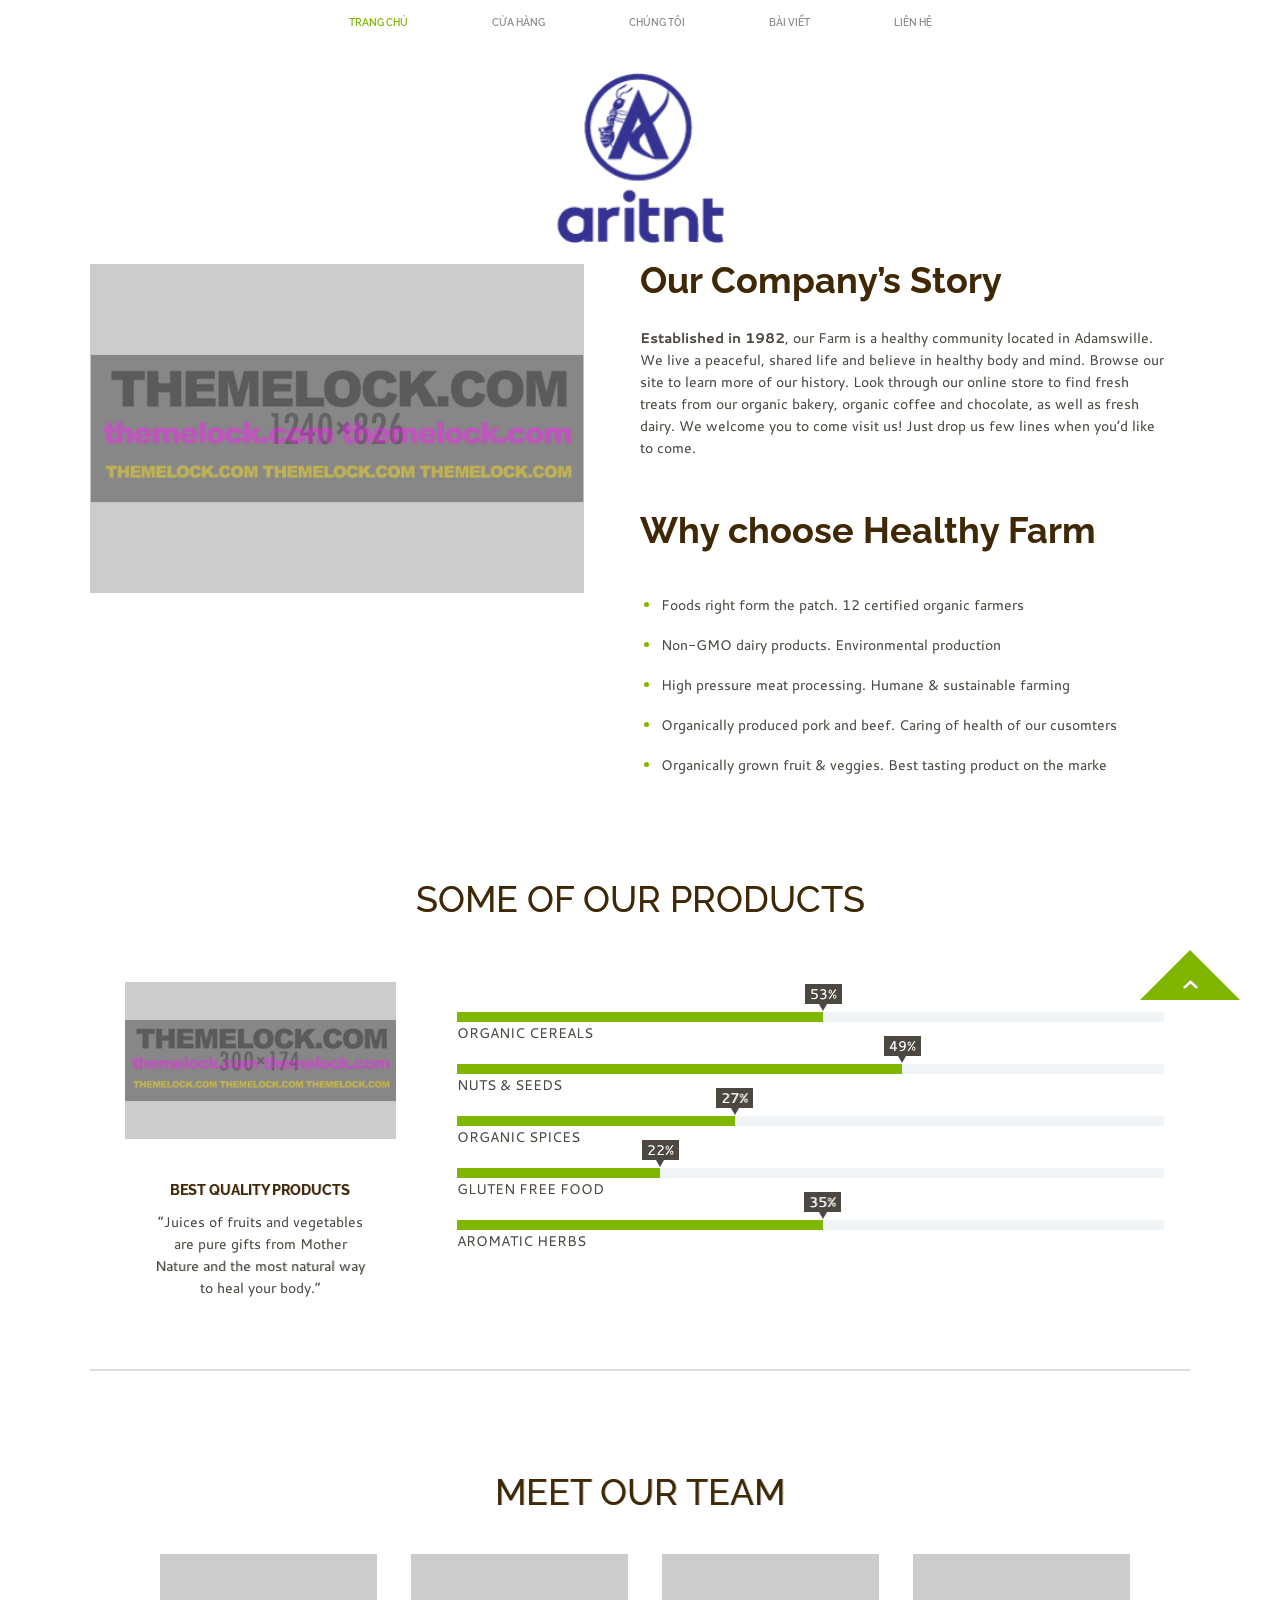
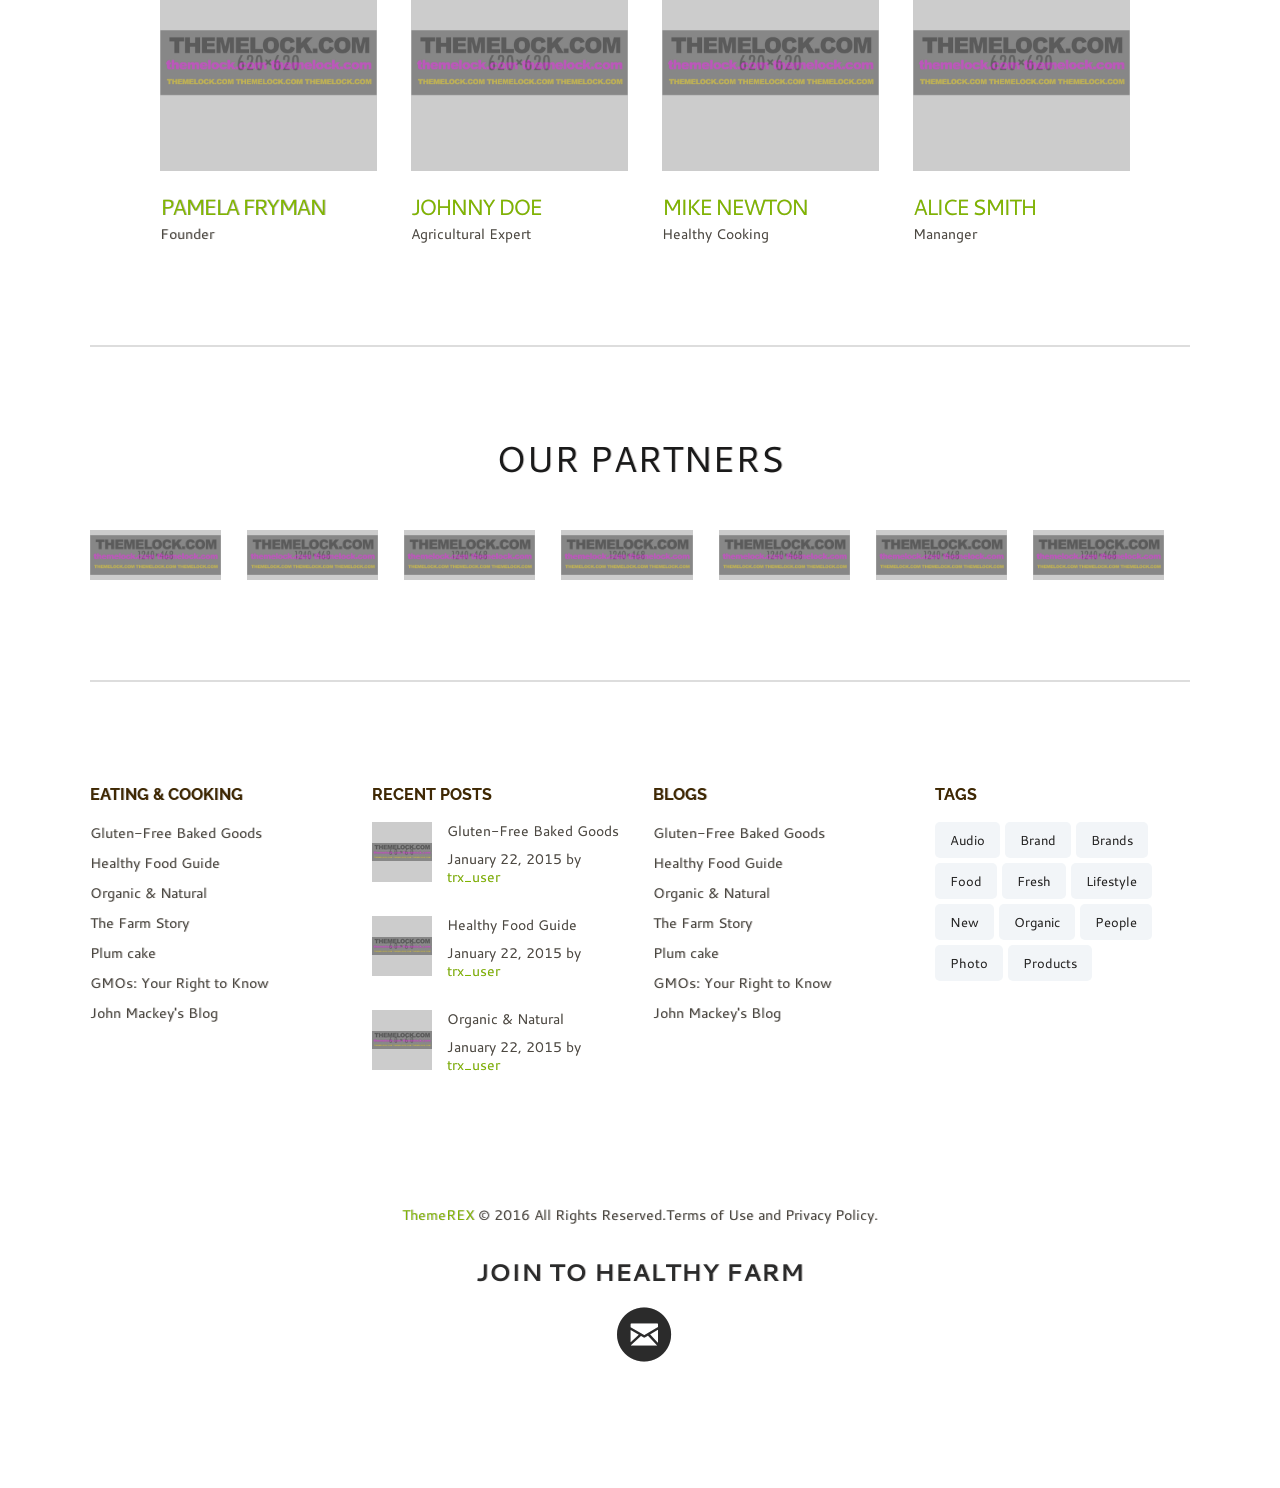
==== commit 51a7e30e: "fix" ====
--- a/about-us.html
+++ b/about-us.html
@@ -22,13 +22,12 @@
 
 	<div id="wrap" class="wrap fullWidth menuStyle1 menuSmartScrollShow bodyStyleFullWide menuStyleFixed visibleMenuDisplay logoImageStyle logoStyleBG" >
 		<div id="wrapBox" class="wrapBox">
-
 			<header id="header">
 				<div class="menuFixedWrapBlock"></div>
 				<div class="menuFixedWrap">
 					<a href="#" class="openMobileMenu"></a>
 					<a href="#" class="openTopMenu"></a>
-					<div class="usermenuArea">
+					<!-- <div class="usermenuArea">
 						<ul class="usermenuList">
 							<li class="usermenuCurrency">
 								<a href="#">$</a>
@@ -54,97 +53,24 @@
 								<a href="#user-popUp" class="user-popup-link">Login</a>
 							</li>
 						</ul>
-					</div>
+					</div> -->
 					<div class="wrapTopMenu">
 						<div class="topMenu main">
 							<ul id="mainmenu" class="">
-								<li class="menu-item-has-children">
-									<a href="#">Home</a>
-									<ul class="sub-menu">
-										<li class="">
-											<a href="index_1.html">Home 1</a>
-										</li>
-										<li class="">
-											<a href="index_2.html">Home 2</a>
-										</li>
-										<li class="">
-											<a href="index_3.html">Home 3</a>
-										</li>
-										<li class="">
-											<a href="index_4.html">Home 4</a>
-										</li>
-										<li class="">
-											<a href="index.html">Home 5</a>
-										</li>
-									</ul>
+								<li class="current-menu-ancestor menu-item-has-children">
+									<a href="#">Trang chủ</a>									
 								</li>
-								<li class="current-menu-ancestor">
-									<a href="about-us.html">About us</a>
+								<li class="">
+									<a href="shop.html">Cửa hàng</a>
+								</li>
+								<li class="">
+									<a href="about-us.html">Chúng tôi</a>
 								</li>
 								<li class="menu-item-has-children">
-									<a href="#">Features</a>
-									<ul class="sub-menu">
-										<li class="">
-											<a href="features-typography.html">Typography</a>
-										</li>
-										<li class="">
-											<a href="features-shortcodes.html">Shortcodes</a>
-										</li>
-										<li class="">
-											<a href="features-under-construction.html">Under construction</a>
-										</li>
-										<li class="">
-											<a href="features-404.html">Page 404</a>
-										</li>
-										<li class="">
-											<a href="doc/index.html">Documentation</a>
-										</li>
-									</ul>
-								</li>
-								<li class="menu-item-has-children">
-									<a href="#">Portfolio</a>
-									<ul class="sub-menu">
-										<li class="">
-											<a href="portfolio-small.html">Small size</a>
-										</li>
-										<li class="">
-											<a href="portfolio-medium.html">Medium size</a>
-										</li>
-										<li class="">
-											<a href="portfolio-large.html">Large size</a>
-										</li>
-									</ul>
-								</li>
-								<li class="menu-item-has-children">
-									<a href="#">Blog</a>
-									<ul class="sub-menu">
-										<li class="">
-											<a href="blog-post-format.html">Post formats</a>
-										</li>
-										<li class="">
-											<a href="blog-full-width.html">Full width</a>
-										</li>
-										<li class="menu-item-has-children">
-											<a href="#">Single Post Layouts ></a>
-											<ul class="sub-menu">
-												<li class="">
-													<a href="blog-post-with-sidebar.html">Post with sidebar</a>
-												</li>
-												<li class="">
-													<a href="blog-post-without-sidebar.html">Post without sidebar</a>
-												</li>
-												<li class="">
-													<a href="blog-review-post.html">Review Post</a>
-												</li>
-											</ul>
-										</li>
-									</ul>
+									<a href="#">Bài viết</a>
 								</li>
 								<li class="">
-									<a href="shop.html">Shop</a>
-								</li>
-								<li class="">
-									<a href="contact-us.html">Contact Us</a>
+									<a href="contact-us.html">Liên hệ</a>
 								</li>
 							</ul>
 						</div>
@@ -152,12 +78,10 @@
 				</div>
 				<div class="logoHeader">
 					<a href="index.html">
-						<img src="images/162x55.png" alt="">
+						<img src="images/logo.png" alt="">
 					</a>
-				</div>
-				<h1 class="subTitle">Healthy Farm</h1>
+				</div>				
 			</header>
-
 			<div class="wrapContent">
 				<div id="wrapWide" class="wrapWide">
 					<div class="content">
--- a/css/style.css
+++ b/css/style.css
@@ -694,7 +694,7 @@
 	     -o-transition: all 0.5s ease;
 	        transition: all 0.5s ease; }
 
-.wrapTopMenu > a{ color: #fff; text-transform: uppercase; text-decoration: none; }
+.wrapTopMenu > a{ color: #80b500; text-transform: uppercase; text-decoration: none; }
 
 /*--- button openTopMenu ---*/
 #header .openTopMenu{ display: block; width: 45px; position: absolute; top: 0; left: 0; height: 45px; background: #eb413e; z-index: 5; font-size: 20px; font-weight: 900;  line-height: 45px; text-align: center; color: #fff; overflow: hidden; }
